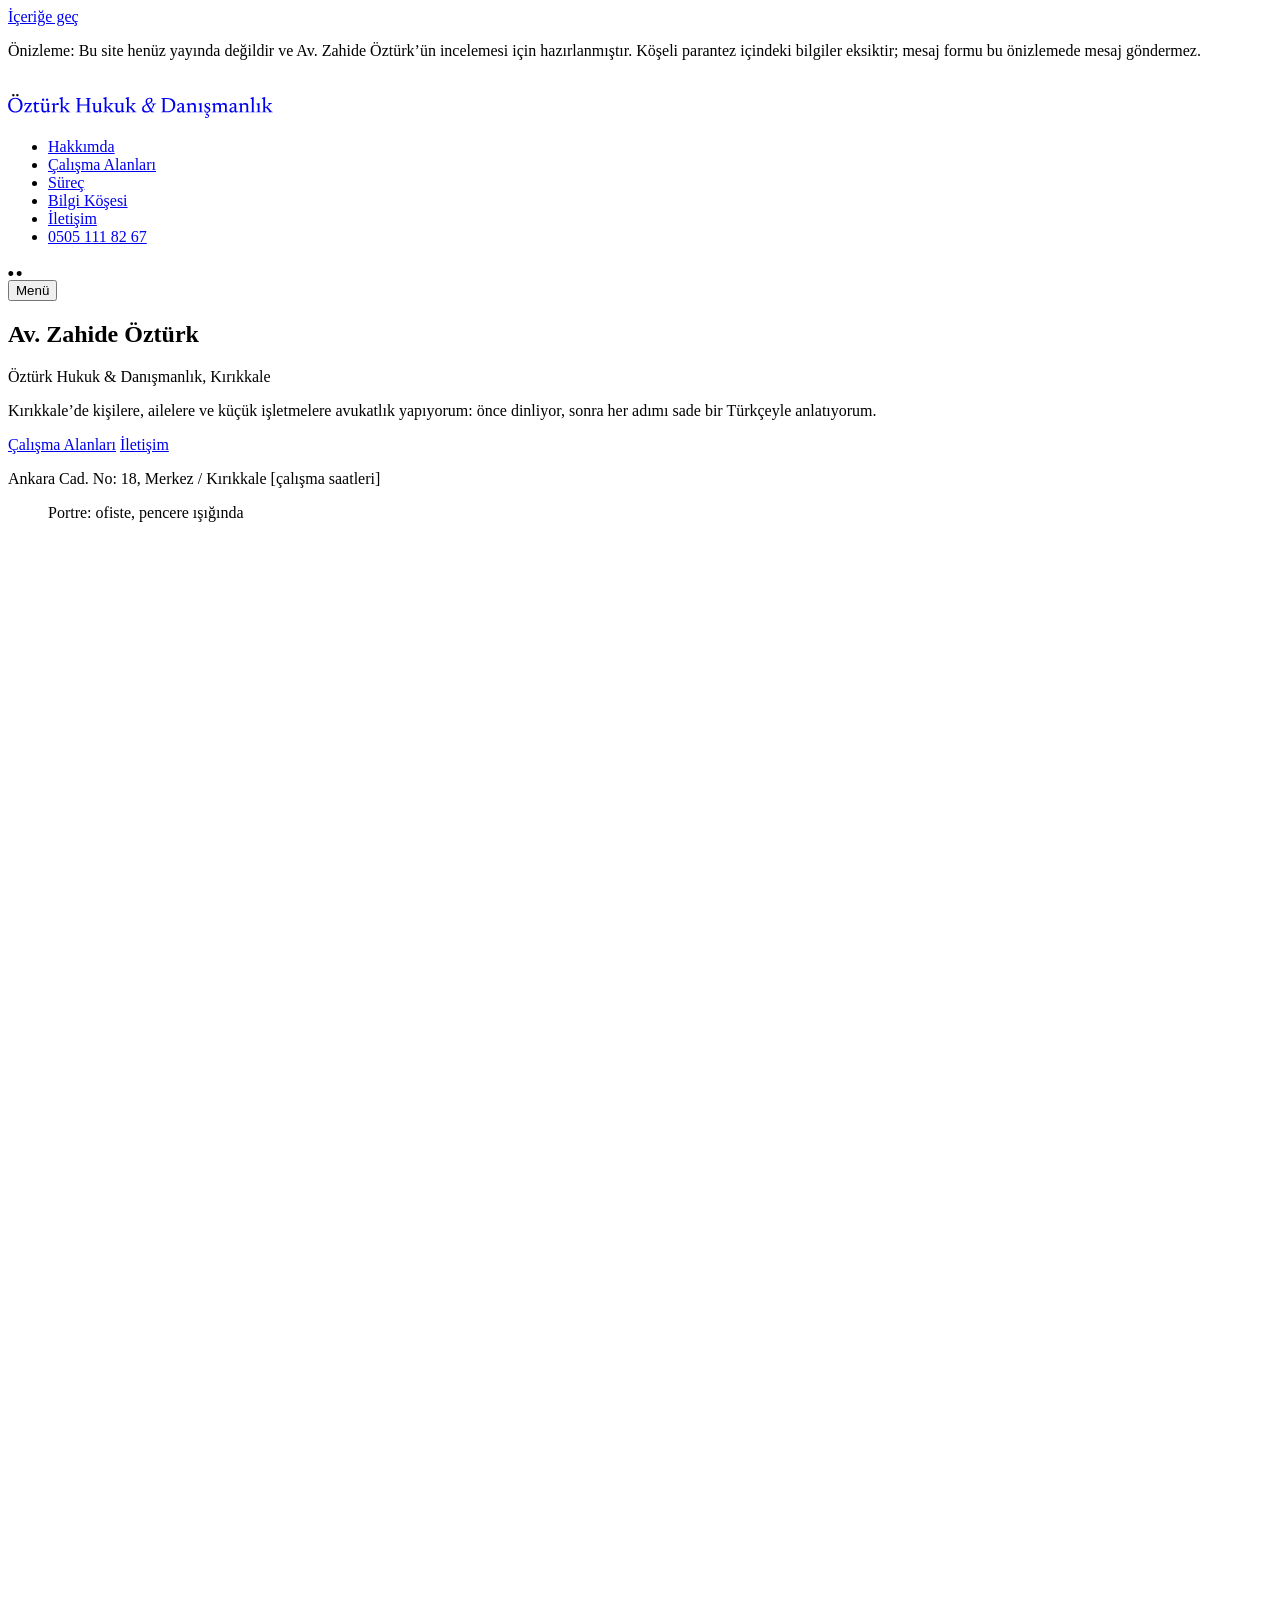
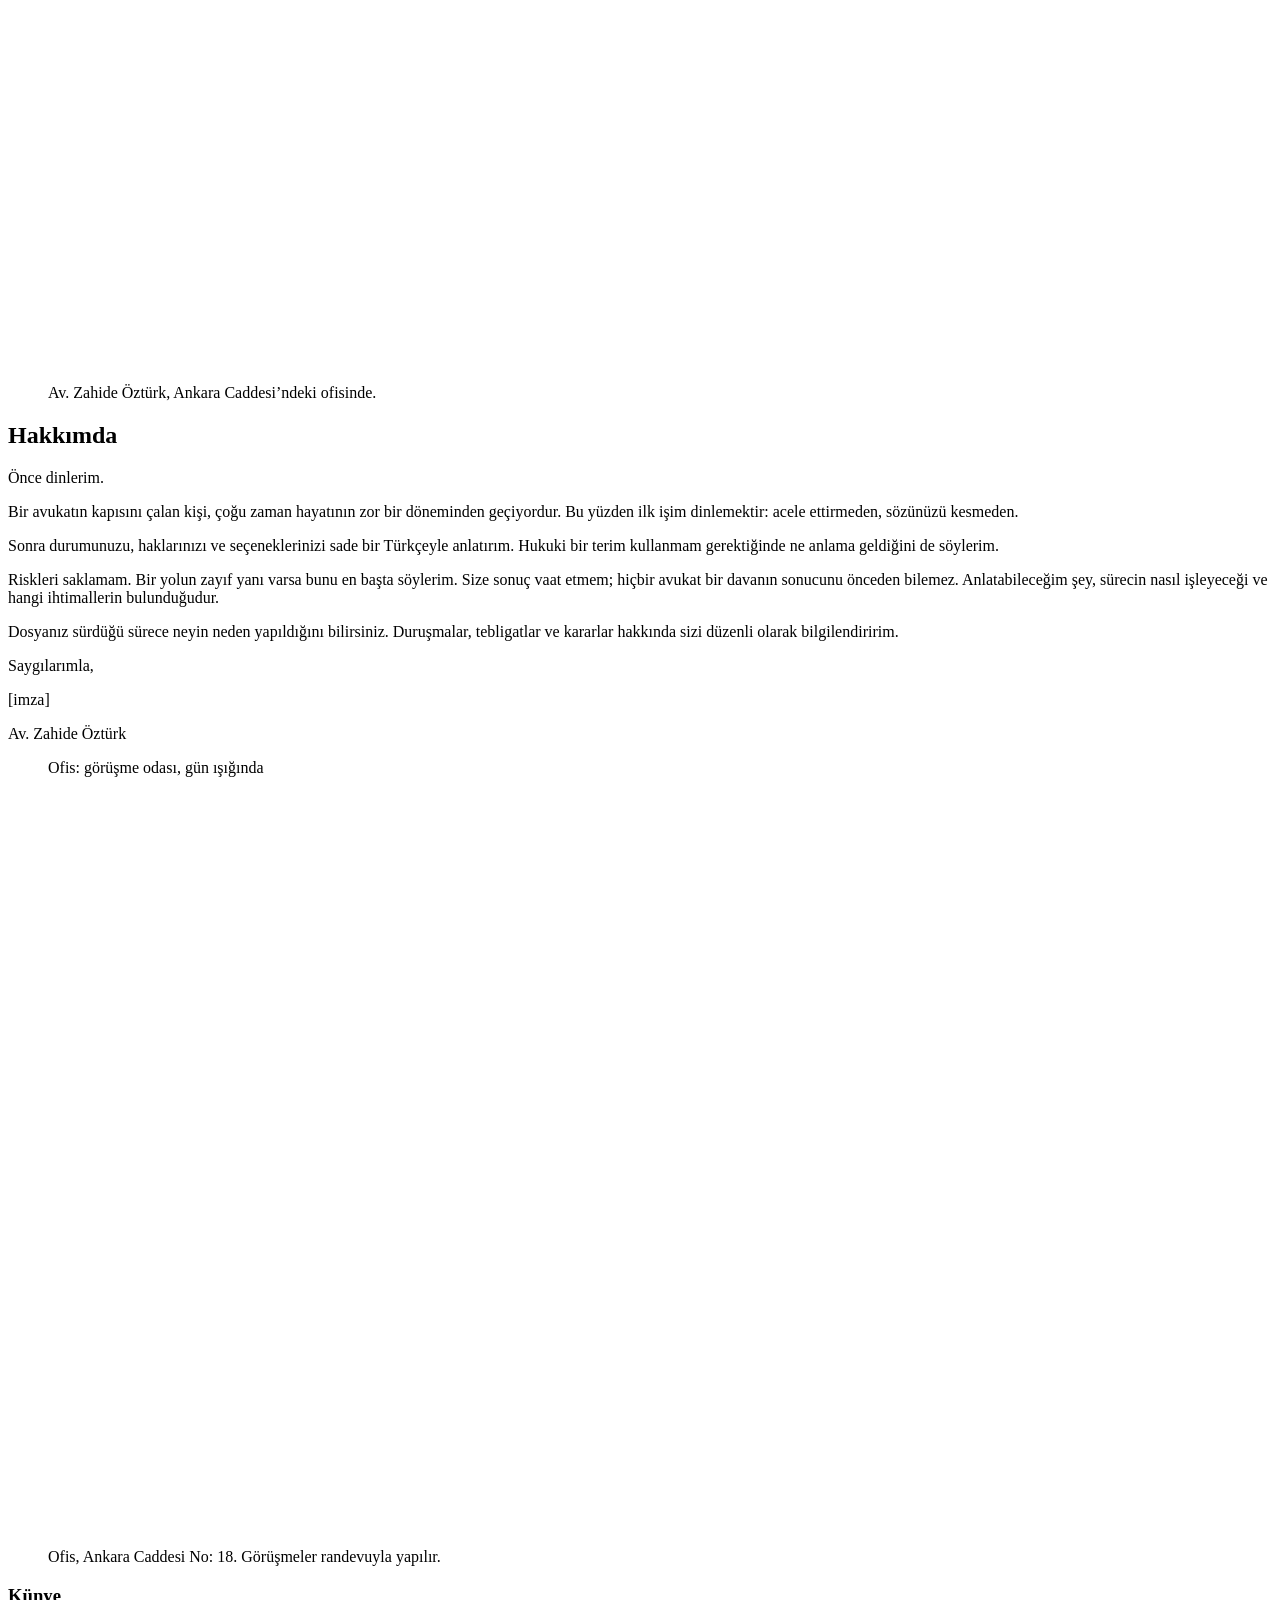
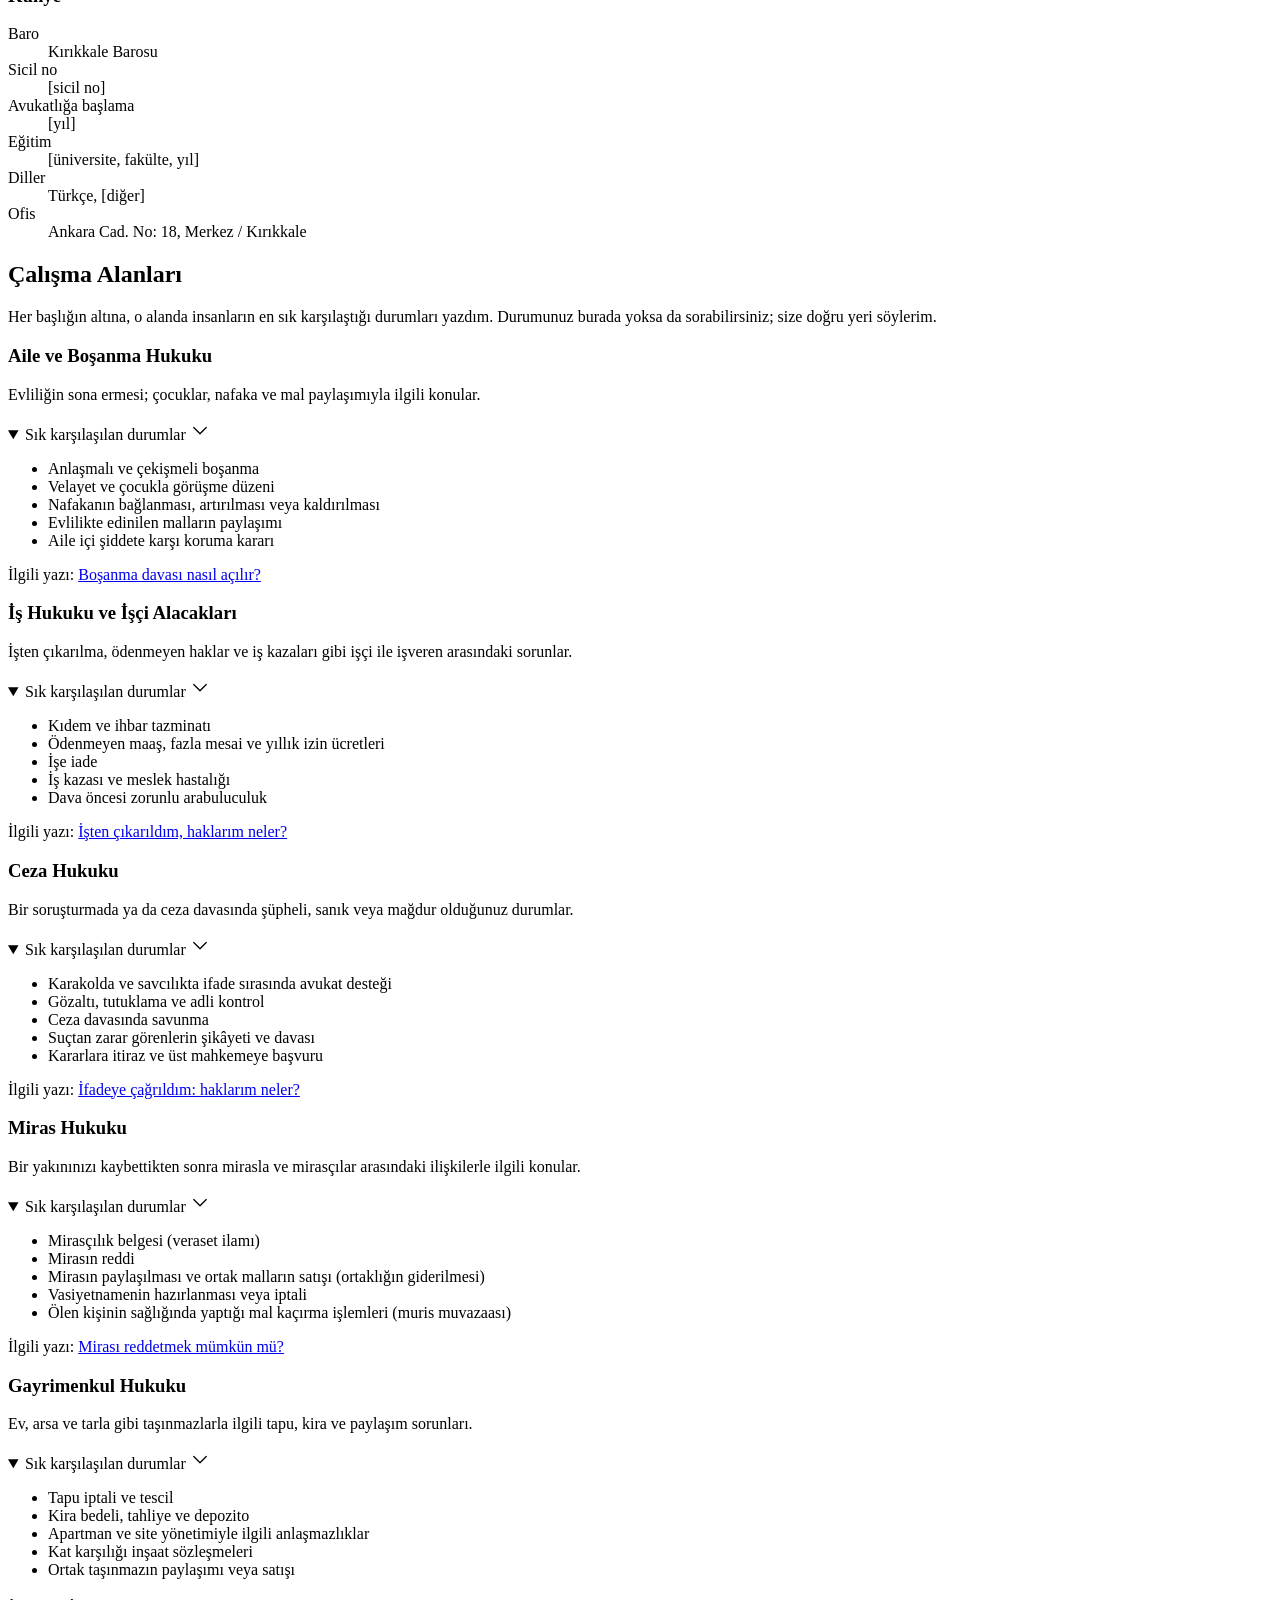
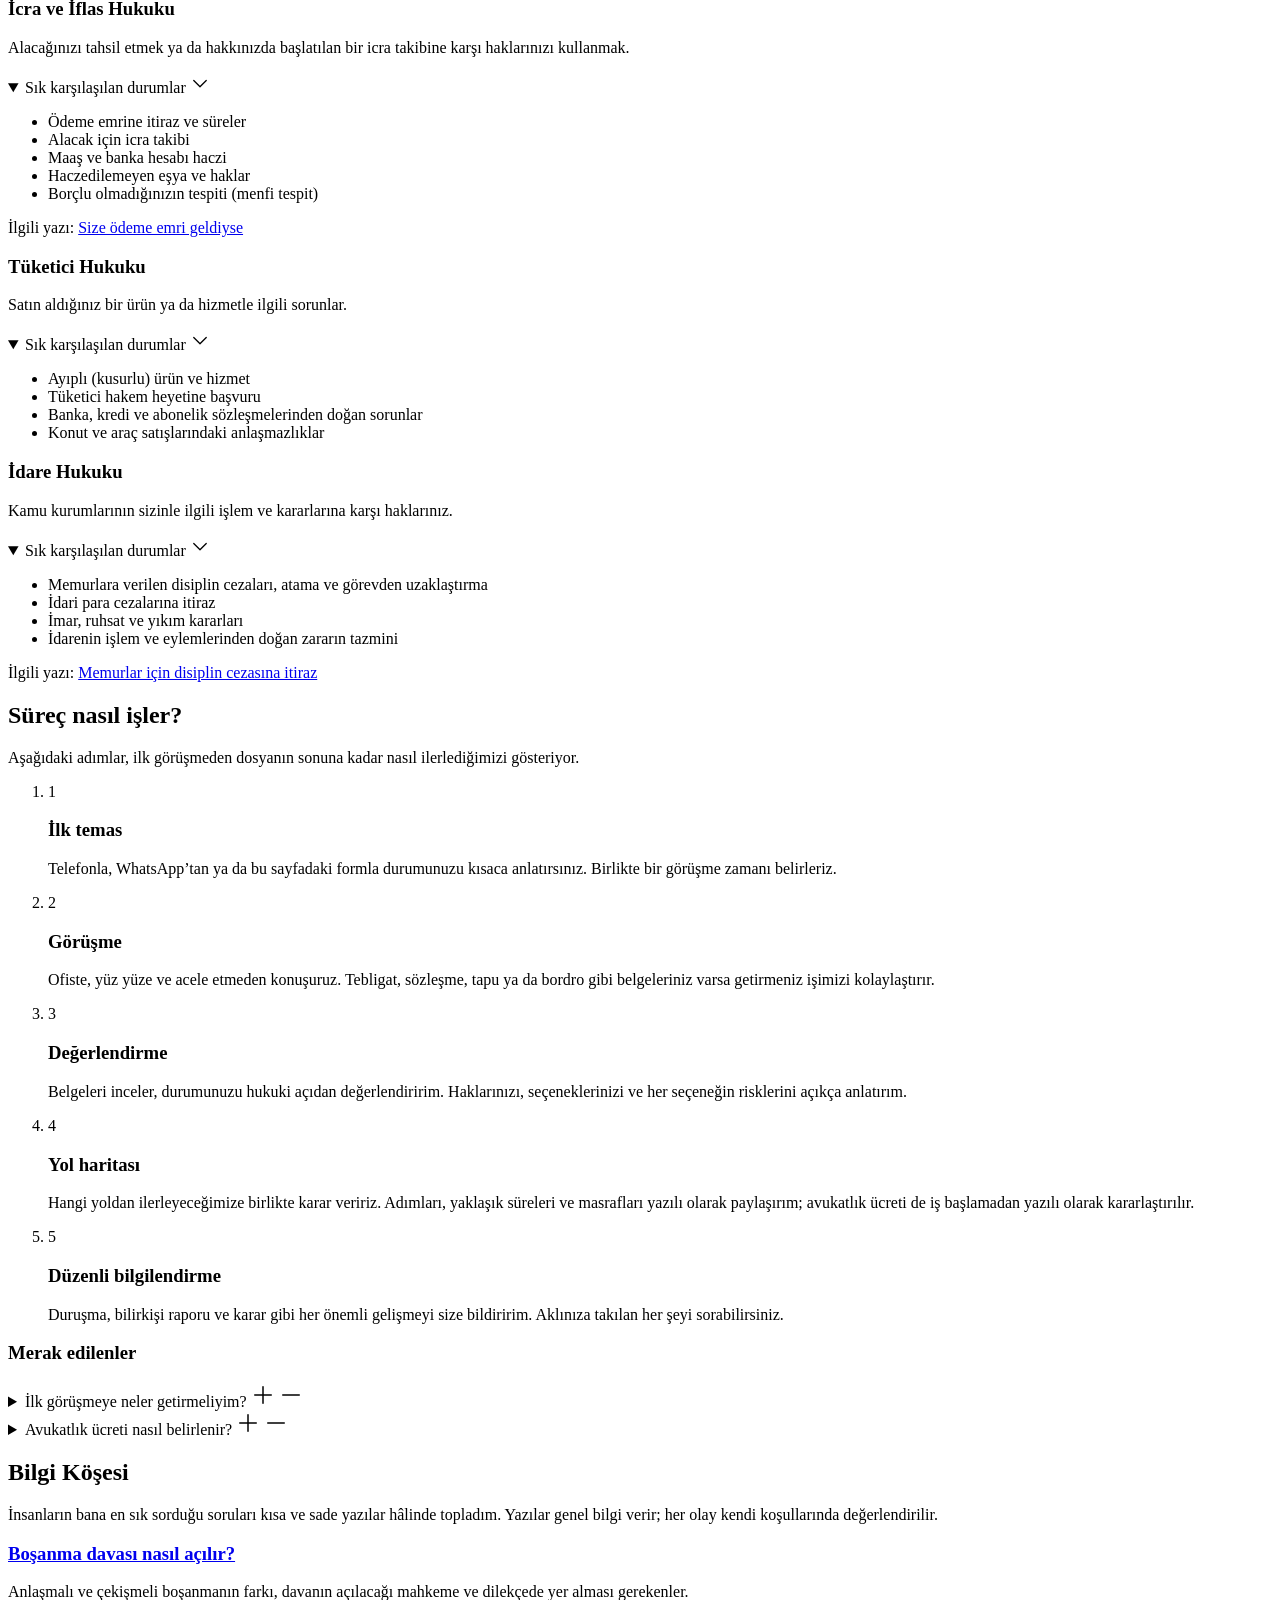
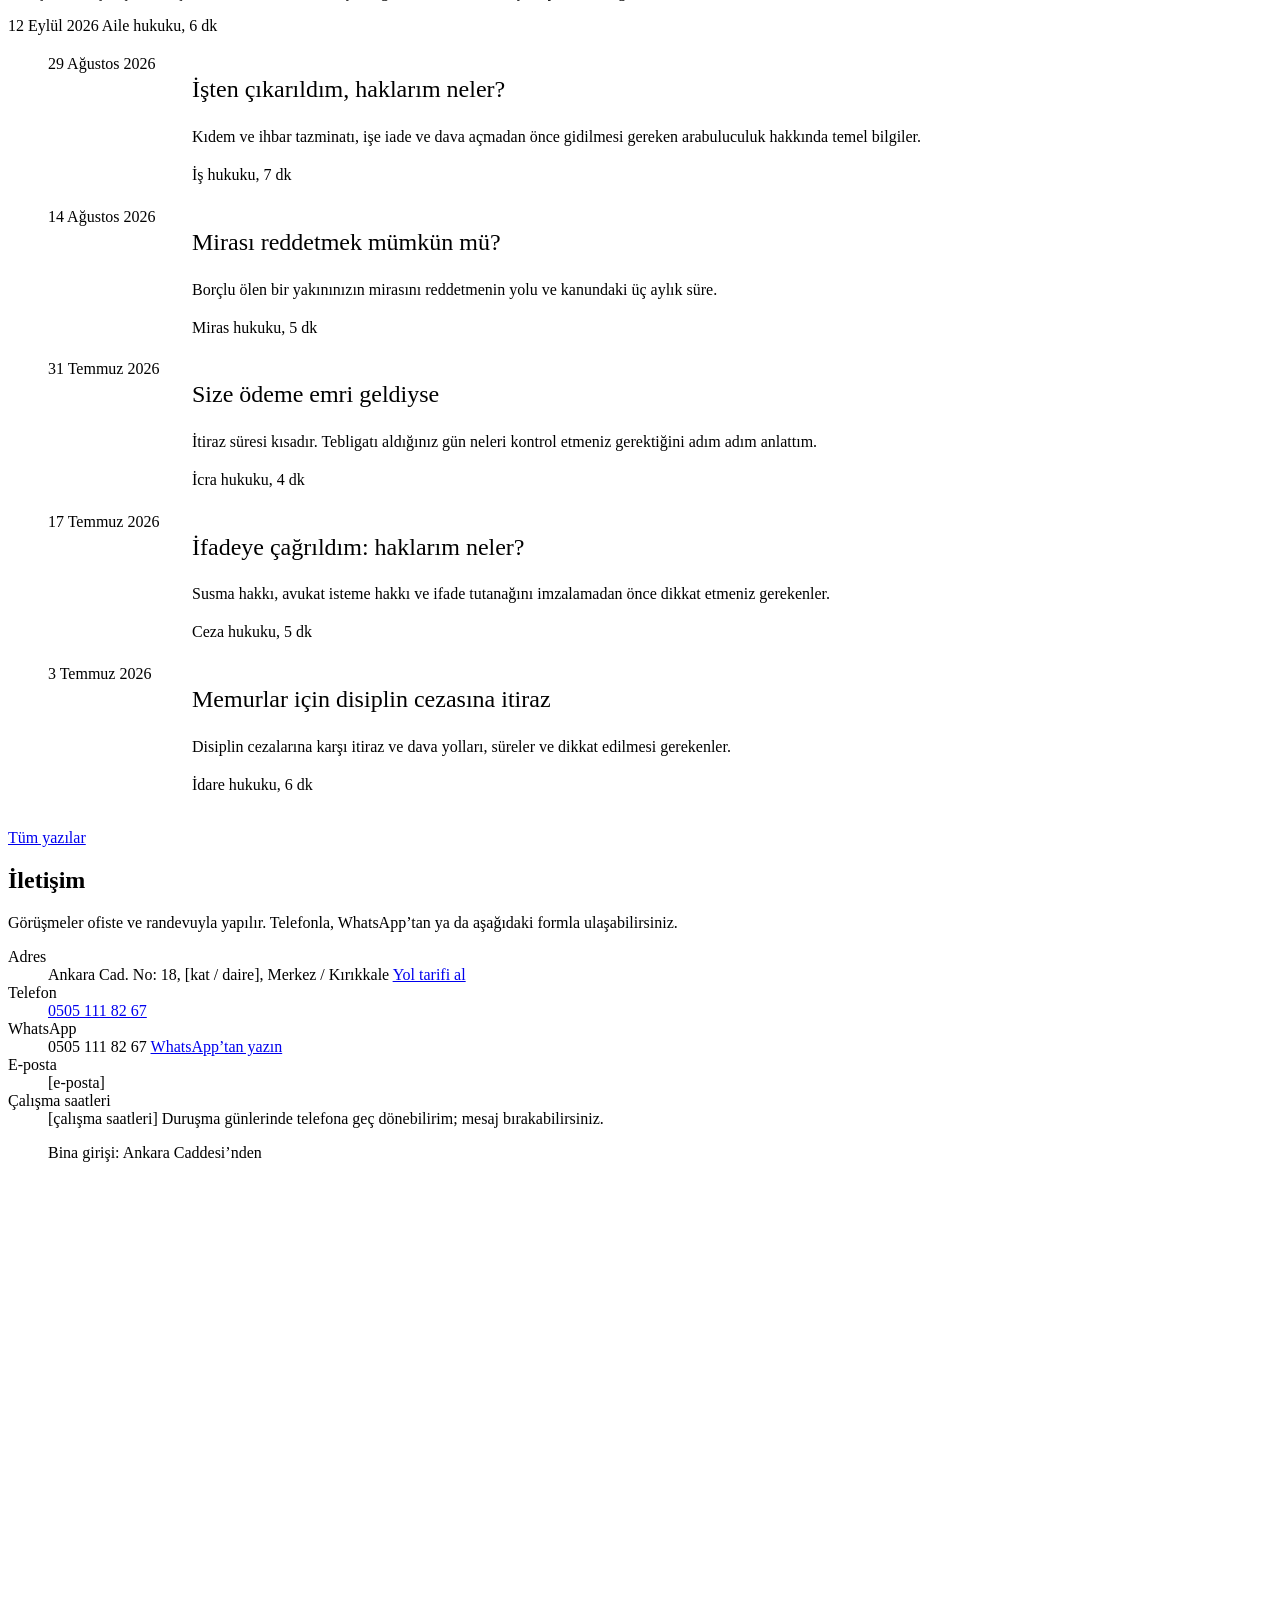
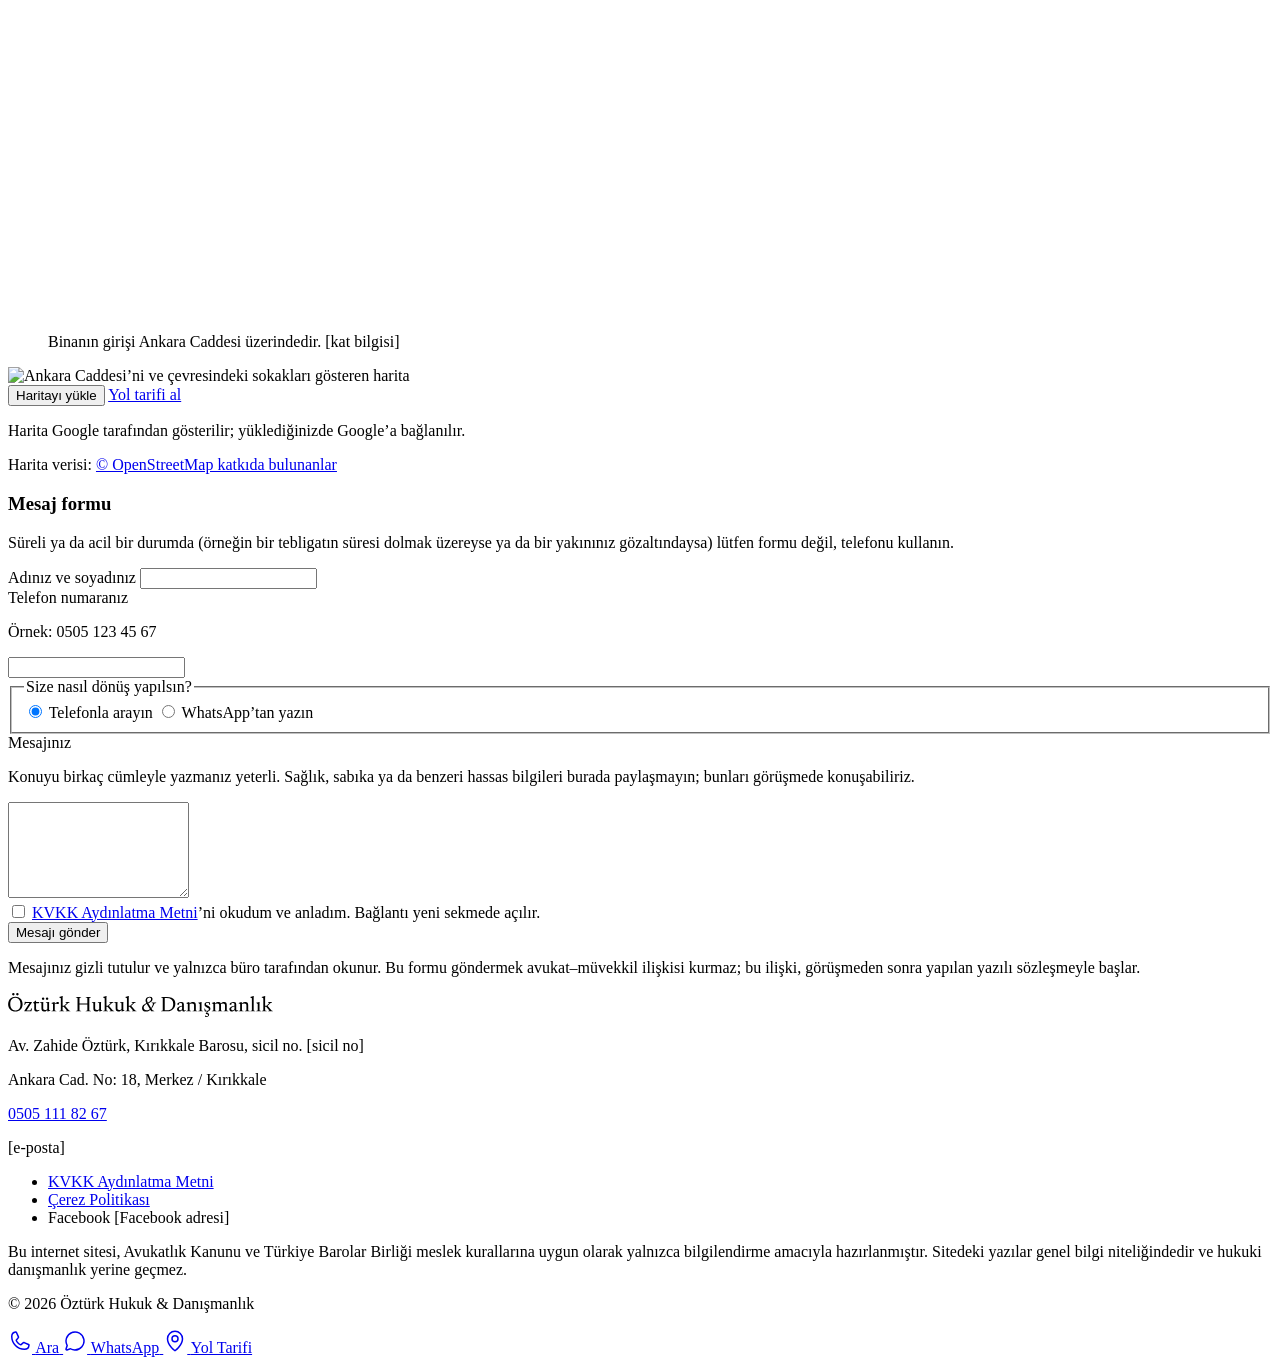
==== index.html @ f4b9cb8f "Önizleme: Öztürk Hukuk & Danışmanlık sitesi (yalnızca derlenmiş dosyalar) Av. Zahide Öztürk'ün incel" ====
<!DOCTYPE html><html lang="tr" data-astro-cid-hkbrpulz> <head><meta charset="utf-8"><meta name="viewport" content="width=device-width, initial-scale=1, viewport-fit=cover"><meta name="color-scheme" content="light"><meta name="robots" content="noindex, nofollow"><title>Av. Zahide Öztürk | Öztürk Hukuk &amp; Danışmanlık, Kırıkkale</title><meta name="description" content="Av. Zahide Öztürk, Kırıkkale Barosu’na kayıtlı avukat. Öztürk Hukuk &amp; Danışmanlık’ın adresi, iletişim bilgileri ve hukuki bilgilendirme yazıları."><link rel="preload" href="/ozturk-hukuk-onizleme/fonts/newsreader-latin-opsz-normal.woff2" as="font" type="font/woff2" crossorigin><link rel="preload" href="/ozturk-hukuk-onizleme/fonts/source-sans-3-latin-wght-normal.woff2" as="font" type="font/woff2" crossorigin><link rel="canonical" href="https://kemalgokten.github.io/ozturk-hukuk-onizleme/"><link rel="icon" href="/ozturk-hukuk-onizleme/favicon.ico" sizes="32x32"><link rel="icon" href="/ozturk-hukuk-onizleme/favicon.svg" type="image/svg+xml"><link rel="apple-touch-icon" href="/ozturk-hukuk-onizleme/apple-touch-icon.png"><meta name="theme-color" content="#f7f5f0"><meta property="og:type" content="website"><meta property="og:locale" content="tr_TR"><meta property="og:site_name" content="Öztürk Hukuk &amp; Danışmanlık"><meta property="og:title" content="Av. Zahide Öztürk | Öztürk Hukuk &amp; Danışmanlık, Kırıkkale"><meta property="og:description" content="Av. Zahide Öztürk, Kırıkkale Barosu’na kayıtlı avukat. Öztürk Hukuk &amp; Danışmanlık’ın adresi, iletişim bilgileri ve hukuki bilgilendirme yazıları."><meta property="og:url" content="https://kemalgokten.github.io/ozturk-hukuk-onizleme/"><meta property="og:image" content="https://kemalgokten.github.io/ozturk-hukuk-onizleme/paylasim.png"><meta property="og:image:width" content="1200"><meta property="og:image:height" content="630"><meta property="og:image:alt" content="Av. Zahide Öztürk, Öztürk Hukuk &amp; Danışmanlık, Kırıkkale"><meta name="twitter:card" content="summary_large_image"><script type="application/ld+json">{"@context":"https://schema.org","@type":"LegalService","name":"Öztürk Hukuk & Danışmanlık","address":{"@type":"PostalAddress","streetAddress":"Ankara Cad. No: 18","addressLocality":"Kırıkkale","addressRegion":"Kırıkkale","addressCountry":"TR"},"telephone":"+90 505 111 82 67","url":"https://kemalgokten.github.io/"}</script><link rel="stylesheet" href="/ozturk-hukuk-onizleme/_astro/index.dqB1C-4g.css"><link rel="stylesheet" href="/ozturk-hukuk-onizleme/_astro/Base.C3gnxhbc.css"><style>.index[data-astro-cid-lxjewoq2]{list-style:none}li[data-astro-cid-lxjewoq2]{gap:var(--space-1);padding-block:var(--space-3);border-top:1px solid var(--rule);display:grid}time[data-astro-cid-lxjewoq2],.meta[data-astro-cid-lxjewoq2]{color:var(--muted);font-size:var(--step-small);line-height:1.6}.title[data-astro-cid-lxjewoq2]{font-size:clamp(1.375rem,1.3rem + .3vw,1.5rem);font-weight:450;line-height:1.2}.title[data-astro-cid-lxjewoq2] a[data-astro-cid-lxjewoq2]{color:var(--ink);text-decoration-color:#0000}.title[data-astro-cid-lxjewoq2] a[data-astro-cid-lxjewoq2]:hover{text-decoration-color:var(--sirma)}.excerpt[data-astro-cid-lxjewoq2],.meta[data-astro-cid-lxjewoq2]{margin-block-start:var(--space-1)}@media (width>=64rem){li[data-astro-cid-lxjewoq2]{gap:var(--gutter);grid-template-columns:9rem minmax(0,1fr)}li[data-astro-cid-lxjewoq2]:first-child{border-top:0}}
</style></head> <body data-astro-cid-hkbrpulz> <a class="skip" href="#icerik" data-astro-cid-hkbrpulz>
İçeriğe geç
</a> <p class="preview-notice" data-preview-notice data-astro-cid-hkbrpulz>
Önizleme: Bu site henüz yayında değildir ve Av. Zahide Öztürk’ün incelemesi için
        hazırlanmıştır. Köşeli parantez içindeki bilgiler eksiktir; mesaj formu bu önizlemede mesaj
        göndermez.
</p> <svg class="symbols" width="0" height="0" aria-hidden="true" focusable="false" data-astro-cid-rmfds4bv> <symbol id="wordmark" viewBox="0 0 24711 2240" data-astro-cid-rmfds4bv> <path d="M677 348Q825 348 949 399Q1072 449 1163 541Q1253 633 1303 760Q1352 886 1352 1039Q1352 1193 1303 1320Q1253 1447 1162 1541Q1070 1634 947 1685Q824 1735 675 1735Q528 1735 404 1685Q280 1634 190 1542Q99 1450 50 1323Q0 1196 0 1043Q0 890 50 763Q99 636 191 543Q282 449 406 399Q530 348 677 348ZM685 1639Q828 1639 934 1571Q1039 1503 1096 1377Q1153 1251 1153 1076Q1153 873 1091 733Q1029 592 919 518Q809 443 667 443Q524 443 419 512Q314 580 257 706Q199 832 199 1007Q199 1209 262 1350Q324 1491 434 1565Q544 1639 685 1639ZM1506 1714L1506 1688L2022 890L2083 930L1591 935L1695 877L1557 1126L1512 1126L1555 827L1586 827L1659 850L2215 850L2215 876L1694 1677L1646 1635L2096 1629L2036 1682L2192 1434L2240 1434L2173 1714ZM2607 1469Q2607 1534 2648 1568Q2688 1601 2763 1601Q2799 1601 2841 1593Q2883 1585 2932 1571L2932 1619Q2870 1663 2824 1688Q2777 1712 2740 1722Q2702 1731 2667 1731Q2598 1731 2547 1707Q2496 1682 2467 1631Q2438 1580 2438 1505L2438 992L2325 913L2325 891Q2348 876 2371 859Q2394 841 2419 823Q2444 805 2469 786Q2494 767 2521 748Q2547 729 2572 710L2607 710L2607 880ZM2540 949L2540 850L2902 850L2885 949ZM3278 1428Q3278 1486 3295 1521Q3311 1556 3351 1571Q3390 1586 3458 1586Q3524 1586 3585 1563Q3646 1539 3674 1501L3710 1539Q3657 1596 3612 1634Q3566 1671 3525 1693Q3484 1715 3441 1725Q3398 1735 3349 1735Q3227 1735 3169 1658Q3110 1581 3110 1426L3110 952L2968 893L2968 853L3288 835L3278 949ZM3670 1731L3655 1545L3655 951L3516 893L3516 853L3835 835L3824 950L3824 1572Q3833 1582 3848 1592Q3863 1602 3882 1611Q3900 1620 3919 1627Q3937 1633 3953 1635L3953 1667L3691 1731ZM3266 644Q3215 644 3184 611Q3152 578 3152 532Q3152 486 3184 453Q3215 420 3266 420Q3316 420 3347 453Q3378 486 3378 532Q3378 578 3347 611Q3316 644 3266 644ZM3636 644Q3586 644 3555 611Q3524 578 3524 532Q3524 486 3555 453Q3586 420 3636 420Q3687 420 3719 453Q3750 486 3750 532Q3750 578 3719 611Q3687 644 3636 644ZM4646 836Q4698 836 4722 862Q4746 888 4746 930Q4746 978 4714 1008Q4682 1037 4631 1037Q4606 1037 4583 1028Q4561 1019 4536 1011Q4512 1003 4482 1003Q4459 1003 4432 1010Q4405 1017 4379 1029Q4353 1041 4333 1058L4311 1019Q4371 971 4420 937Q4470 903 4510 881Q4551 858 4585 847Q4619 836 4646 836ZM4355 1015L4355 1629L4509 1677L4509 1714L4040 1714L4040 1677L4187 1630L4187 1034Q4173 1019 4153 1008Q4133 996 4105 984Q4078 971 4043 959L4043 932L4322 829L4344 829ZM5279 1239L5311 1181L5692 1631L5813 1677L5813 1714L5376 1714L5376 1677L5488 1635L5183 1279L5050 1279L5050 1197L5219 1197L5487 931L5358 893L5358 850L5732 850L5732 893L5602 932ZM5088 1630L5235 1677L5235 1714L4773 1714L4773 1677L4920 1630L4920 500Q4907 483 4886 467Q4864 451 4834 435Q4804 418 4765 402L4765 379L5078 290L5099 290L5088 459ZM6662 1622L6819 1675L6819 1714L6319 1714L6319 1675L6476 1622L6476 461L6319 408L6319 369L6819 369L6819 408L6662 461ZM7579 1622L7736 1675L7736 1714L7235 1714L7235 1675L7392 1622L7392 461L7235 408L7235 369L7736 369L7736 408L7579 461ZM6551 1076L6551 980L7505 980L7505 1076ZM8123 1428Q8123 1486 8140 1521Q8156 1556 8196 1571Q8235 1586 8303 1586Q8369 1586 8430 1563Q8491 1539 8519 1501L8555 1539Q8502 1596 8457 1634Q8411 1671 8370 1693Q8329 1715 8286 1725Q8243 1735 8194 1735Q8072 1735 8014 1658Q7955 1581 7955 1426L7955 952L7813 893L7813 853L8133 835L8123 949ZM8515 1731L8500 1545L8500 951L8361 893L8361 853L8680 835L8669 950L8669 1572Q8678 1582 8693 1592Q8708 1602 8727 1611Q8745 1620 8764 1627Q8782 1633 8798 1635L8798 1667L8536 1731ZM9370 1239L9402 1181L9783 1631L9904 1677L9904 1714L9467 1714L9467 1677L9579 1635L9274 1279L9141 1279L9141 1197L9310 1197L9578 931L9449 893L9449 850L9823 850L9823 893L9693 932ZM9179 1630L9326 1677L9326 1714L8864 1714L8864 1677L9011 1630L9011 500Q8998 483 8976 467Q8955 451 8925 435Q8895 418 8856 402L8856 379L9169 290L9190 290L9179 459ZM10204 1428Q10204 1486 10220 1521Q10237 1556 10276 1571Q10316 1586 10384 1586Q10450 1586 10511 1563Q10572 1539 10600 1501L10636 1539Q10583 1596 10537 1634Q10492 1671 10451 1693Q10410 1715 10367 1725Q10324 1735 10275 1735Q10153 1735 10094 1658Q10036 1581 10036 1426L10036 952L9894 893L9894 853L10214 835L10204 949ZM10596 1731L10581 1545L10581 951L10442 893L10442 853L10761 835L10750 950L10750 1572Q10759 1582 10774 1592Q10789 1602 10807 1611Q10826 1620 10844 1627Q10863 1633 10879 1635L10879 1667L10617 1731ZM11450 1239L11482 1181L11863 1631L11984 1677L11984 1714L11547 1714L11547 1677L11659 1635L11354 1279L11221 1279L11221 1197L11390 1197L11658 931L11529 893L11529 850L11903 850L11903 893L11773 932ZM11259 1630L11406 1677L11406 1714L10944 1714L10944 1677L11091 1630L11091 500Q11078 483 11057 467Q11035 451 11005 435Q10975 418 10936 402L10936 379L11249 290L11270 290L11259 459ZM13356 1491L13306 1537Q13232 1610 13157 1653Q13082 1695 13009 1715Q12935 1734 12863 1734Q12743 1734 12662 1693Q12581 1651 12540 1577Q12499 1503 12499 1408Q12499 1338 12521 1274Q12542 1209 12594 1151Q12646 1092 12736 1041Q12825 989 12960 943L13040 909Q13148 860 13215 804Q13281 748 13311 686Q13341 624 13341 557Q13341 498 13306 461Q13270 424 13202 424Q13122 424 13071 457Q13020 489 12995 541Q12969 593 12969 653Q12969 707 12986 764Q13003 820 13035 876L13479 1619L13648 1677L13639 1714L13350 1714L12914 974Q12885 922 12865 873Q12845 823 12836 777Q12827 731 12827 688Q12827 589 12876 512Q12925 435 13012 392Q13099 348 13210 348Q13300 348 13360 377Q13420 405 13450 455Q13480 504 13480 568Q13480 649 13439 716Q13398 783 13307 845Q13216 906 13064 970L12986 998Q12853 1048 12782 1111Q12711 1173 12684 1243Q12657 1312 12657 1383Q12657 1485 12726 1550Q12794 1614 12925 1614Q13008 1614 13096 1587Q13183 1559 13266 1479L13314 1435Q13355 1388 13394 1323Q13433 1258 13469 1174Q13505 1089 13536 982L13397 935L13409 898L13825 898L13814 935L13653 982Q13586 1152 13511 1278Q13436 1403 13356 1491ZM15410 1024Q15410 740 15242 603Q15073 465 14777 465L14510 465L14506 369L14826 369Q15088 369 15262 439Q15436 508 15523 649Q15609 790 15609 1002Q15609 1228 15507 1387Q15405 1546 15228 1630Q15051 1714 14829 1714L14506 1714L14510 1618L14799 1618Q14983 1618 15120 1557Q15257 1496 15334 1365Q15410 1234 15410 1024ZM14275 1714L14275 1675L14432 1622L14432 461L14275 408L14275 369L14618 369L14618 1714ZM16292 1164L16306 1236Q16192 1263 16121 1290Q16049 1317 16009 1346Q15968 1374 15953 1406Q15937 1438 15937 1477Q15937 1545 15976 1581Q16015 1616 16072 1616Q16117 1616 16154 1593Q16191 1570 16214 1533Q16236 1495 16236 1451L16236 1082Q16236 1010 16199 968Q16162 926 16079 926Q16048 926 16010 935Q15971 944 15936 961L15984 912Q15981 946 15975 976Q15969 1005 15962 1028Q15954 1050 15943 1062Q15927 1079 15902 1088Q15877 1096 15851 1096Q15818 1096 15799 1082Q15780 1067 15780 1043Q15780 1010 15812 974Q15844 937 15898 906Q15951 875 16017 856Q16082 837 16149 837Q16241 837 16298 866Q16355 894 16380 948Q16404 1001 16404 1077L16404 1537Q16404 1567 16413 1587Q16422 1607 16439 1617Q16456 1627 16481 1627Q16504 1627 16531 1619Q16557 1610 16582 1594L16582 1641Q16538 1689 16490 1711Q16441 1733 16398 1733Q16347 1733 16312 1711Q16276 1689 16258 1647Q16239 1604 16239 1548L16246 1539Q16232 1598 16196 1642Q16159 1685 16110 1710Q16060 1735 16002 1735Q15900 1735 15834 1679Q15767 1622 15767 1514Q15767 1457 15790 1411Q15812 1365 15870 1324Q15927 1283 16030 1245Q16132 1206 16292 1164ZM16939 1015L16939 1631L17087 1677L17087 1714L16624 1714L16624 1677L16771 1630L16771 1034Q16754 1015 16722 998Q16691 981 16626 959L16626 932L16886 829L16908 829ZM17206 1677L17353 1631L17353 1148Q17353 1094 17331 1057Q17309 1019 17266 999Q17223 978 17159 978Q17083 978 17018 1005Q16954 1032 16926 1070L16888 1037Q16944 978 16993 938Q17042 898 17087 874Q17133 850 17180 840Q17227 829 17278 829Q17402 829 17461 908Q17521 986 17521 1154L17521 1630L17670 1677L17670 1714L17206 1714ZM18060 829L18053 1000L18053 1630L18203 1677L18203 1714L17738 1714L17738 1677L17885 1630L17885 1022Q17873 1009 17850 995Q17827 980 17799 965Q17771 950 17740 941L17740 910L18039 829ZM18624 829Q18684 829 18732 841Q18780 852 18839 881L18854 1119L18808 1119L18705 875L18776 960Q18738 930 18703 915Q18668 900 18626 900Q18551 900 18508 933Q18465 965 18465 1024Q18465 1069 18490 1100Q18515 1130 18559 1153Q18604 1176 18661 1201Q18705 1219 18744 1242Q18783 1264 18813 1296Q18843 1327 18861 1370Q18879 1412 18879 1470Q18879 1555 18836 1615Q18793 1674 18720 1705Q18648 1735 18556 1735Q18495 1735 18445 1726Q18396 1716 18348 1696L18306 1450L18354 1450L18492 1704L18371 1626Q18408 1644 18434 1653Q18461 1662 18483 1665Q18506 1668 18530 1668Q18622 1668 18678 1631Q18734 1593 18734 1518Q18734 1479 18716 1452Q18698 1424 18666 1404Q18635 1383 18596 1366Q18557 1348 18516 1330Q18461 1304 18419 1271Q18377 1237 18353 1190Q18330 1142 18330 1073Q18330 995 18369 941Q18408 887 18474 858Q18541 829 18624 829ZM18505 2240Q18432 2240 18399 2214Q18367 2188 18367 2156Q18367 2133 18382 2119Q18397 2104 18421 2104Q18449 2104 18466 2121Q18484 2137 18504 2153Q18524 2169 18558 2169Q18604 2169 18632 2143Q18661 2117 18661 2074Q18661 2039 18640 2015Q18619 1990 18568 1973Q18518 1955 18430 1943L18430 1927L18630 1666L18708 1666L18514 1932L18515 1835Q18609 1852 18662 1880Q18716 1907 18738 1943Q18760 1978 18760 2021Q18760 2084 18724 2134Q18688 2184 18630 2212Q18572 2240 18505 2240ZM19323 1015L19323 1631L19460 1677L19460 1714L19008 1714L19008 1677L19155 1630L19155 1034Q19138 1015 19106 998Q19075 981 19010 959L19010 932L19270 829L19292 829ZM19866 1079L19866 1631L20002 1677L20002 1714L19560 1714L19560 1677L19697 1631L19697 1133Q19697 1081 19675 1046Q19654 1011 19614 994Q19574 977 19520 977Q19454 977 19393 1001Q19333 1025 19307 1063L19271 1025Q19324 969 19369 932Q19415 894 19457 872Q19500 849 19544 839Q19589 829 19637 829Q19720 829 19770 864Q19820 899 19843 956Q19866 1013 19866 1079ZM20408 1129L20408 1630L20558 1677L20558 1714L20103 1714L20103 1677L20240 1631L20240 1133Q20240 1080 20218 1046Q20197 1011 20156 994Q20116 977 20063 977Q19997 977 19936 1001Q19875 1025 19850 1063L19814 1025Q19866 969 19912 932Q19958 894 20000 872Q20043 849 20087 839Q20131 829 20179 829Q20301 829 20354 907Q20408 984 20408 1129ZM21179 1164L21193 1236Q21079 1263 21007 1290Q20936 1317 20895 1346Q20855 1374 20839 1406Q20824 1438 20824 1477Q20824 1545 20863 1581Q20902 1616 20959 1616Q21004 1616 21041 1593Q21078 1570 21100 1533Q21123 1495 21123 1451L21123 1082Q21123 1010 21086 968Q21049 926 20966 926Q20935 926 20896 935Q20858 944 20823 961L20871 912Q20868 946 20862 976Q20856 1005 20848 1028Q20841 1050 20830 1062Q20814 1079 20789 1088Q20764 1096 20738 1096Q20705 1096 20686 1082Q20667 1067 20667 1043Q20667 1010 20699 974Q20731 937 20784 906Q20838 875 20903 856Q20969 837 21036 837Q21128 837 21185 866Q21242 894 21266 948Q21291 1001 21291 1077L21291 1537Q21291 1567 21300 1587Q21309 1607 21326 1617Q21343 1627 21368 1627Q21391 1627 21417 1619Q21444 1610 21469 1594L21469 1641Q21425 1689 21376 1711Q21328 1733 21285 1733Q21234 1733 21198 1711Q21163 1689 21144 1647Q21126 1604 21126 1548L21133 1539Q21119 1598 21082 1642Q21046 1685 20996 1710Q20947 1735 20889 1735Q20787 1735 20720 1679Q20654 1622 20654 1514Q20654 1457 20676 1411Q20699 1365 20756 1324Q20814 1283 20916 1245Q21019 1206 21179 1164ZM21825 1015L21825 1631L21973 1677L21973 1714L21510 1714L21510 1677L21657 1630L21657 1034Q21640 1015 21609 998Q21577 981 21512 959L21512 932L21772 829L21794 829ZM22092 1677L22239 1631L22239 1148Q22239 1094 22217 1057Q22195 1019 22152 999Q22109 978 22045 978Q21969 978 21905 1005Q21840 1032 21812 1070L21774 1037Q21830 978 21879 938Q21928 898 21974 874Q22019 850 22066 840Q22113 829 22164 829Q22288 829 22348 908Q22407 986 22407 1154L22407 1630L22556 1677L22556 1714L22092 1714ZM22919 1630L23068 1677L23068 1714L22603 1714L22603 1677L22751 1630L22751 500Q22737 483 22716 467Q22695 451 22665 435Q22635 418 22596 402L22596 379L22908 290L22929 290L22919 459ZM23471 829L23464 1000L23464 1630L23614 1677L23614 1714L23149 1714L23149 1677L23296 1630L23296 1022Q23284 1009 23261 995Q23238 980 23210 965Q23182 950 23151 941L23151 910L23450 829ZM24177 1239L24209 1181L24590 1631L24711 1677L24711 1714L24274 1714L24274 1677L24386 1635L24081 1279L23948 1279L23948 1197L24117 1197L24385 931L24256 893L24256 850L24630 850L24630 893L24500 932ZM23986 1630L24133 1677L24133 1714L23671 1714L23671 1677L23818 1630L23818 500Q23805 483 23783 467Q23762 451 23732 435Q23702 418 23663 402L23663 379L23976 290L23997 290L23986 459Z" fill="currentColor" data-astro-cid-rmfds4bv></path> <path d="M488 223Q437 223 406 191Q374 158 374 112Q374 66 406 33Q437 0 488 0Q538 0 569 33Q600 66 600 112Q600 158 569 191Q538 223 488 223ZM864 223Q814 223 783 191Q752 158 752 112Q752 66 783 33Q814 0 864 0Q915 0 947 33Q978 66 978 112Q978 158 947 191Q915 223 864 223Z" style="fill: var(--wordmark-dots, var(--sirma))" data-astro-cid-rmfds4bv></path> </symbol> <symbol id="wordmark-dots" viewBox="374 0 604 223" data-astro-cid-rmfds4bv> <path d="M488 223Q437 223 406 191Q374 158 374 112Q374 66 406 33Q437 0 488 0Q538 0 569 33Q600 66 600 112Q600 158 569 191Q538 223 488 223ZM864 223Q814 223 783 191Q752 158 752 112Q752 66 783 33Q814 0 864 0Q915 0 947 33Q978 66 978 112Q978 158 947 191Q915 223 864 223Z" fill="currentColor" data-astro-cid-rmfds4bv></path> </symbol> </svg> <header class="site-header" data-site-header data-astro-cid-fzpbxy5g> <div class="wrap bar" data-astro-cid-fzpbxy5g> <a class="home" href="/ozturk-hukuk-onizleme/" data-astro-cid-fzpbxy5g> <svg class="wordmark" viewBox="0 0 24711 2240" width="265" height="24" role="img" aria-label="Öztürk Hukuk &amp; Danışmanlık" style="--wordmark-ratio: 11.0317; --wordmark-height: 1.12em" data-astro-cid-qisgtjgl> <use href="#wordmark" data-astro-cid-qisgtjgl></use> </svg> </a> <nav class="sections" aria-label="Ana menü" data-section-nav data-astro-cid-fzpbxy5g> <ul data-astro-cid-fzpbxy5g> <li data-astro-cid-fzpbxy5g> <a href="#hakkimda" data-section="hakkimda" data-astro-cid-fzpbxy5g> Hakkımda </a> </li><li data-astro-cid-fzpbxy5g> <a href="#calisma-alanlari" data-section="calisma-alanlari" data-astro-cid-fzpbxy5g> Çalışma Alanları </a> </li><li data-astro-cid-fzpbxy5g> <a href="#surec" data-section="surec" data-astro-cid-fzpbxy5g> Süreç </a> </li><li data-astro-cid-fzpbxy5g> <a href="#bilgi-kosesi" data-section="bilgi-kosesi" data-astro-cid-fzpbxy5g> Bilgi Köşesi </a> </li><li data-astro-cid-fzpbxy5g> <a href="#iletisim" data-section="iletisim" data-astro-cid-fzpbxy5g> İletişim </a> </li> <li data-astro-cid-fzpbxy5g> <a class="phone tabular" href="tel:+905051118267" data-astro-cid-fzpbxy5g> 0505 111 82 67 </a> </li> </ul> <svg class="nav-dots" viewBox="0 0 604 223" width="14" height="5" aria-hidden="true" focusable="false" data-astro-cid-fzpbxy5g> <use href="#wordmark-dots" data-astro-cid-fzpbxy5g></use> </svg> </nav> <button class="menu-button" type="button" aria-haspopup="dialog" aria-controls="menu" aria-expanded="false" data-menu-open data-astro-cid-fzpbxy5g>
Menü
</button> </div> </header> <dialog id="menu" class="menu" aria-label="Menü" data-menu data-astro-cid-xlat7obg> <div class="inner" data-astro-cid-xlat7obg> <div class="top" data-astro-cid-xlat7obg> <a class="home" href="/ozturk-hukuk-onizleme/" data-astro-cid-xlat7obg> <svg class="wordmark" viewBox="0 0 24711 2240" width="265" height="24" role="img" aria-label="Öztürk Hukuk &amp; Danışmanlık" style="--wordmark-ratio: 11.0317; --wordmark-height: 1.12em" data-astro-cid-qisgtjgl> <use href="#wordmark" data-astro-cid-qisgtjgl></use> </svg> </a> <button type="button" class="close" data-menu-close data-astro-cid-xlat7obg>
Kapat
</button> </div> <nav aria-label="Bölümler" data-astro-cid-xlat7obg> <ul data-astro-cid-xlat7obg> <li data-astro-cid-xlat7obg> <a href="#hakkimda" data-menu-link="hakkimda" data-astro-cid-xlat7obg> Hakkımda </a> </li><li data-astro-cid-xlat7obg> <a href="#calisma-alanlari" data-menu-link="calisma-alanlari" data-astro-cid-xlat7obg> Çalışma Alanları </a> </li><li data-astro-cid-xlat7obg> <a href="#surec" data-menu-link="surec" data-astro-cid-xlat7obg> Süreç </a> </li><li data-astro-cid-xlat7obg> <a href="#bilgi-kosesi" data-menu-link="bilgi-kosesi" data-astro-cid-xlat7obg> Bilgi Köşesi </a> </li><li data-astro-cid-xlat7obg> <a href="#iletisim" data-menu-link="iletisim" data-astro-cid-xlat7obg> İletişim </a> </li> </ul> </nav> <div class="foot" data-astro-cid-xlat7obg> <p data-astro-cid-xlat7obg> Ankara Cad. No: 18, Merkez / Kırıkkale </p> <p data-astro-cid-xlat7obg> <a class="tabular" href="tel:+905051118267" data-astro-cid-xlat7obg> 0505 111 82 67 </a> </p> </div> </div> </dialog><script type="module">var e=document.querySelector(`[data-menu]`),t=document.querySelector(`[data-menu-open]`),n=null;t.addEventListener(`click`,()=>{e.showModal(),t.setAttribute(`aria-expanded`,`true`)}),e.querySelector(`[data-menu-close]`).addEventListener(`click`,()=>e.close()),e.addEventListener(`close`,()=>{t.setAttribute(`aria-expanded`,`false`),n?(n.focus({preventScroll:!0}),n=null):t.focus()});for(let t of e.querySelectorAll(`a[href^="#"]`))t.addEventListener(`click`,r=>{let i=document.getElementById(t.dataset.menuLink),a=i?.querySelector(`h2`);i&&a&&(r.preventDefault(),a.tabIndex=-1,n=a,e.close(),history.pushState(null,``,t.hash),i.scrollIntoView({block:`start`}))});e.addEventListener(`keydown`,t=>{if(t.key!==`Tab`)return;let n=[...e.querySelectorAll(`a[href], button`)],r=n[0],i=n.at(-1);t.shiftKey&&document.activeElement===r?(t.preventDefault(),i.focus()):!t.shiftKey&&document.activeElement===i&&(t.preventDefault(),r.focus())});</script><script type="module">var e=document.querySelector(`[data-site-header]`),t=e.querySelector(`[data-section-nav]`),n=t.querySelector(`.nav-dots`),r=document.querySelector(`[data-letterhead]`);r&&new IntersectionObserver(([t])=>e.toggleAttribute(`data-stuck`,!t.isIntersecting),{rootMargin:`-64px 0px 0px 0px`}).observe(r);var i=new Map([...t.querySelectorAll(`a[data-section]`)].map(e=>[e.dataset.section,e])),a=new Set,o=()=>{let e=[...i.keys()].find(e=>a.has(e));for(let[t,n]of i)t===e?n.setAttribute(`aria-current`,`true`):n.removeAttribute(`aria-current`);if(n.toggleAttribute(`data-visible`,!!e),!e)return;let r=i.get(e).getBoundingClientRect(),o=t.getBoundingClientRect(),s=r.left-o.left+r.width/2-n.getBoundingClientRect().width/2;n.style.setProperty(`--x`,`${s}px`)},s=new IntersectionObserver(e=>{for(let t of e)t.isIntersecting?a.add(t.target.id):a.delete(t.target.id);o()},{rootMargin:`-45% 0px -50% 0px`});for(let e of i.keys()){let t=document.getElementById(e);t&&s.observe(t)}window.addEventListener(`resize`,o),document.fonts.ready.then(o);</script> <main id="icerik" tabindex="-1" data-astro-cid-hkbrpulz>  <section class="hero" aria-labelledby="sayfa-basligi" data-astro-cid-ge2uvauf> <div class="text" data-letterhead data-astro-cid-ge2uvauf> <h1 id="sayfa-basligi" class="name" data-astro-cid-ge2uvauf> <span class="title" data-astro-cid-ge2uvauf>Av.</span> <span class="given" data-astro-cid-ge2uvauf>Zahide Öztürk</span> </h1> <p class="office" data-astro-cid-ge2uvauf>Öztürk Hukuk & Danışmanlık, Kırıkkale</p> <p class="lead" data-astro-cid-ge2uvauf>
Kırıkkale’de kişilere, ailelere ve küçük işletmelere avukatlık yapıyorum: önce dinliyor, sonra
      her adımı sade bir Türkçeyle anlatıyorum.
</p> <p class="links" data-astro-cid-ge2uvauf> <a href="#calisma-alanlari" data-astro-cid-ge2uvauf>Çalışma Alanları</a> <a href="#iletisim" data-astro-cid-ge2uvauf>İletişim</a> </p> <p class="practical" data-astro-cid-ge2uvauf> <span data-astro-cid-ge2uvauf> Ankara Cad. No: 18, Merkez / Kırıkkale </span> <span data-astro-cid-ge2uvauf> <span class="pending">[çalışma saatleri]</span> </span> </p> </div> <figure class="figure portrait" data-astro-cid-xjdomtpr> <div class="photo placeholder" style="aspect-ratio: 4 / 5" data-astro-cid-xjdomtpr> <span data-astro-cid-xjdomtpr>Portre: ofiste, pencere ışığında</span> </div> <figcaption data-astro-cid-xjdomtpr>Av. Zahide Öztürk, Ankara Caddesi’ndeki ofisinde.</figcaption> </figure> </section> <section id="hakkimda" class="section" aria-labelledby="hakkimda-baslik" data-astro-cid-w6ymvdtg> <div class="wrap grid" data-astro-cid-w6ymvdtg> <div class="side-head" data-astro-cid-w6ymvdtg> <h2 id="hakkimda-baslik" data-astro-cid-w6ymvdtg>Hakkımda</h2>  </div> <div class="side-body" data-astro-cid-w6ymvdtg>  <div class="letter" data-astro-cid-oxgmilyn> <p class="opening" data-astro-cid-oxgmilyn>Önce dinlerim.</p> <p data-astro-cid-oxgmilyn>
Bir avukatın kapısını çalan kişi, çoğu zaman hayatının zor bir döneminden geçiyordur. Bu
      yüzden ilk işim dinlemektir: acele ettirmeden, sözünüzü kesmeden.
</p> <p data-astro-cid-oxgmilyn>
Sonra durumunuzu, haklarınızı ve seçeneklerinizi sade bir Türkçeyle anlatırım. Hukuki bir
      terim kullanmam gerektiğinde ne anlama geldiğini de söylerim.
</p> <p data-astro-cid-oxgmilyn>
Riskleri saklamam. Bir yolun zayıf yanı varsa bunu en başta söylerim. Size sonuç vaat etmem;
      hiçbir avukat bir davanın sonucunu önceden bilemez. Anlatabileceğim şey, sürecin nasıl
      işleyeceği ve hangi ihtimallerin bulunduğudur.
</p> <p data-astro-cid-oxgmilyn>
Dosyanız sürdüğü sürece neyin neden yapıldığını bilirsiniz. Duruşmalar, tebligatlar ve
      kararlar hakkında sizi düzenli olarak bilgilendiririm.
</p> <div class="closing" data-astro-cid-oxgmilyn> <p class="salutation" data-astro-cid-oxgmilyn>Saygılarımla,</p> <p class="signature" data-astro-cid-oxgmilyn> <span class="pending">[imza]</span> </p> <p class="signed" data-astro-cid-oxgmilyn> Av. Zahide Öztürk </p> </div> </div>   </div> <div class="wide" data-astro-cid-w6ymvdtg>  <div class="office-photo" data-astro-cid-oxgmilyn> <figure class="figure" data-astro-cid-xjdomtpr> <div class="photo placeholder" style="aspect-ratio: 3 / 2" data-astro-cid-xjdomtpr> <span data-astro-cid-xjdomtpr>Ofis: görüşme odası, gün ışığında</span> </div> <figcaption data-astro-cid-xjdomtpr>Ofis, Ankara Caddesi No: 18. Görüşmeler randevuyla yapılır.</figcaption> </figure> </div> <div class="kunye" data-astro-cid-oxgmilyn> <h3 data-astro-cid-oxgmilyn>Künye</h3> <dl data-astro-cid-oxgmilyn> <div data-astro-cid-oxgmilyn> <dt data-astro-cid-oxgmilyn>Baro</dt> <dd data-astro-cid-oxgmilyn> Kırıkkale Barosu </dd> </div><div data-astro-cid-oxgmilyn> <dt data-astro-cid-oxgmilyn>Sicil no</dt> <dd data-astro-cid-oxgmilyn> <span class="pending">[sicil no]</span> </dd> </div><div data-astro-cid-oxgmilyn> <dt data-astro-cid-oxgmilyn>Avukatlığa başlama</dt> <dd data-astro-cid-oxgmilyn> <span class="pending">[yıl]</span> </dd> </div><div data-astro-cid-oxgmilyn> <dt data-astro-cid-oxgmilyn>Eğitim</dt> <dd data-astro-cid-oxgmilyn> <span class="pending">[üniversite, fakülte, yıl]</span> </dd> </div><div data-astro-cid-oxgmilyn> <dt data-astro-cid-oxgmilyn>Diller</dt> <dd data-astro-cid-oxgmilyn> Türkçe, <span class="pending">[diğer]</span> </dd> </div><div data-astro-cid-oxgmilyn> <dt data-astro-cid-oxgmilyn>Ofis</dt> <dd data-astro-cid-oxgmilyn> Ankara Cad. No: 18, Merkez / Kırıkkale </dd> </div> </dl> </div>  </div> </div> </section> <section id="calisma-alanlari" class="section practice" aria-labelledby="calisma-alanlari-baslik" data-astro-cid-w6ymvdtg> <div class="wrap grid" data-astro-cid-w6ymvdtg> <div class="side-head sticky" data-astro-cid-w6ymvdtg> <h2 id="calisma-alanlari-baslik" data-astro-cid-w6ymvdtg>Çalışma Alanları</h2> <p class="intro" data-astro-cid-j22aypqg> Her başlığın altına, o alanda insanların en sık karşılaştığı durumları yazdım. Durumunuz burada yoksa da sorabilirsiniz; size doğru yeri söylerim. </p> </div> <div class="side-body" data-astro-cid-w6ymvdtg>   <div class="entries" data-astro-cid-j22aypqg> <article class="entry" data-astro-cid-j22aypqg> <h3 data-astro-cid-j22aypqg>Aile ve Boşanma Hukuku</h3> <p class="sentence" data-astro-cid-j22aypqg>Evliliğin sona ermesi; çocuklar, nafaka ve mal paylaşımıyla ilgili konular.</p> <details class="situations" data-situations data-astro-cid-j22aypqg> <summary data-astro-cid-j22aypqg>
Sık karşılaşılan durumlar
<svg class="icon chevron" width="20" height="20" aria-hidden="true" focusable="false" xmlns="http://www.w3.org/2000/svg" viewBox="0 0 256 256" fill="currentColor"><path d="M213.66,101.66l-80,80a8,8,0,0,1-11.32,0l-80-80A8,8,0,0,1,53.66,90.34L128,164.69l74.34-74.35a8,8,0,0,1,11.32,11.32Z"/></svg> </summary> <ul data-astro-cid-j22aypqg> <li data-astro-cid-j22aypqg>Anlaşmalı ve çekişmeli boşanma</li><li data-astro-cid-j22aypqg>Velayet ve çocukla görüşme düzeni</li><li data-astro-cid-j22aypqg>Nafakanın bağlanması, artırılması veya kaldırılması</li><li data-astro-cid-j22aypqg>Evlilikte edinilen malların paylaşımı</li><li data-astro-cid-j22aypqg>Aile içi şiddete karşı koruma kararı</li> </ul> </details> <p class="related" data-astro-cid-j22aypqg>
İlgili yazı: <a href="/ozturk-hukuk-onizleme/bilgi/bosanma-davasi-nasil-acilir/" data-astro-cid-j22aypqg>Boşanma davası nasıl açılır?</a> </p> </article><article class="entry" data-astro-cid-j22aypqg> <h3 data-astro-cid-j22aypqg>İş Hukuku ve İşçi Alacakları</h3> <p class="sentence" data-astro-cid-j22aypqg>İşten çıkarılma, ödenmeyen haklar ve iş kazaları gibi işçi ile işveren arasındaki sorunlar.</p> <details class="situations" data-situations data-astro-cid-j22aypqg> <summary data-astro-cid-j22aypqg>
Sık karşılaşılan durumlar
<svg class="icon chevron" width="20" height="20" aria-hidden="true" focusable="false" xmlns="http://www.w3.org/2000/svg" viewBox="0 0 256 256" fill="currentColor"><path d="M213.66,101.66l-80,80a8,8,0,0,1-11.32,0l-80-80A8,8,0,0,1,53.66,90.34L128,164.69l74.34-74.35a8,8,0,0,1,11.32,11.32Z"/></svg> </summary> <ul data-astro-cid-j22aypqg> <li data-astro-cid-j22aypqg>Kıdem ve ihbar tazminatı</li><li data-astro-cid-j22aypqg>Ödenmeyen maaş, fazla mesai ve yıllık izin ücretleri</li><li data-astro-cid-j22aypqg>İşe iade</li><li data-astro-cid-j22aypqg>İş kazası ve meslek hastalığı</li><li data-astro-cid-j22aypqg>Dava öncesi zorunlu arabuluculuk</li> </ul> </details> <p class="related" data-astro-cid-j22aypqg>
İlgili yazı: <a href="/ozturk-hukuk-onizleme/bilgi/isten-cikarildim-haklarim-neler/" data-astro-cid-j22aypqg>İşten çıkarıldım, haklarım neler?</a> </p> </article><article class="entry" data-astro-cid-j22aypqg> <h3 data-astro-cid-j22aypqg>Ceza Hukuku</h3> <p class="sentence" data-astro-cid-j22aypqg>Bir soruşturmada ya da ceza davasında şüpheli, sanık veya mağdur olduğunuz durumlar.</p> <details class="situations" data-situations data-astro-cid-j22aypqg> <summary data-astro-cid-j22aypqg>
Sık karşılaşılan durumlar
<svg class="icon chevron" width="20" height="20" aria-hidden="true" focusable="false" xmlns="http://www.w3.org/2000/svg" viewBox="0 0 256 256" fill="currentColor"><path d="M213.66,101.66l-80,80a8,8,0,0,1-11.32,0l-80-80A8,8,0,0,1,53.66,90.34L128,164.69l74.34-74.35a8,8,0,0,1,11.32,11.32Z"/></svg> </summary> <ul data-astro-cid-j22aypqg> <li data-astro-cid-j22aypqg>Karakolda ve savcılıkta ifade sırasında avukat desteği</li><li data-astro-cid-j22aypqg>Gözaltı, tutuklama ve adli kontrol</li><li data-astro-cid-j22aypqg>Ceza davasında savunma</li><li data-astro-cid-j22aypqg>Suçtan zarar görenlerin şikâyeti ve davası</li><li data-astro-cid-j22aypqg>Kararlara itiraz ve üst mahkemeye başvuru</li> </ul> </details> <p class="related" data-astro-cid-j22aypqg>
İlgili yazı: <a href="/ozturk-hukuk-onizleme/bilgi/ifadeye-cagrildim-haklarim-neler/" data-astro-cid-j22aypqg>İfadeye çağrıldım: haklarım neler?</a> </p> </article><article class="entry" data-astro-cid-j22aypqg> <h3 data-astro-cid-j22aypqg>Miras Hukuku</h3> <p class="sentence" data-astro-cid-j22aypqg>Bir yakınınızı kaybettikten sonra mirasla ve mirasçılar arasındaki ilişkilerle ilgili konular.</p> <details class="situations" data-situations data-astro-cid-j22aypqg> <summary data-astro-cid-j22aypqg>
Sık karşılaşılan durumlar
<svg class="icon chevron" width="20" height="20" aria-hidden="true" focusable="false" xmlns="http://www.w3.org/2000/svg" viewBox="0 0 256 256" fill="currentColor"><path d="M213.66,101.66l-80,80a8,8,0,0,1-11.32,0l-80-80A8,8,0,0,1,53.66,90.34L128,164.69l74.34-74.35a8,8,0,0,1,11.32,11.32Z"/></svg> </summary> <ul data-astro-cid-j22aypqg> <li data-astro-cid-j22aypqg>Mirasçılık belgesi (veraset ilamı)</li><li data-astro-cid-j22aypqg>Mirasın reddi</li><li data-astro-cid-j22aypqg>Mirasın paylaşılması ve ortak malların satışı (ortaklığın giderilmesi)</li><li data-astro-cid-j22aypqg>Vasiyetnamenin hazırlanması veya iptali</li><li data-astro-cid-j22aypqg>Ölen kişinin sağlığında yaptığı mal kaçırma işlemleri (muris muvazaası)</li> </ul> </details> <p class="related" data-astro-cid-j22aypqg>
İlgili yazı: <a href="/ozturk-hukuk-onizleme/bilgi/mirasi-reddetmek-mumkun-mu/" data-astro-cid-j22aypqg>Mirası reddetmek mümkün mü?</a> </p> </article><article class="entry" data-astro-cid-j22aypqg> <h3 data-astro-cid-j22aypqg>Gayrimenkul Hukuku</h3> <p class="sentence" data-astro-cid-j22aypqg>Ev, arsa ve tarla gibi taşınmazlarla ilgili tapu, kira ve paylaşım sorunları.</p> <details class="situations" data-situations data-astro-cid-j22aypqg> <summary data-astro-cid-j22aypqg>
Sık karşılaşılan durumlar
<svg class="icon chevron" width="20" height="20" aria-hidden="true" focusable="false" xmlns="http://www.w3.org/2000/svg" viewBox="0 0 256 256" fill="currentColor"><path d="M213.66,101.66l-80,80a8,8,0,0,1-11.32,0l-80-80A8,8,0,0,1,53.66,90.34L128,164.69l74.34-74.35a8,8,0,0,1,11.32,11.32Z"/></svg> </summary> <ul data-astro-cid-j22aypqg> <li data-astro-cid-j22aypqg>Tapu iptali ve tescil</li><li data-astro-cid-j22aypqg>Kira bedeli, tahliye ve depozito</li><li data-astro-cid-j22aypqg>Apartman ve site yönetimiyle ilgili anlaşmazlıklar</li><li data-astro-cid-j22aypqg>Kat karşılığı inşaat sözleşmeleri</li><li data-astro-cid-j22aypqg>Ortak taşınmazın paylaşımı veya satışı</li> </ul> </details>  </article><article class="entry" data-astro-cid-j22aypqg> <h3 data-astro-cid-j22aypqg>İcra ve İflas Hukuku</h3> <p class="sentence" data-astro-cid-j22aypqg>Alacağınızı tahsil etmek ya da hakkınızda başlatılan bir icra takibine karşı haklarınızı kullanmak.</p> <details class="situations" data-situations data-astro-cid-j22aypqg> <summary data-astro-cid-j22aypqg>
Sık karşılaşılan durumlar
<svg class="icon chevron" width="20" height="20" aria-hidden="true" focusable="false" xmlns="http://www.w3.org/2000/svg" viewBox="0 0 256 256" fill="currentColor"><path d="M213.66,101.66l-80,80a8,8,0,0,1-11.32,0l-80-80A8,8,0,0,1,53.66,90.34L128,164.69l74.34-74.35a8,8,0,0,1,11.32,11.32Z"/></svg> </summary> <ul data-astro-cid-j22aypqg> <li data-astro-cid-j22aypqg>Ödeme emrine itiraz ve süreler</li><li data-astro-cid-j22aypqg>Alacak için icra takibi</li><li data-astro-cid-j22aypqg>Maaş ve banka hesabı haczi</li><li data-astro-cid-j22aypqg>Haczedilemeyen eşya ve haklar</li><li data-astro-cid-j22aypqg>Borçlu olmadığınızın tespiti (menfi tespit)</li> </ul> </details> <p class="related" data-astro-cid-j22aypqg>
İlgili yazı: <a href="/ozturk-hukuk-onizleme/bilgi/size-odeme-emri-geldiyse/" data-astro-cid-j22aypqg>Size ödeme emri geldiyse</a> </p> </article><article class="entry" data-astro-cid-j22aypqg> <h3 data-astro-cid-j22aypqg>Tüketici Hukuku</h3> <p class="sentence" data-astro-cid-j22aypqg>Satın aldığınız bir ürün ya da hizmetle ilgili sorunlar.</p> <details class="situations" data-situations data-astro-cid-j22aypqg> <summary data-astro-cid-j22aypqg>
Sık karşılaşılan durumlar
<svg class="icon chevron" width="20" height="20" aria-hidden="true" focusable="false" xmlns="http://www.w3.org/2000/svg" viewBox="0 0 256 256" fill="currentColor"><path d="M213.66,101.66l-80,80a8,8,0,0,1-11.32,0l-80-80A8,8,0,0,1,53.66,90.34L128,164.69l74.34-74.35a8,8,0,0,1,11.32,11.32Z"/></svg> </summary> <ul data-astro-cid-j22aypqg> <li data-astro-cid-j22aypqg>Ayıplı (kusurlu) ürün ve hizmet</li><li data-astro-cid-j22aypqg>Tüketici hakem heyetine başvuru</li><li data-astro-cid-j22aypqg>Banka, kredi ve abonelik sözleşmelerinden doğan sorunlar</li><li data-astro-cid-j22aypqg>Konut ve araç satışlarındaki anlaşmazlıklar</li> </ul> </details>  </article><article class="entry" data-astro-cid-j22aypqg> <h3 data-astro-cid-j22aypqg>İdare Hukuku</h3> <p class="sentence" data-astro-cid-j22aypqg>Kamu kurumlarının sizinle ilgili işlem ve kararlarına karşı haklarınız.</p> <details class="situations" data-situations data-astro-cid-j22aypqg> <summary data-astro-cid-j22aypqg>
Sık karşılaşılan durumlar
<svg class="icon chevron" width="20" height="20" aria-hidden="true" focusable="false" xmlns="http://www.w3.org/2000/svg" viewBox="0 0 256 256" fill="currentColor"><path d="M213.66,101.66l-80,80a8,8,0,0,1-11.32,0l-80-80A8,8,0,0,1,53.66,90.34L128,164.69l74.34-74.35a8,8,0,0,1,11.32,11.32Z"/></svg> </summary> <ul data-astro-cid-j22aypqg> <li data-astro-cid-j22aypqg>Memurlara verilen disiplin cezaları, atama ve görevden uzaklaştırma</li><li data-astro-cid-j22aypqg>İdari para cezalarına itiraz</li><li data-astro-cid-j22aypqg>İmar, ruhsat ve yıkım kararları</li><li data-astro-cid-j22aypqg>İdarenin işlem ve eylemlerinden doğan zararın tazmini</li> </ul> </details> <p class="related" data-astro-cid-j22aypqg>
İlgili yazı: <a href="/ozturk-hukuk-onizleme/bilgi/memurlar-icin-disiplin-cezasina-itiraz/" data-astro-cid-j22aypqg>Memurlar için disiplin cezasına itiraz</a> </p> </article> </div>  </div>  </div> </section><script type="module">var e=window.matchMedia(`(min-width: 64rem)`),t=()=>{for(let t of document.querySelectorAll(`[data-situations]`))t.open=e.matches};t(),e.addEventListener(`change`,t);</script> <section id="surec" class="process" aria-labelledby="surec-baslik" data-astro-cid-grsovck6> <div class="band on-ink" data-astro-cid-grsovck6> <div class="wrap" data-astro-cid-grsovck6> <div class="head" data-astro-cid-grsovck6> <h2 id="surec-baslik" data-astro-cid-grsovck6>Süreç nasıl işler?</h2> <p class="intro" data-astro-cid-grsovck6>Aşağıdaki adımlar, ilk görüşmeden dosyanın sonuna kadar nasıl ilerlediğimizi gösteriyor.</p> </div> <ol data-astro-cid-grsovck6> <li data-astro-cid-grsovck6> <span class="numeral" aria-hidden="true" data-astro-cid-grsovck6> 1 </span> <h3 data-astro-cid-grsovck6>İlk temas</h3> <p class="text" data-astro-cid-grsovck6>Telefonla, WhatsApp’tan ya da bu sayfadaki formla durumunuzu kısaca anlatırsınız. Birlikte bir görüşme zamanı belirleriz.</p> </li><li data-astro-cid-grsovck6> <span class="numeral" aria-hidden="true" data-astro-cid-grsovck6> 2 </span> <h3 data-astro-cid-grsovck6>Görüşme</h3> <p class="text" data-astro-cid-grsovck6>Ofiste, yüz yüze ve acele etmeden konuşuruz. Tebligat, sözleşme, tapu ya da bordro gibi belgeleriniz varsa getirmeniz işimizi kolaylaştırır.</p> </li><li data-astro-cid-grsovck6> <span class="numeral" aria-hidden="true" data-astro-cid-grsovck6> 3 </span> <h3 data-astro-cid-grsovck6>Değerlendirme</h3> <p class="text" data-astro-cid-grsovck6>Belgeleri inceler, durumunuzu hukuki açıdan değerlendiririm. Haklarınızı, seçeneklerinizi ve her seçeneğin risklerini açıkça anlatırım.</p> </li><li data-astro-cid-grsovck6> <span class="numeral" aria-hidden="true" data-astro-cid-grsovck6> 4 </span> <h3 data-astro-cid-grsovck6>Yol haritası</h3> <p class="text" data-astro-cid-grsovck6>Hangi yoldan ilerleyeceğimize birlikte karar veririz. Adımları, yaklaşık süreleri ve masrafları yazılı olarak paylaşırım; avukatlık ücreti de iş başlamadan yazılı olarak kararlaştırılır.</p> </li><li data-astro-cid-grsovck6> <span class="numeral" aria-hidden="true" data-astro-cid-grsovck6> 5 </span> <h3 data-astro-cid-grsovck6>Düzenli bilgilendirme</h3> <p class="text" data-astro-cid-grsovck6>Duruşma, bilirkişi raporu ve karar gibi her önemli gelişmeyi size bildiririm. Aklınıza takılan her şeyi sorabilirsiniz.</p> </li> </ol> </div> </div> <div class="faq wrap" data-astro-cid-grsovck6> <h3 id="merak-edilenler" data-astro-cid-grsovck6>Merak edilenler</h3> <div class="questions" data-astro-cid-grsovck6> <details data-astro-cid-grsovck6> <summary data-astro-cid-grsovck6> <span data-astro-cid-grsovck6>İlk görüşmeye neler getirmeliyim?</span> <svg class="icon when-closed" width="24" height="24" aria-hidden="true" focusable="false" xmlns="http://www.w3.org/2000/svg" viewBox="0 0 256 256" fill="currentColor"><path d="M224,128a8,8,0,0,1-8,8H136v80a8,8,0,0,1-16,0V136H40a8,8,0,0,1,0-16h80V40a8,8,0,0,1,16,0v80h80A8,8,0,0,1,224,128Z"/></svg> <svg class="icon when-open" width="24" height="24" aria-hidden="true" focusable="false" xmlns="http://www.w3.org/2000/svg" viewBox="0 0 256 256" fill="currentColor"><path d="M224,128a8,8,0,0,1-8,8H40a8,8,0,0,1,0-16H216A8,8,0,0,1,224,128Z"/></svg> </summary> <div class="answer" data-astro-cid-grsovck6> <p data-astro-cid-grsovck6>Kimliğinizi ve konuyla ilgili elinizdeki belgeleri: tebligatlar, sözleşmeler, tapu, maaş bordroları, mesajlar ve yazışmalar. Eksik olsa da gelin; neyin gerektiğini birlikte belirleriz.</p> </div> </details><details data-astro-cid-grsovck6> <summary data-astro-cid-grsovck6> <span data-astro-cid-grsovck6>Avukatlık ücreti nasıl belirlenir?</span> <svg class="icon when-closed" width="24" height="24" aria-hidden="true" focusable="false" xmlns="http://www.w3.org/2000/svg" viewBox="0 0 256 256" fill="currentColor"><path d="M224,128a8,8,0,0,1-8,8H136v80a8,8,0,0,1-16,0V136H40a8,8,0,0,1,0-16h80V40a8,8,0,0,1,16,0v80h80A8,8,0,0,1,224,128Z"/></svg> <svg class="icon when-open" width="24" height="24" aria-hidden="true" focusable="false" xmlns="http://www.w3.org/2000/svg" viewBox="0 0 256 256" fill="currentColor"><path d="M224,128a8,8,0,0,1-8,8H40a8,8,0,0,1,0-16H216A8,8,0,0,1,224,128Z"/></svg> </summary> <div class="answer" data-astro-cid-grsovck6> <p data-astro-cid-grsovck6>Ücret, işin niteliğine ve kapsamına göre, Avukatlık Kanunu ve Türkiye Barolar Birliği Avukatlık Asgari Ücret Tarifesi çerçevesinde belirlenir ve iş başlamadan önce yazılı bir sözleşmeyle kararlaştırılır. Harç, tebligat ve bilirkişi gibi dava masrafları ayrıca açıklanır.</p> </div> </details> </div> </div> </section> <section id="bilgi-kosesi" class="section" aria-labelledby="bilgi-kosesi-baslik" data-astro-cid-w6ymvdtg> <div class="wrap grid" data-astro-cid-w6ymvdtg> <div class="side-head" data-astro-cid-w6ymvdtg> <h2 id="bilgi-kosesi-baslik" data-astro-cid-w6ymvdtg>Bilgi Köşesi</h2>  </div> <div class="side-body" data-astro-cid-w6ymvdtg>  <p class="intro" data-astro-cid-e6usgnth>İnsanların bana en sık sorduğu soruları kısa ve sade yazılar hâlinde topladım. Yazılar genel bilgi verir; her olay kendi koşullarında değerlendirilir.</p>   </div> <div class="wide" data-astro-cid-w6ymvdtg> <article class="featured" data-astro-cid-e6usgnth> <h3 data-astro-cid-e6usgnth> <a href="/ozturk-hukuk-onizleme/bilgi/bosanma-davasi-nasil-acilir/" data-astro-cid-e6usgnth>Boşanma davası nasıl açılır?</a> </h3> <p class="excerpt" data-astro-cid-e6usgnth>Anlaşmalı ve çekişmeli boşanmanın farkı, davanın açılacağı mahkeme ve dilekçede yer alması gerekenler.</p> <p class="details" data-astro-cid-e6usgnth> <time datetime="2026-09-12" data-astro-cid-e6usgnth>12 Eylül 2026</time> <span class="meta" data-astro-cid-e6usgnth>Aile hukuku, 6 dk</span> </p> </article><div class="more" data-astro-cid-e6usgnth> <ul class="index" data-astro-cid-lxjewoq2> <li data-astro-cid-lxjewoq2> <time datetime="2026-08-29" data-astro-cid-lxjewoq2>29 Ağustos 2026</time> <div data-astro-cid-lxjewoq2> <h3 class="title" data-astro-cid-lxjewoq2="true"> <a href="/ozturk-hukuk-onizleme/bilgi/isten-cikarildim-haklarim-neler/" data-astro-cid-lxjewoq2>İşten çıkarıldım, haklarım neler?</a> </h3> <p class="excerpt" data-astro-cid-lxjewoq2>Kıdem ve ihbar tazminatı, işe iade ve dava açmadan önce gidilmesi gereken arabuluculuk hakkında temel bilgiler.</p> <p class="meta" data-astro-cid-lxjewoq2>İş hukuku, 7 dk</p> </div> </li><li data-astro-cid-lxjewoq2> <time datetime="2026-08-14" data-astro-cid-lxjewoq2>14 Ağustos 2026</time> <div data-astro-cid-lxjewoq2> <h3 class="title" data-astro-cid-lxjewoq2="true"> <a href="/ozturk-hukuk-onizleme/bilgi/mirasi-reddetmek-mumkun-mu/" data-astro-cid-lxjewoq2>Mirası reddetmek mümkün mü?</a> </h3> <p class="excerpt" data-astro-cid-lxjewoq2>Borçlu ölen bir yakınınızın mirasını reddetmenin yolu ve kanundaki üç aylık süre.</p> <p class="meta" data-astro-cid-lxjewoq2>Miras hukuku, 5 dk</p> </div> </li><li data-astro-cid-lxjewoq2> <time datetime="2026-07-31" data-astro-cid-lxjewoq2>31 Temmuz 2026</time> <div data-astro-cid-lxjewoq2> <h3 class="title" data-astro-cid-lxjewoq2="true"> <a href="/ozturk-hukuk-onizleme/bilgi/size-odeme-emri-geldiyse/" data-astro-cid-lxjewoq2>Size ödeme emri geldiyse</a> </h3> <p class="excerpt" data-astro-cid-lxjewoq2>İtiraz süresi kısadır. Tebligatı aldığınız gün neleri kontrol etmeniz gerektiğini adım adım anlattım.</p> <p class="meta" data-astro-cid-lxjewoq2>İcra hukuku, 4 dk</p> </div> </li><li data-astro-cid-lxjewoq2> <time datetime="2026-07-17" data-astro-cid-lxjewoq2>17 Temmuz 2026</time> <div data-astro-cid-lxjewoq2> <h3 class="title" data-astro-cid-lxjewoq2="true"> <a href="/ozturk-hukuk-onizleme/bilgi/ifadeye-cagrildim-haklarim-neler/" data-astro-cid-lxjewoq2>İfadeye çağrıldım: haklarım neler?</a> </h3> <p class="excerpt" data-astro-cid-lxjewoq2>Susma hakkı, avukat isteme hakkı ve ifade tutanağını imzalamadan önce dikkat etmeniz gerekenler.</p> <p class="meta" data-astro-cid-lxjewoq2>Ceza hukuku, 5 dk</p> </div> </li><li data-astro-cid-lxjewoq2> <time datetime="2026-07-03" data-astro-cid-lxjewoq2>3 Temmuz 2026</time> <div data-astro-cid-lxjewoq2> <h3 class="title" data-astro-cid-lxjewoq2="true"> <a href="/ozturk-hukuk-onizleme/bilgi/memurlar-icin-disiplin-cezasina-itiraz/" data-astro-cid-lxjewoq2>Memurlar için disiplin cezasına itiraz</a> </h3> <p class="excerpt" data-astro-cid-lxjewoq2>Disiplin cezalarına karşı itiraz ve dava yolları, süreler ve dikkat edilmesi gerekenler.</p> <p class="meta" data-astro-cid-lxjewoq2>İdare hukuku, 6 dk</p> </div> </li> </ul> <p class="all" data-astro-cid-e6usgnth> <a href="/ozturk-hukuk-onizleme/bilgi/" data-astro-cid-e6usgnth>Tüm yazılar</a> </p> </div>  </div> </div> </section> <section id="iletisim" class="section" aria-labelledby="iletisim-baslik" data-astro-cid-w6ymvdtg> <div class="wrap grid" data-astro-cid-w6ymvdtg> <div class="side-head" data-astro-cid-w6ymvdtg> <h2 id="iletisim-baslik" data-astro-cid-w6ymvdtg>İletişim</h2>  </div> <div class="side-body" data-astro-cid-w6ymvdtg>  <p class="intro" data-astro-cid-he3spzz3>
Görüşmeler ofiste ve randevuyla yapılır. Telefonla, WhatsApp’tan ya da aşağıdaki formla
    ulaşabilirsiniz.
</p>   </div> <div class="wide" data-astro-cid-w6ymvdtg>  <div class="details" data-astro-cid-he3spzz3> <dl class="address" data-astro-cid-he3spzz3> <div data-astro-cid-he3spzz3> <dt data-astro-cid-he3spzz3>Adres</dt> <dd data-astro-cid-he3spzz3> <span data-astro-cid-he3spzz3> Ankara Cad. No: 18, <span class="pending">[kat / daire]</span>, Merkez / Kırıkkale </span> <a href="https://www.google.com/maps/dir/?api=1&amp;destination=Ankara+Cad.+No%3A18%2C+Merkez%2C+K%C4%B1r%C4%B1kkale" data-astro-cid-he3spzz3>Yol tarifi al</a> </dd> </div> <div data-astro-cid-he3spzz3> <dt data-astro-cid-he3spzz3>Telefon</dt> <dd data-astro-cid-he3spzz3> <a class="tabular" href="tel:+905051118267" data-astro-cid-he3spzz3> 0505 111 82 67 </a> </dd> </div> <div data-astro-cid-he3spzz3> <dt data-astro-cid-he3spzz3>WhatsApp</dt> <dd data-astro-cid-he3spzz3> <span class="tabular" data-astro-cid-he3spzz3>0505 111 82 67</span> <a href="https://wa.me/905051118267?text=Merhaba%2C%20bilgi%20almak%20istiyorum." data-astro-cid-he3spzz3>WhatsApp’tan yazın</a> </dd> </div> <div data-astro-cid-he3spzz3> <dt data-astro-cid-he3spzz3>E-posta</dt> <dd data-astro-cid-he3spzz3> <span class="pending">[e-posta]</span> </dd> </div> <div data-astro-cid-he3spzz3> <dt data-astro-cid-he3spzz3>Çalışma saatleri</dt> <dd data-astro-cid-he3spzz3> <span data-astro-cid-he3spzz3> <span class="pending">[çalışma saatleri]</span> </span> <span class="aside" data-astro-cid-he3spzz3>
Duruşma günlerinde telefona geç dönebilirim; mesaj bırakabilirsiniz.
</span> </dd> </div> </dl> <figure class="figure entrance" data-astro-cid-xjdomtpr> <div class="photo placeholder" style="aspect-ratio: 3 / 2" data-astro-cid-xjdomtpr> <span data-astro-cid-xjdomtpr>Bina girişi: Ankara Caddesi’nden</span> </div> <figcaption data-astro-cid-xjdomtpr>
Binanın girişi Ankara Caddesi üzerindedir. <span class="pending">[kat bilgisi]</span> </figcaption> </figure> <div class="map" data-map data-astro-cid-dmmr3dpk> <div class="frame" data-astro-cid-dmmr3dpk> <img src="/ozturk-hukuk-onizleme/harita.svg" width="1200" height="900" alt="Ankara Caddesi’ni ve çevresindeki sokakları gösteren harita" loading="lazy" decoding="async" data-astro-cid-dmmr3dpk> </div> <div class="actions" data-astro-cid-dmmr3dpk> <button type="button" class="load" data-load-map data-src="https://www.google.com/maps?q=Ankara+Cad.+No%3A18%2C+Merkez%2C+K%C4%B1r%C4%B1kkale&amp;output=embed" data-title="Google Haritalar: Ankara Cad. No: 18, Merkez / Kırıkkale" data-astro-cid-dmmr3dpk>
Haritayı yükle
</button> <a href="https://www.google.com/maps/dir/?api=1&amp;destination=Ankara+Cad.+No%3A18%2C+Merkez%2C+K%C4%B1r%C4%B1kkale" data-astro-cid-dmmr3dpk>Yol tarifi al</a> </div> <p class="note" data-astro-cid-dmmr3dpk>Harita Google tarafından gösterilir; yüklediğinizde Google’a bağlanılır.</p> <p class="credit" data-astro-cid-dmmr3dpk>
Harita verisi:  <a href="https://www.openstreetmap.org/copyright" data-astro-cid-dmmr3dpk>© OpenStreetMap katkıda bulunanlar</a> </p> </div><script type="module">for(let e of document.querySelectorAll(`[data-load-map]`))e.addEventListener(`click`,()=>{let t=e.closest(`[data-map]`),n=document.createElement(`iframe`);n.src=e.dataset.src,n.title=e.dataset.title,n.allowFullscreen=!0,t.querySelector(`.frame`).replaceChildren(n),t.querySelector(`.credit`)?.remove(),e.remove(),n.focus()});</script> </div> <div class="form-column" data-astro-cid-he3spzz3> <div class="panel" data-astro-cid-vekgkm42> <h3 id="mesaj-formu" data-astro-cid-vekgkm42>Mesaj formu</h3> <p class="urgent" data-astro-cid-vekgkm42>
Süreli ya da acil bir durumda (örneğin bir tebligatın süresi dolmak üzereyse ya da bir yakınınız
    gözaltındaysa) lütfen formu değil, telefonu kullanın.
</p> <form method="post" action="/ozturk-hukuk-onizleme/mesaj/" aria-labelledby="mesaj-formu" data-contact-form data-astro-cid-vekgkm42> <div class="visually-hidden" role="alert" data-summary data-astro-cid-vekgkm42></div> <div class="field" data-astro-cid-vekgkm42> <label for="ad" data-astro-cid-vekgkm42>Adınız ve soyadınız</label> <input id="ad" name="ad" type="text" autocomplete="name" required minlength="2" maxlength="100" aria-describedby="ad-hata" data-field="name" data-astro-cid-vekgkm42> <p class="error" id="ad-hata" hidden data-astro-cid-vekgkm42> <svg class="icon " width="20" height="20" aria-hidden="true" focusable="false" xmlns="http://www.w3.org/2000/svg" viewBox="0 0 256 256" fill="currentColor"><path d="M128,24A104,104,0,1,0,232,128,104.11,104.11,0,0,0,128,24Zm0,192a88,88,0,1,1,88-88A88.1,88.1,0,0,1,128,216Zm-8-80V80a8,8,0,0,1,16,0v56a8,8,0,0,1-16,0Zm20,36a12,12,0,1,1-12-12A12,12,0,0,1,140,172Z"/></svg> <span data-astro-cid-vekgkm42></span> </p> </div> <div class="field" data-astro-cid-vekgkm42> <label for="telefon" data-astro-cid-vekgkm42>Telefon numaranız</label> <p class="help" id="telefon-yardim" data-astro-cid-vekgkm42>
Örnek: 0505 123 45 67
</p> <input id="telefon" name="telefon" type="tel" autocomplete="tel" inputmode="tel" required maxlength="25" aria-describedby="telefon-yardim telefon-hata" data-field="phone" data-astro-cid-vekgkm42> <p class="error" id="telefon-hata" hidden data-astro-cid-vekgkm42> <svg class="icon " width="20" height="20" aria-hidden="true" focusable="false" xmlns="http://www.w3.org/2000/svg" viewBox="0 0 256 256" fill="currentColor"><path d="M128,24A104,104,0,1,0,232,128,104.11,104.11,0,0,0,128,24Zm0,192a88,88,0,1,1,88-88A88.1,88.1,0,0,1,128,216Zm-8-80V80a8,8,0,0,1,16,0v56a8,8,0,0,1-16,0Zm20,36a12,12,0,1,1-12-12A12,12,0,0,1,140,172Z"/></svg> <span data-astro-cid-vekgkm42></span> </p> </div> <fieldset data-astro-cid-vekgkm42> <legend data-astro-cid-vekgkm42>Size nasıl dönüş yapılsın?</legend> <label class="choice" data-astro-cid-vekgkm42> <input type="radio" name="donus" value="telefon" checked data-astro-cid-vekgkm42>
Telefonla arayın
</label> <label class="choice" data-astro-cid-vekgkm42> <input type="radio" name="donus" value="whatsapp" data-astro-cid-vekgkm42>
WhatsApp’tan yazın
</label> </fieldset> <div class="field" data-astro-cid-vekgkm42> <label for="mesaj" data-astro-cid-vekgkm42>Mesajınız</label> <p class="help" id="mesaj-yardim" data-astro-cid-vekgkm42>
Konuyu birkaç cümleyle yazmanız yeterli. Sağlık, sabıka ya da benzeri hassas bilgileri
        burada paylaşmayın; bunları görüşmede konuşabiliriz.
</p> <textarea id="mesaj" name="mesaj" rows="6" required maxlength="2000" aria-describedby="mesaj-yardim mesaj-hata" data-field="message" data-astro-cid-vekgkm42></textarea> <p class="error" id="mesaj-hata" hidden data-astro-cid-vekgkm42> <svg class="icon " width="20" height="20" aria-hidden="true" focusable="false" xmlns="http://www.w3.org/2000/svg" viewBox="0 0 256 256" fill="currentColor"><path d="M128,24A104,104,0,1,0,232,128,104.11,104.11,0,0,0,128,24Zm0,192a88,88,0,1,1,88-88A88.1,88.1,0,0,1,128,216Zm-8-80V80a8,8,0,0,1,16,0v56a8,8,0,0,1-16,0Zm20,36a12,12,0,1,1-12-12A12,12,0,0,1,140,172Z"/></svg> <span data-astro-cid-vekgkm42></span> </p> </div> <div class="field check" data-astro-cid-vekgkm42> <input id="aydinlatma" name="aydinlatma" type="checkbox" value="okudum" required aria-describedby="aydinlatma-hata" data-field="aydinlatma" data-astro-cid-vekgkm42> <!-- The suffix must hang on the link with no space: “Metni’ni”. --> <!-- prettier-ignore --> <label for="aydinlatma" data-astro-cid-vekgkm42><a href="/ozturk-hukuk-onizleme/kvkk-aydinlatma-metni/" target="_blank" rel="noopener" aria-describedby="yeni-sekme" data-astro-cid-vekgkm42>KVKK Aydınlatma Metni</a>’ni okudum ve anladım.</label> <span id="yeni-sekme" class="visually-hidden" data-astro-cid-vekgkm42>
Bağlantı yeni sekmede açılır.
</span> <p class="error" id="aydinlatma-hata" hidden data-astro-cid-vekgkm42> <svg class="icon " width="20" height="20" aria-hidden="true" focusable="false" xmlns="http://www.w3.org/2000/svg" viewBox="0 0 256 256" fill="currentColor"><path d="M128,24A104,104,0,1,0,232,128,104.11,104.11,0,0,0,128,24Zm0,192a88,88,0,1,1,88-88A88.1,88.1,0,0,1,128,216Zm-8-80V80a8,8,0,0,1,16,0v56a8,8,0,0,1-16,0Zm20,36a12,12,0,1,1-12-12A12,12,0,0,1,140,172Z"/></svg> <span data-astro-cid-vekgkm42></span> </p> </div> <p class="failed" role="alert" hidden data-astro-cid-vekgkm42> <svg class="icon " width="20" height="20" aria-hidden="true" focusable="false" xmlns="http://www.w3.org/2000/svg" viewBox="0 0 256 256" fill="currentColor"><path d="M128,24A104,104,0,1,0,232,128,104.11,104.11,0,0,0,128,24Zm0,192a88,88,0,1,1,88-88A88.1,88.1,0,0,1,128,216Zm-8-80V80a8,8,0,0,1,16,0v56a8,8,0,0,1-16,0Zm20,36a12,12,0,1,1-12-12A12,12,0,0,1,140,172Z"/></svg> <span data-astro-cid-vekgkm42>
Mesajınız gönderilemedi. Lütfen biraz sonra yeniden deneyin ya da telefonla ulaşın.
</span> </p> <button type="submit" data-astro-cid-vekgkm42>Mesajı gönder</button> <p class="confidential" data-astro-cid-vekgkm42>
Mesajınız gizli tutulur ve yalnızca büro tarafından okunur. Bu formu göndermek avukat–müvekkil
      ilişkisi kurmaz; bu ilişki, görüşmeden sonra yapılan yazılı sözleşmeyle başlar.
</p> </form> <div class="sent" tabindex="-1" hidden data-sent data-astro-cid-vekgkm42> <svg class="icon " width="24" height="24" aria-hidden="true" focusable="false" xmlns="http://www.w3.org/2000/svg" viewBox="0 0 256 256" fill="currentColor"><path d="M173.66,98.34a8,8,0,0,1,0,11.32l-56,56a8,8,0,0,1-11.32,0l-24-24a8,8,0,0,1,11.32-11.32L112,148.69l50.34-50.35A8,8,0,0,1,173.66,98.34ZM232,128A104,104,0,1,1,128,24,104.11,104.11,0,0,1,232,128Zm-16,0a88,88,0,1,0-88,88A88.1,88.1,0,0,0,216,128Z"/></svg> <p class="sent-title" data-astro-cid-vekgkm42>Mesajınız gönderildi.</p> <p data-astro-cid-vekgkm42>
Size seçtiğiniz yoldan dönüş yapılacak. <span class="pending">[dönüş süresi]</span> </p> </div> </div><script type="module">var e={name:`Lütfen adınızı ve soyadınızı yazın.`,phone:`Lütfen size ulaşabileceğimiz bir telefon numarası yazın. Örnek: 0505 123 45 67`,message:`Lütfen kısa bir mesaj yazın.`,aydinlatma:`Göndermeden önce Aydınlatma Metni’ni okuduğunuzu işaretleyin.`};function t(e){let t=e.trim();if(!/^[+\d\s().-]+$/.test(t))return null;let n=t.replace(/\D/g,``),r=t.startsWith(`+`)||n.startsWith(`00`);return n.startsWith(`00`)&&(n=n.slice(2)),r&&!n.startsWith(`90`)?n.length>=8&&n.length<=15?`+${n}`:null:(r?n=n.slice(2):n.startsWith(`0`)&&(n=n.slice(1)),/^[2-58]\d{9}$/.test(n)?`+90${n}`:null)}function n(n){let r=[],i=t=>r.push({field:t,message:e[t]});return n.name.trim().length<2&&i(`name`),t(n.phone)||i(`phone`),n.message.trim()||i(`message`),n.aydinlatma||i(`aydinlatma`),r}function r(e){e.noValidate=!0;let t=e.closest(`.panel`),r=e.querySelector(`[data-summary]`),i=e.querySelector(`.failed`),a=t.querySelector(`[data-sent]`),o=e.querySelector(`button[type="submit"]`),s=new Map([...e.querySelectorAll(`[data-field]`)].map(e=>[e.dataset.field,e])),c=!1,l=()=>({name:s.get(`name`).value,phone:s.get(`phone`).value,reply:e.elements.namedItem(`donus`).value,message:s.get(`message`).value,aydinlatma:s.get(`aydinlatma`).checked}),u=(t,n)=>{let r=s.get(t),i=e.querySelector(`#${r.id}-hata`);i.querySelector(`span`).textContent=n?.message??``,i.hidden=!n,n?r.setAttribute(`aria-invalid`,`true`):r.removeAttribute(`aria-invalid`)},d=e=>{for(let t of s.keys())u(t,e.find(e=>e.field===t));r.replaceChildren(...e.map(e=>{let t=document.createElement(`p`);return t.textContent=e.message,t}))};for(let[e,t]of s)t.addEventListener(t.type===`checkbox`?`change`:`input`,()=>{c&&u(e,n(l()).find(t=>t.field===e))});e.addEventListener(`submit`,async t=>{t.preventDefault(),c=!0,i.hidden=!0;let r=n(l());if(d(r),r.length>0){s.get(r[0].field).focus();return}o.setAttribute(`aria-busy`,`true`),o.disabled=!0;try{let t=await fetch(e.action,{method:`POST`,headers:{Accept:`application/json`},body:new URLSearchParams(new FormData(e))});if(!t.ok)throw Error(`The server answered ${t.status}`);e.hidden=!0,a.hidden=!1,a.focus()}catch{i.hidden=!1}finally{o.removeAttribute(`aria-busy`),o.disabled=!1}})}var i=document.querySelector(`[data-contact-form]`);i&&r(i);</script> </div>  </div> </div> </section>  </main> <footer class="site-footer on-ink" data-astro-cid-nns7i3if> <div class="wrap" data-astro-cid-nns7i3if> <svg class="wordmark footer-wordmark" viewBox="0 0 24711 2240" width="265" height="24" role="img" aria-label="Öztürk Hukuk &amp; Danışmanlık" style="--wordmark-ratio: 11.0317; --wordmark-height: 1.12em" data-astro-cid-qisgtjgl> <use href="#wordmark" data-astro-cid-qisgtjgl></use> </svg> <div class="facts" data-astro-cid-nns7i3if> <p data-astro-cid-nns7i3if> Av. Zahide Öztürk, Kırıkkale Barosu, sicil no. <span class="pending">[sicil no]</span> </p> <p data-astro-cid-nns7i3if> Ankara Cad. No: 18, Merkez / Kırıkkale </p> <p data-astro-cid-nns7i3if> <a class="tabular" href="tel:+905051118267" data-astro-cid-nns7i3if> 0505 111 82 67 </a> </p> <p data-astro-cid-nns7i3if> <span class="pending">[e-posta]</span> </p> </div> <nav class="links-nav" aria-label="Yasal bilgiler" data-astro-cid-nns7i3if> <ul class="links" data-astro-cid-nns7i3if> <li data-astro-cid-nns7i3if> <a href="/ozturk-hukuk-onizleme/kvkk-aydinlatma-metni/" data-astro-cid-nns7i3if>KVKK Aydınlatma Metni</a> </li> <li data-astro-cid-nns7i3if> <a href="/ozturk-hukuk-onizleme/cerez-politikasi/" data-astro-cid-nns7i3if>Çerez Politikası</a> </li> <li data-astro-cid-nns7i3if> <span data-astro-cid-nns7i3if>
Facebook <span class="pending">[Facebook adresi]</span> </span> </li> </ul> </nav> <p class="note" data-astro-cid-nns7i3if>Bu internet sitesi, Avukatlık Kanunu ve Türkiye Barolar Birliği meslek kurallarına uygun olarak yalnızca bilgilendirme amacıyla hazırlanmıştır. Sitedeki yazılar genel bilgi niteliğindedir ve hukuki danışmanlık yerine geçmez.</p> <p class="copyright" data-astro-cid-nns7i3if>© 2026 Öztürk Hukuk &amp; Danışmanlık</p> </div> </footer> <nav class="sticky-bar on-ink" aria-label="Hızlı iletişim" data-sticky-bar data-astro-cid-lkmocea4> <a href="tel:+905051118267" aria-label="Ara: 0505 111 82 67" data-astro-cid-lkmocea4> <svg class="icon " width="24" height="24" aria-hidden="true" focusable="false" xmlns="http://www.w3.org/2000/svg" viewBox="0 0 256 256" fill="currentColor"><path d="M222.37,158.46l-47.11-21.11-.13-.06a16,16,0,0,0-15.17,1.4,8.12,8.12,0,0,0-.75.56L134.87,160c-15.42-7.49-31.34-23.29-38.83-38.51l20.78-24.71c.2-.25.39-.5.57-.77a16,16,0,0,0,1.32-15.06l0-.12L97.54,33.64a16,16,0,0,0-16.62-9.52A56.26,56.26,0,0,0,32,80c0,79.4,64.6,144,144,144a56.26,56.26,0,0,0,55.88-48.92A16,16,0,0,0,222.37,158.46ZM176,208A128.14,128.14,0,0,1,48,80,40.2,40.2,0,0,1,82.87,40a.61.61,0,0,0,0,.12l21,47L83.2,111.86a6.13,6.13,0,0,0-.57.77,16,16,0,0,0-1,15.7c9.06,18.53,27.73,37.06,46.46,46.11a16,16,0,0,0,15.75-1.14,8.44,8.44,0,0,0,.74-.56L168.89,152l47,21.05h0s.08,0,.11,0A40.21,40.21,0,0,1,176,208Z"/></svg> <span data-astro-cid-lkmocea4>Ara</span> </a> <a href="https://wa.me/905051118267?text=Merhaba%2C%20bilgi%20almak%20istiyorum." aria-label="WhatsApp’tan yaz" data-astro-cid-lkmocea4> <svg class="icon " width="24" height="24" aria-hidden="true" focusable="false" xmlns="http://www.w3.org/2000/svg" viewBox="0 0 256 256" fill="currentColor"><path d="M128,24A104,104,0,0,0,36.18,176.88L24.83,210.93a16,16,0,0,0,20.24,20.24l34.05-11.35A104,104,0,1,0,128,24Zm0,192a87.87,87.87,0,0,1-44.06-11.81,8,8,0,0,0-6.54-.67L40,216,52.47,178.6a8,8,0,0,0-.66-6.54A88,88,0,1,1,128,216Z"/></svg> <span data-astro-cid-lkmocea4>WhatsApp</span> </a> <a href="https://www.google.com/maps/dir/?api=1&amp;destination=Ankara+Cad.+No%3A18%2C+Merkez%2C+K%C4%B1r%C4%B1kkale" aria-label="Yol tarifi al" data-astro-cid-lkmocea4> <svg class="icon " width="24" height="24" aria-hidden="true" focusable="false" xmlns="http://www.w3.org/2000/svg" viewBox="0 0 256 256" fill="currentColor"><path d="M128,64a40,40,0,1,0,40,40A40,40,0,0,0,128,64Zm0,64a24,24,0,1,1,24-24A24,24,0,0,1,128,128Zm0-112a88.1,88.1,0,0,0-88,88c0,31.4,14.51,64.68,42,96.25a254.19,254.19,0,0,0,41.45,38.3,8,8,0,0,0,9.18,0A254.19,254.19,0,0,0,174,200.25c27.45-31.57,42-64.85,42-96.25A88.1,88.1,0,0,0,128,16Zm0,206c-16.53-13-72-60.75-72-118a72,72,0,0,1,144,0C200,161.23,144.53,209,128,222Z"/></svg> <span data-astro-cid-lkmocea4>Yol Tarifi</span> </a> </nav><script type="module">var e=document.querySelector(`[data-sticky-bar]`),t=new Set,n=()=>e.toggleAttribute(`data-hidden`,t.size>0),r=new IntersectionObserver(e=>{for(let n of e){let e=n.target.id||n.target.tagName;n.isIntersecting?t.add(e):t.delete(e)}n()});for(let e of[document.getElementById(`iletisim`),document.querySelector(`footer`)])e&&r.observe(e);var i=e=>e instanceof HTMLElement&&e.matches(`input, textarea, select`);document.addEventListener(`focusin`,e=>{i(e.target)&&(t.add(`typing`),n())}),document.addEventListener(`focusout`,e=>{i(e.target)&&(t.delete(`typing`),n())});</script> </body> </html>
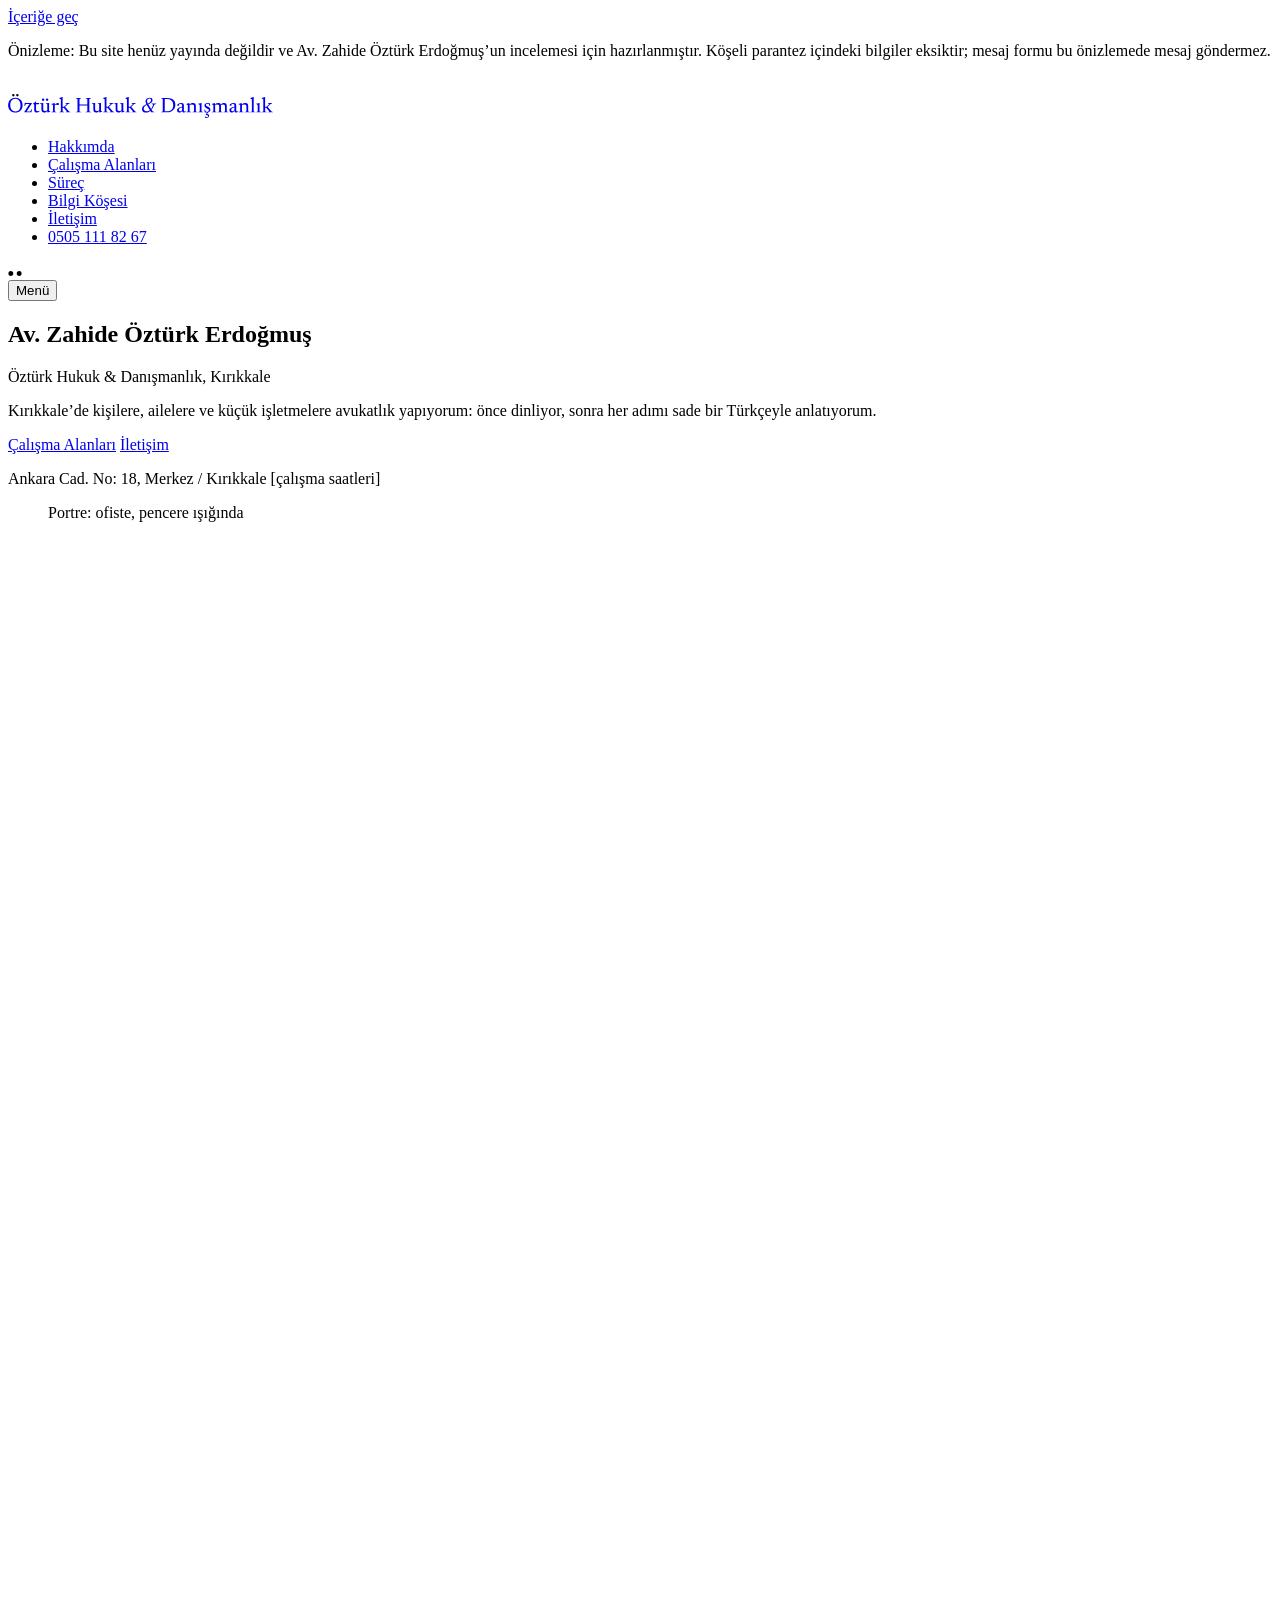
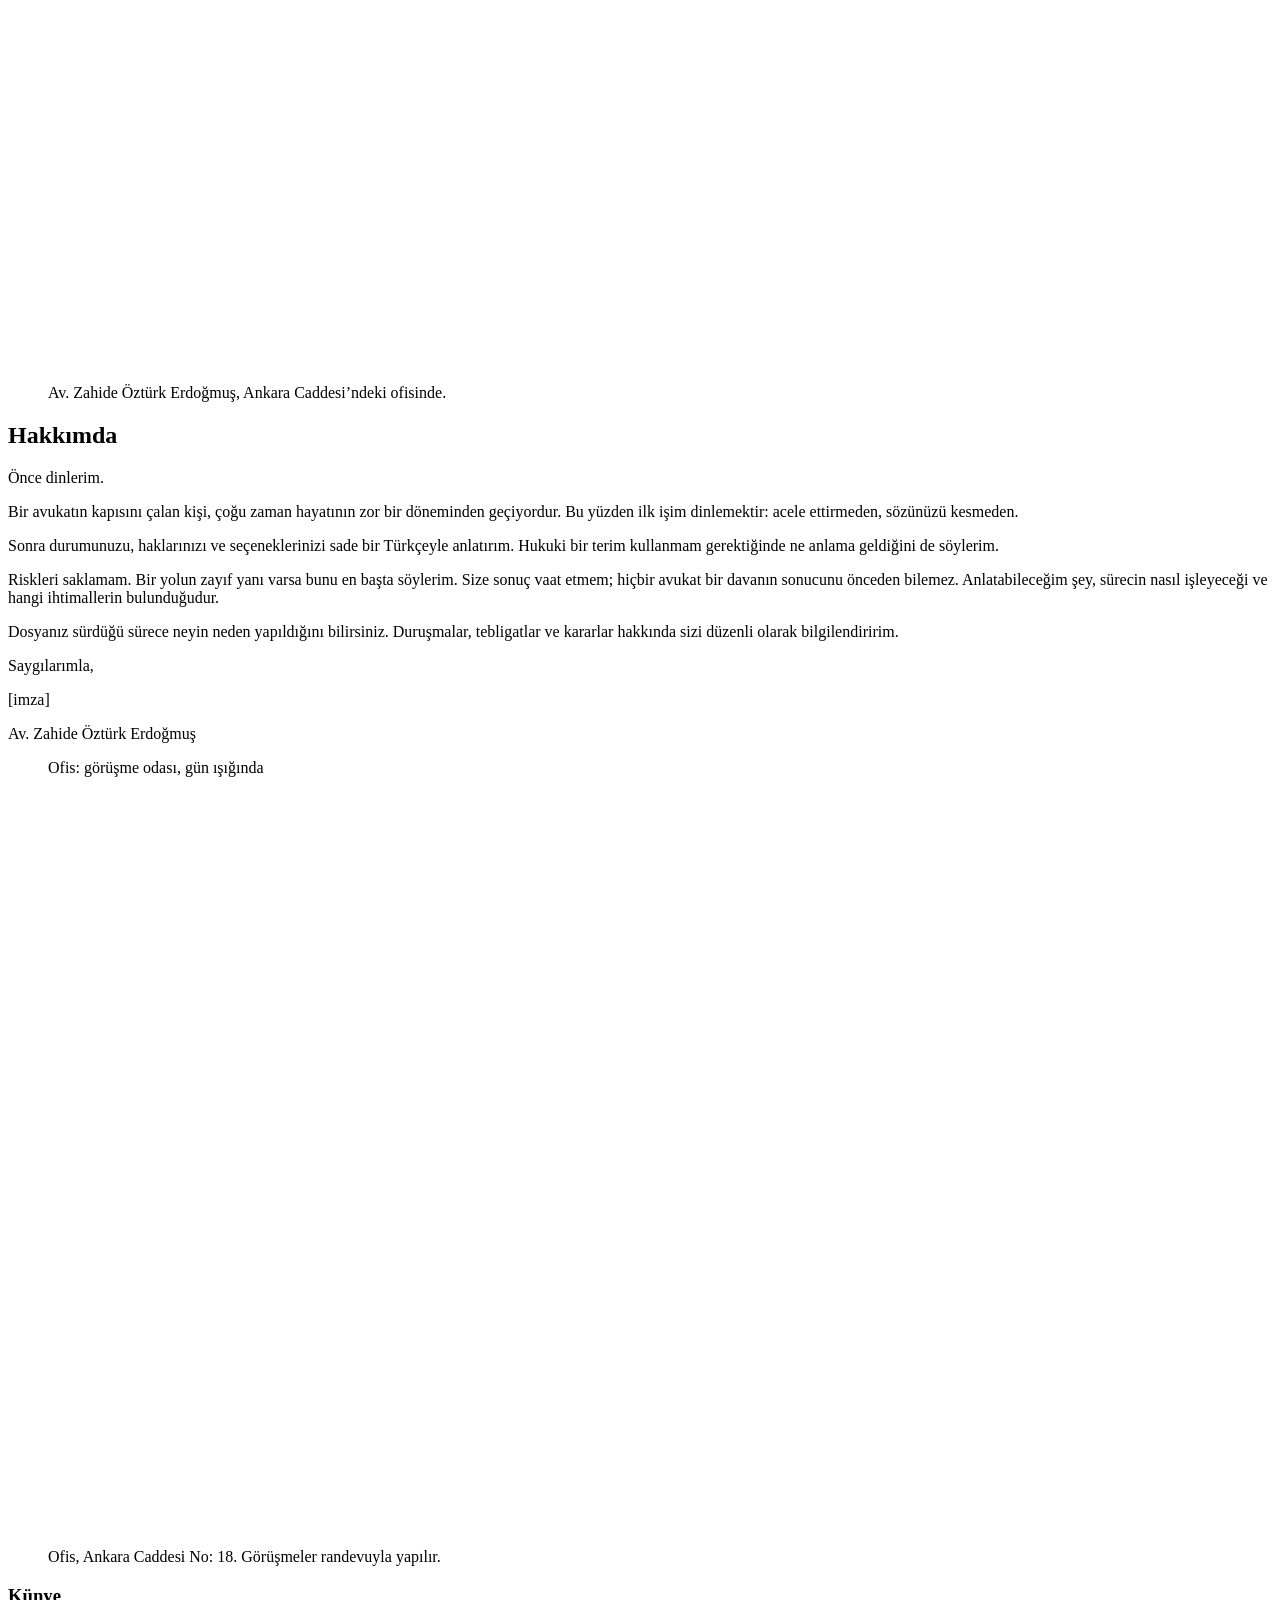
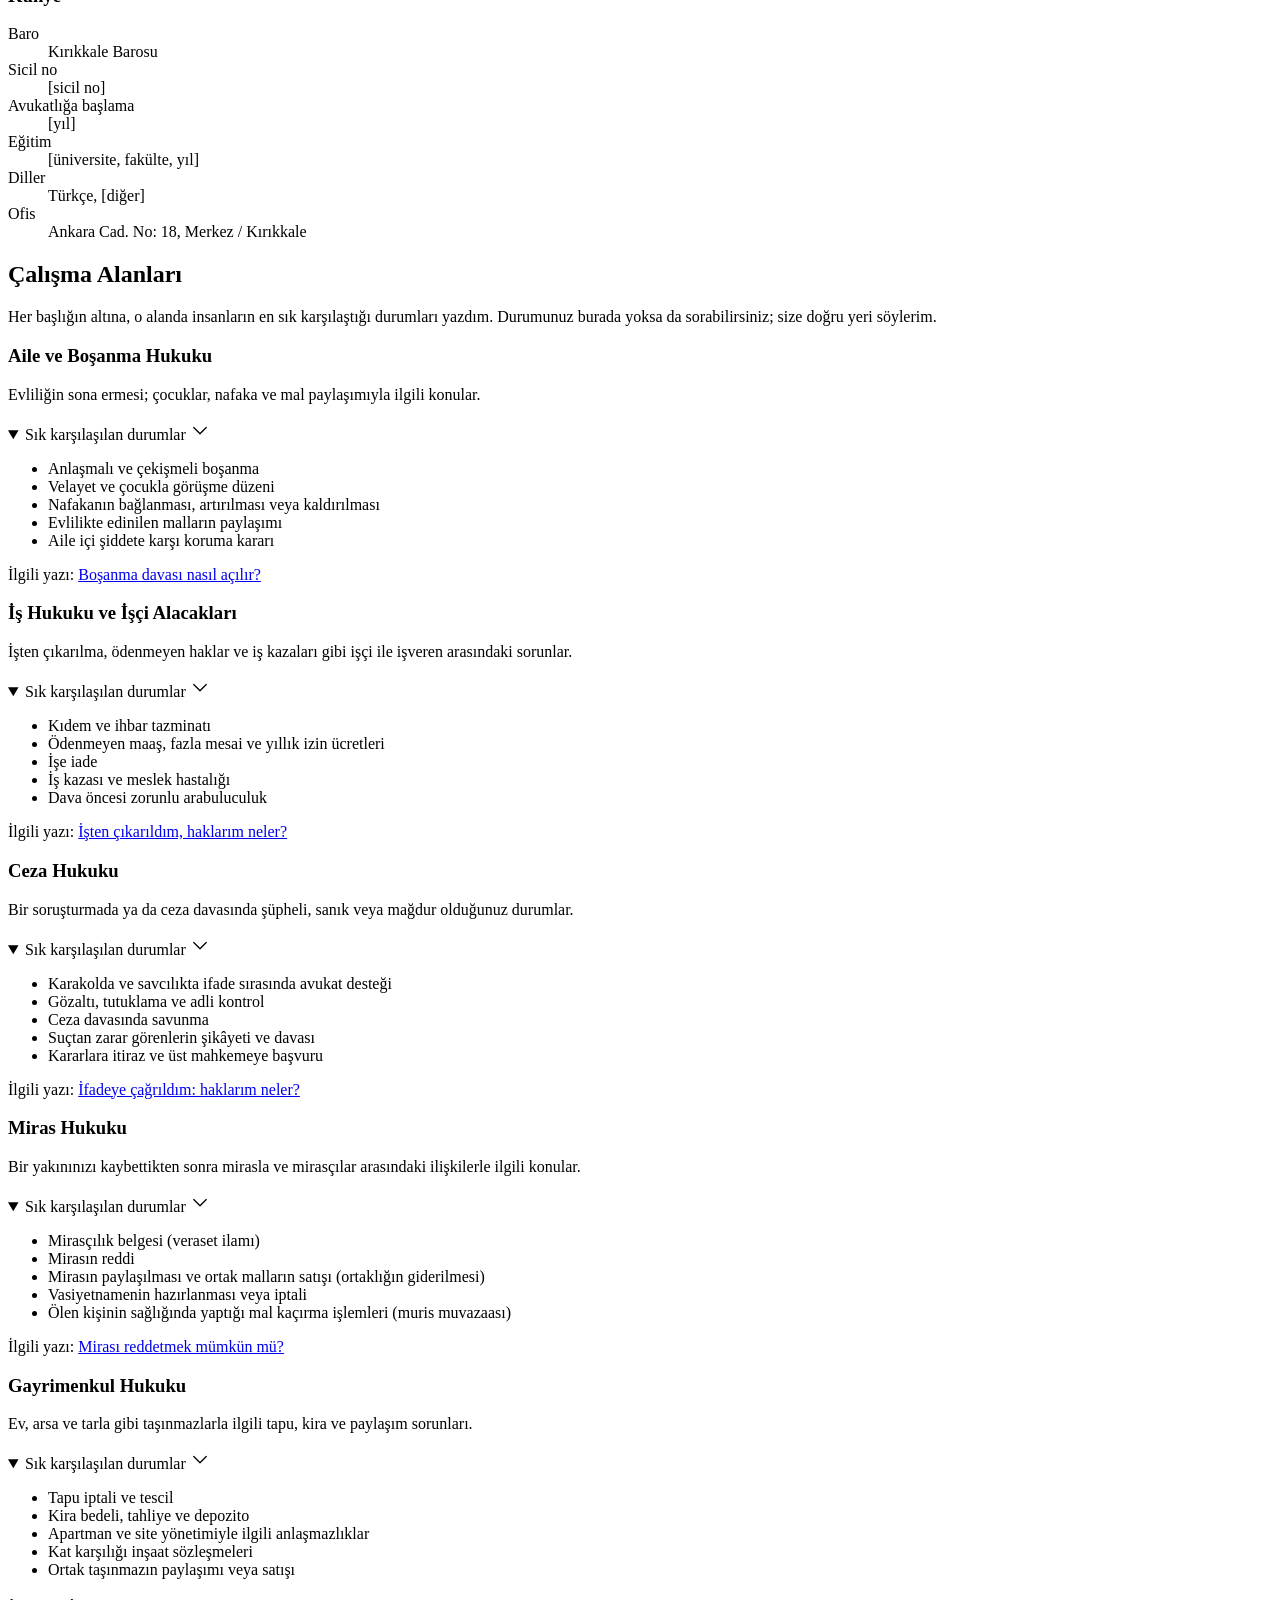
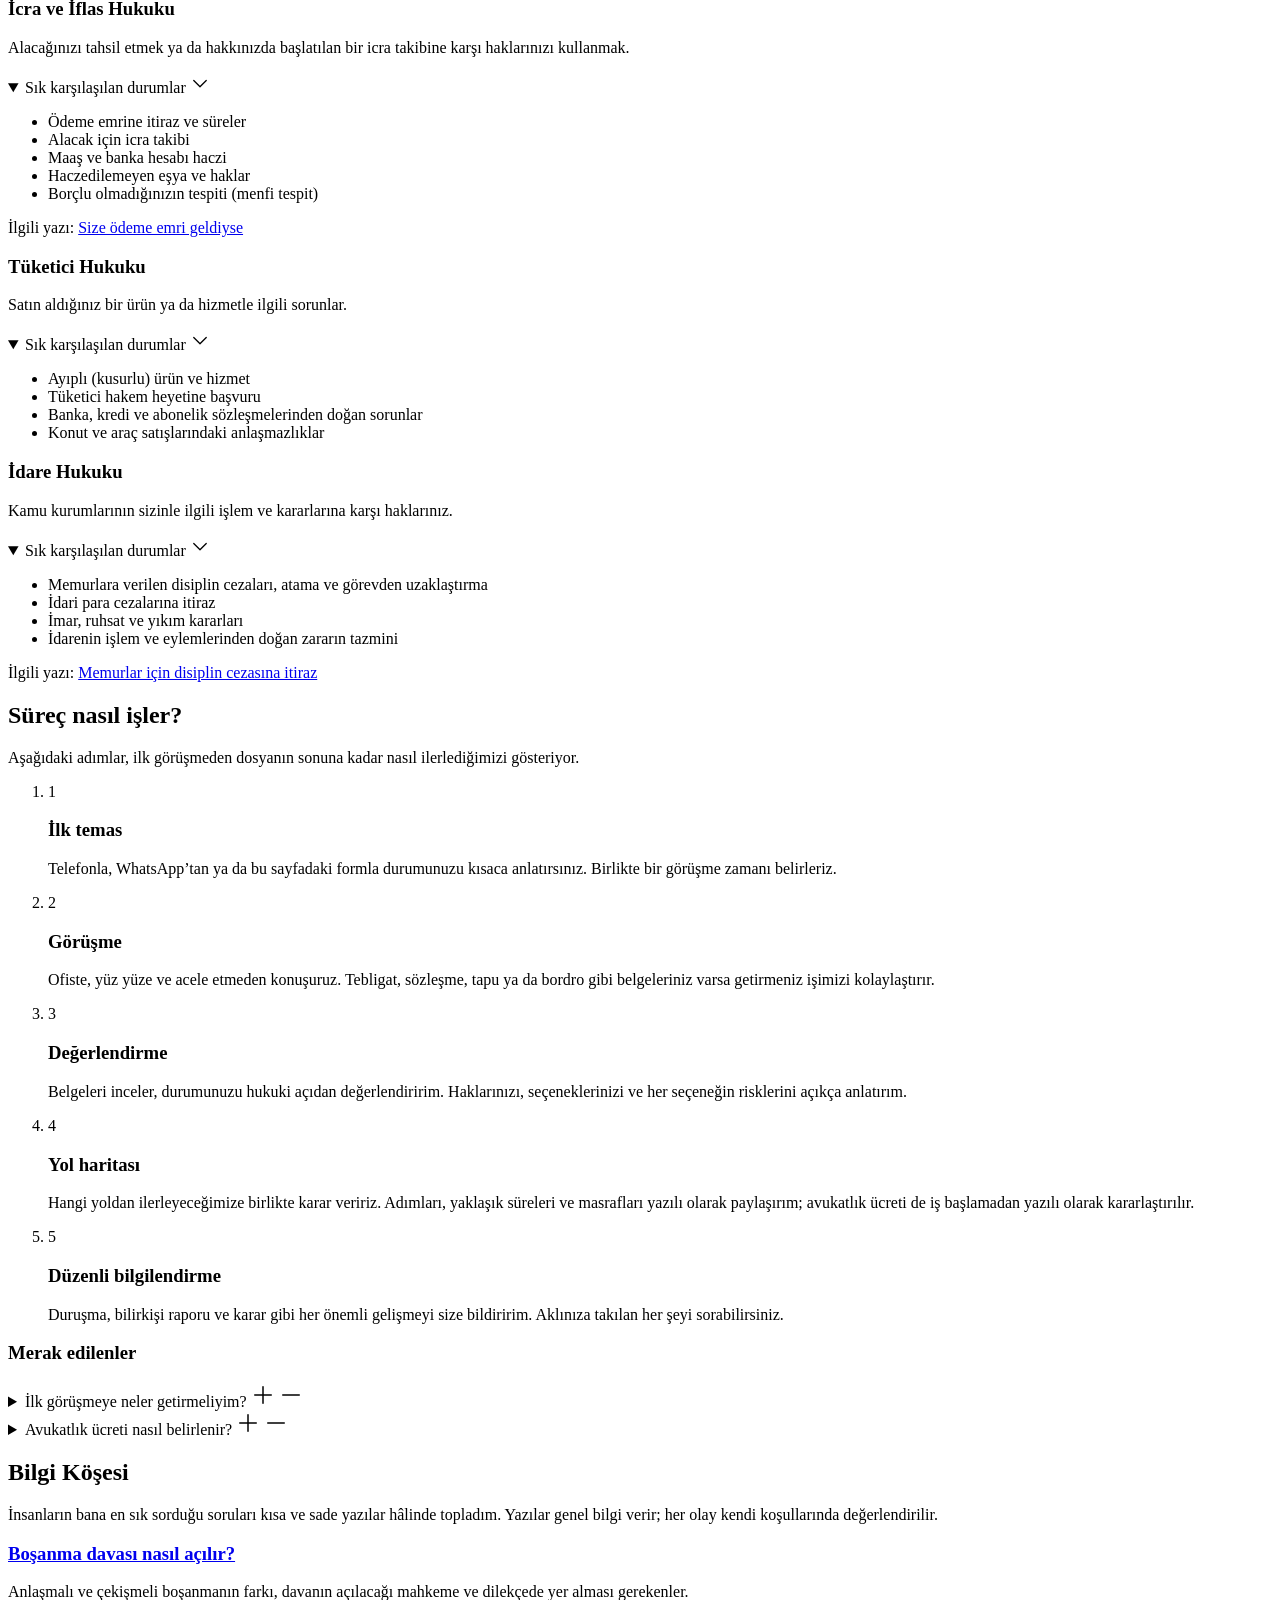
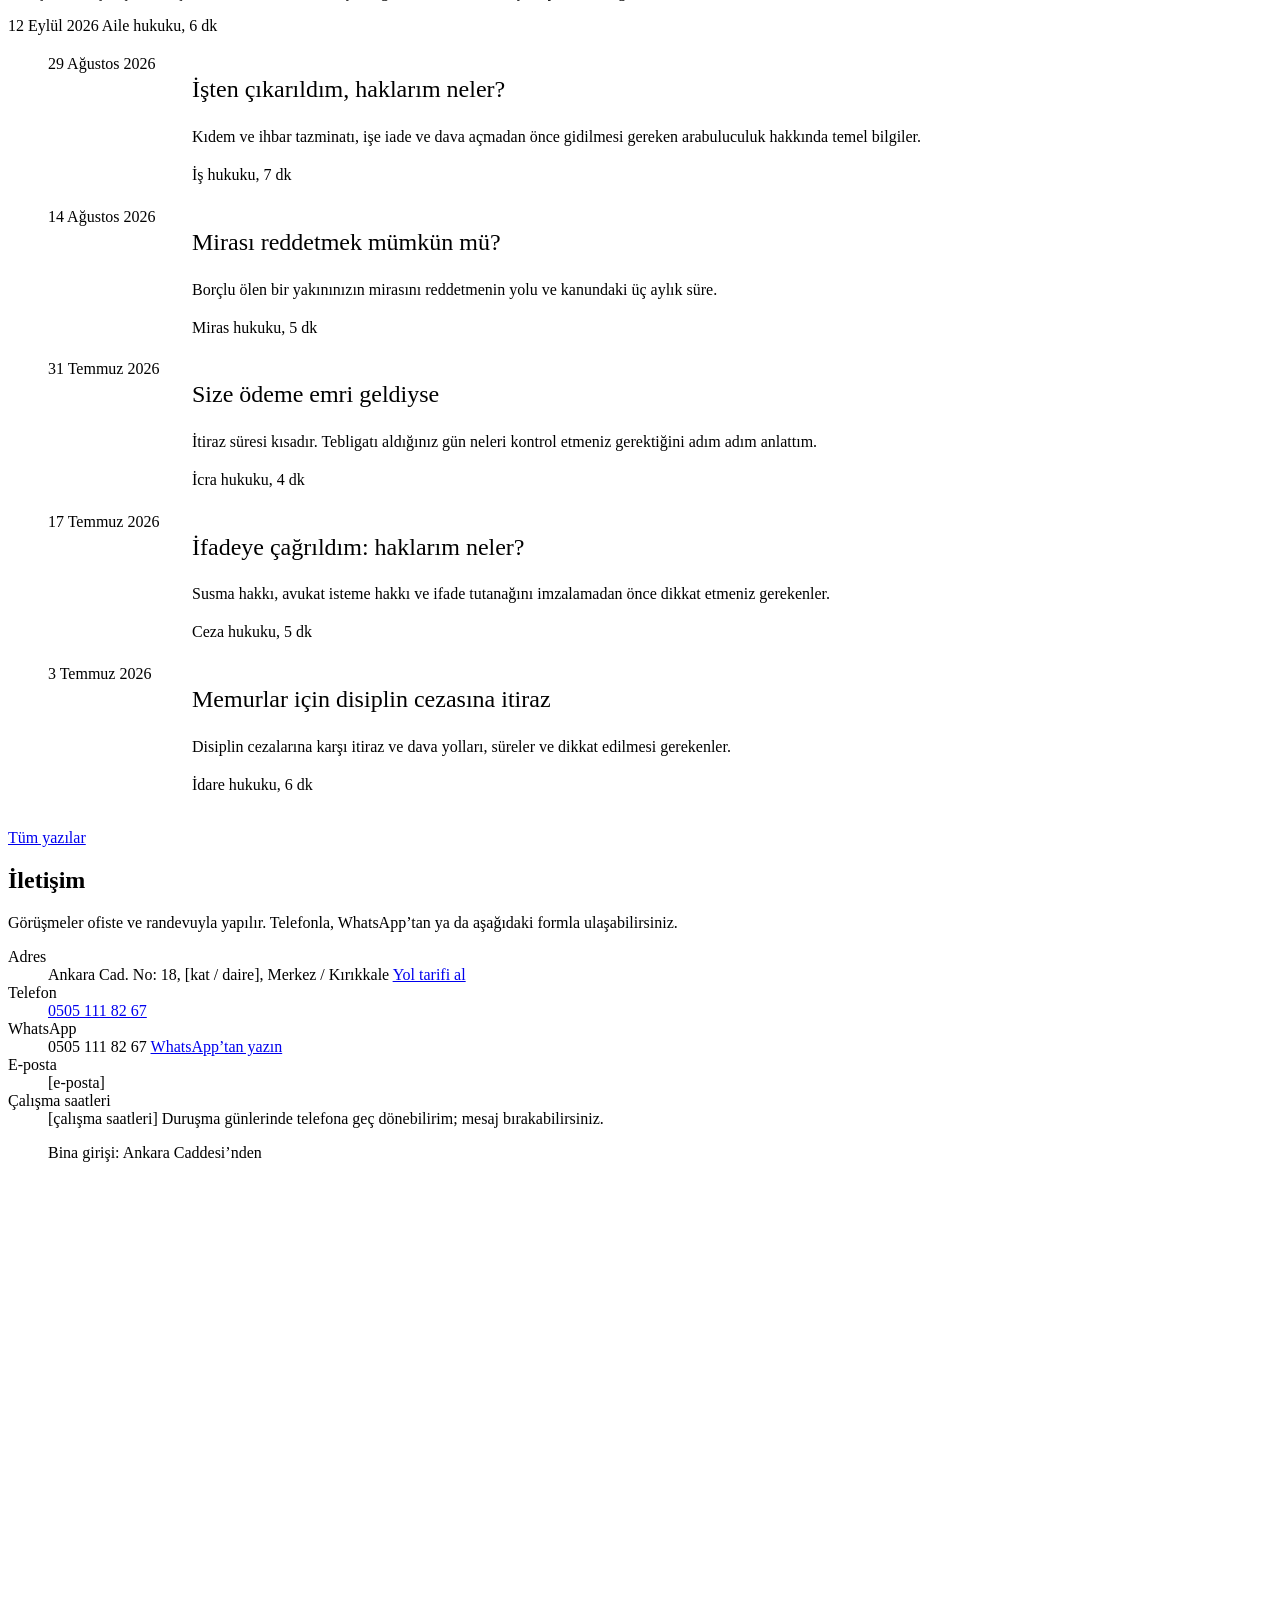
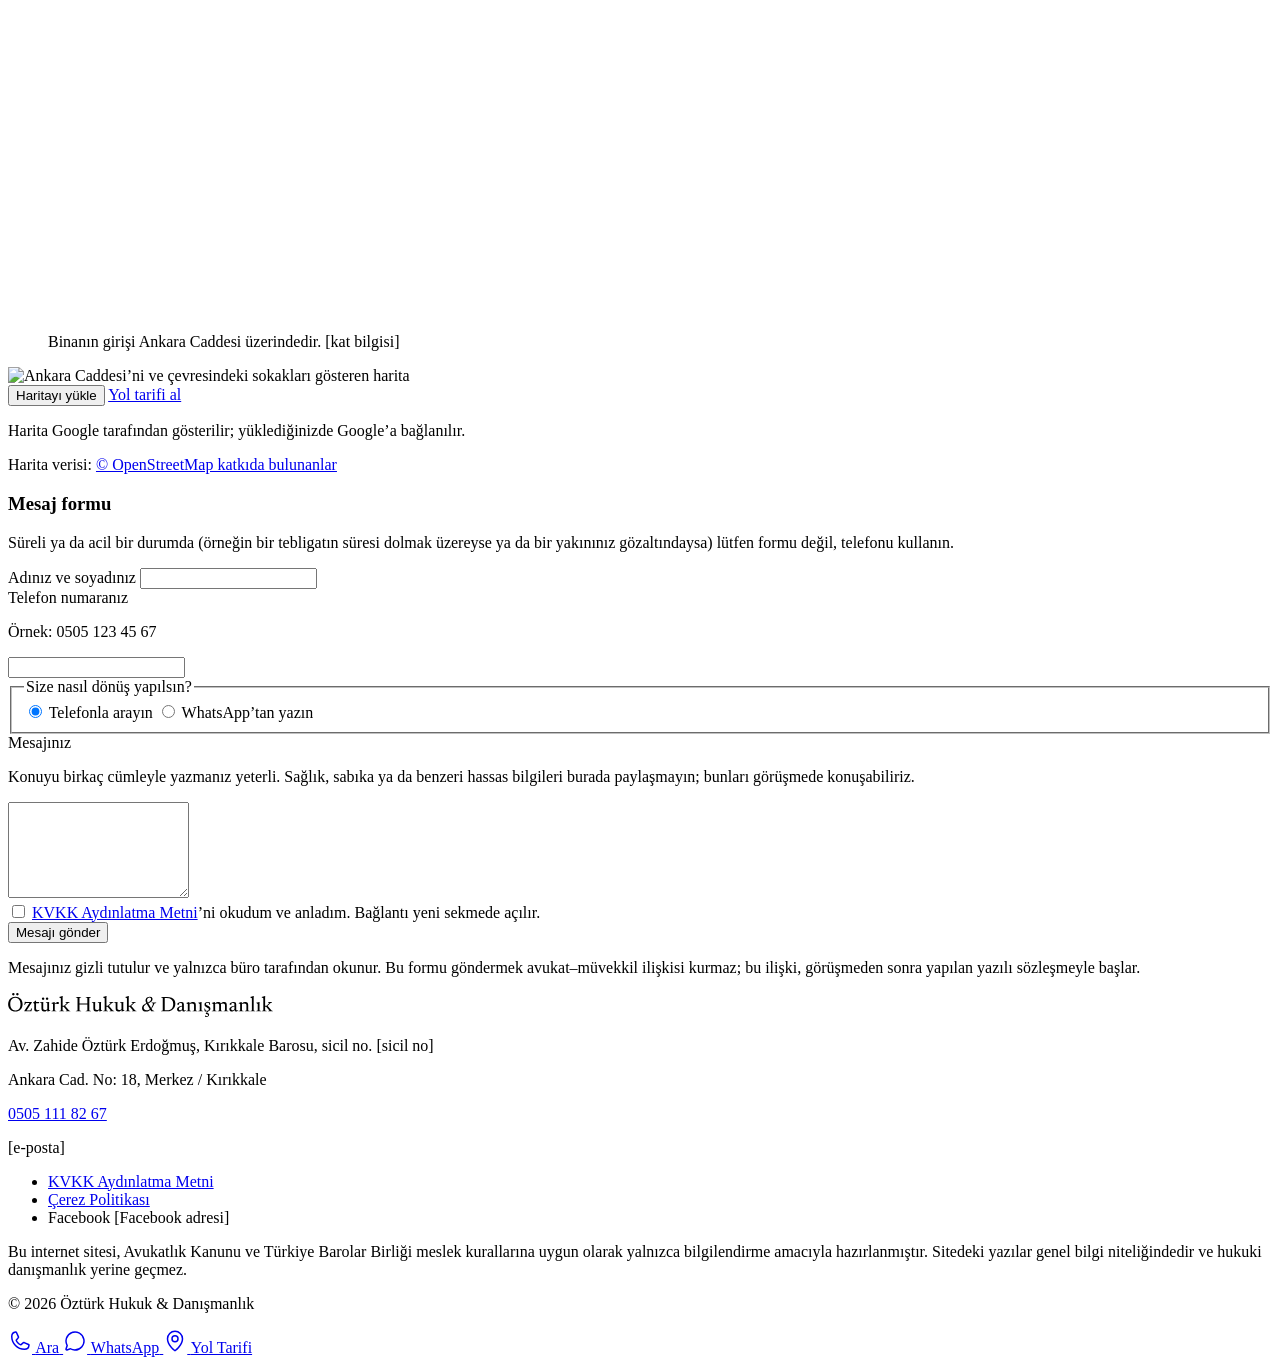
==== commit e1fbe7a9: "Önizleme: ad Av. Zahide Öztürk Erdoğmuş olarak güncellendi Soyadları (Öztürk Erdoğmuş) her yerde bir" ====
--- a/index.html
+++ b/index.html
@@ -1,18 +1,18 @@
-<!DOCTYPE html><html lang="tr" data-astro-cid-hkbrpulz> <head><meta charset="utf-8"><meta name="viewport" content="width=device-width, initial-scale=1, viewport-fit=cover"><meta name="color-scheme" content="light"><meta name="robots" content="noindex, nofollow"><title>Av. Zahide Öztürk | Öztürk Hukuk &amp; Danışmanlık, Kırıkkale</title><meta name="description" content="Av. Zahide Öztürk, Kırıkkale Barosu’na kayıtlı avukat. Öztürk Hukuk &amp; Danışmanlık’ın adresi, iletişim bilgileri ve hukuki bilgilendirme yazıları."><link rel="preload" href="/ozturk-hukuk-onizleme/fonts/newsreader-latin-opsz-normal.woff2" as="font" type="font/woff2" crossorigin><link rel="preload" href="/ozturk-hukuk-onizleme/fonts/source-sans-3-latin-wght-normal.woff2" as="font" type="font/woff2" crossorigin><link rel="canonical" href="https://kemalgokten.github.io/ozturk-hukuk-onizleme/"><link rel="icon" href="/ozturk-hukuk-onizleme/favicon.ico" sizes="32x32"><link rel="icon" href="/ozturk-hukuk-onizleme/favicon.svg" type="image/svg+xml"><link rel="apple-touch-icon" href="/ozturk-hukuk-onizleme/apple-touch-icon.png"><meta name="theme-color" content="#f7f5f0"><meta property="og:type" content="website"><meta property="og:locale" content="tr_TR"><meta property="og:site_name" content="Öztürk Hukuk &amp; Danışmanlık"><meta property="og:title" content="Av. Zahide Öztürk | Öztürk Hukuk &amp; Danışmanlık, Kırıkkale"><meta property="og:description" content="Av. Zahide Öztürk, Kırıkkale Barosu’na kayıtlı avukat. Öztürk Hukuk &amp; Danışmanlık’ın adresi, iletişim bilgileri ve hukuki bilgilendirme yazıları."><meta property="og:url" content="https://kemalgokten.github.io/ozturk-hukuk-onizleme/"><meta property="og:image" content="https://kemalgokten.github.io/ozturk-hukuk-onizleme/paylasim.png"><meta property="og:image:width" content="1200"><meta property="og:image:height" content="630"><meta property="og:image:alt" content="Av. Zahide Öztürk, Öztürk Hukuk &amp; Danışmanlık, Kırıkkale"><meta name="twitter:card" content="summary_large_image"><script type="application/ld+json">{"@context":"https://schema.org","@type":"LegalService","name":"Öztürk Hukuk & Danışmanlık","address":{"@type":"PostalAddress","streetAddress":"Ankara Cad. No: 18","addressLocality":"Kırıkkale","addressRegion":"Kırıkkale","addressCountry":"TR"},"telephone":"+90 505 111 82 67","url":"https://kemalgokten.github.io/"}</script><link rel="stylesheet" href="/ozturk-hukuk-onizleme/_astro/index.dqB1C-4g.css"><link rel="stylesheet" href="/ozturk-hukuk-onizleme/_astro/Base.C3gnxhbc.css"><style>.index[data-astro-cid-lxjewoq2]{list-style:none}li[data-astro-cid-lxjewoq2]{gap:var(--space-1);padding-block:var(--space-3);border-top:1px solid var(--rule);display:grid}time[data-astro-cid-lxjewoq2],.meta[data-astro-cid-lxjewoq2]{color:var(--muted);font-size:var(--step-small);line-height:1.6}.title[data-astro-cid-lxjewoq2]{font-size:clamp(1.375rem,1.3rem + .3vw,1.5rem);font-weight:450;line-height:1.2}.title[data-astro-cid-lxjewoq2] a[data-astro-cid-lxjewoq2]{color:var(--ink);text-decoration-color:#0000}.title[data-astro-cid-lxjewoq2] a[data-astro-cid-lxjewoq2]:hover{text-decoration-color:var(--sirma)}.excerpt[data-astro-cid-lxjewoq2],.meta[data-astro-cid-lxjewoq2]{margin-block-start:var(--space-1)}@media (width>=64rem){li[data-astro-cid-lxjewoq2]{gap:var(--gutter);grid-template-columns:9rem minmax(0,1fr)}li[data-astro-cid-lxjewoq2]:first-child{border-top:0}}
+<!DOCTYPE html><html lang="tr" data-astro-cid-hkbrpulz> <head><meta charset="utf-8"><meta name="viewport" content="width=device-width, initial-scale=1, viewport-fit=cover"><meta name="color-scheme" content="light"><meta name="robots" content="noindex, nofollow"><title>Av. Zahide Öztürk Erdoğmuş | Öztürk Hukuk &amp; Danışmanlık, Kırıkkale</title><meta name="description" content="Av. Zahide Öztürk Erdoğmuş, Kırıkkale Barosu’na kayıtlı avukat. Öztürk Hukuk &amp; Danışmanlık’ın adresi, iletişim bilgileri ve hukuki bilgilendirme yazıları."><link rel="preload" href="/ozturk-hukuk-onizleme/fonts/newsreader-latin-opsz-normal.woff2" as="font" type="font/woff2" crossorigin><link rel="preload" href="/ozturk-hukuk-onizleme/fonts/source-sans-3-latin-wght-normal.woff2" as="font" type="font/woff2" crossorigin><link rel="canonical" href="https://kemalgokten.github.io/ozturk-hukuk-onizleme/"><link rel="icon" href="/ozturk-hukuk-onizleme/favicon.ico" sizes="32x32"><link rel="icon" href="/ozturk-hukuk-onizleme/favicon.svg" type="image/svg+xml"><link rel="apple-touch-icon" href="/ozturk-hukuk-onizleme/apple-touch-icon.png"><meta name="theme-color" content="#f7f5f0"><meta property="og:type" content="website"><meta property="og:locale" content="tr_TR"><meta property="og:site_name" content="Öztürk Hukuk &amp; Danışmanlık"><meta property="og:title" content="Av. Zahide Öztürk Erdoğmuş | Öztürk Hukuk &amp; Danışmanlık, Kırıkkale"><meta property="og:description" content="Av. Zahide Öztürk Erdoğmuş, Kırıkkale Barosu’na kayıtlı avukat. Öztürk Hukuk &amp; Danışmanlık’ın adresi, iletişim bilgileri ve hukuki bilgilendirme yazıları."><meta property="og:url" content="https://kemalgokten.github.io/ozturk-hukuk-onizleme/"><meta property="og:image" content="https://kemalgokten.github.io/ozturk-hukuk-onizleme/paylasim.png"><meta property="og:image:width" content="1200"><meta property="og:image:height" content="630"><meta property="og:image:alt" content="Av. Zahide Öztürk Erdoğmuş, Öztürk Hukuk &amp; Danışmanlık, Kırıkkale"><meta name="twitter:card" content="summary_large_image"><script type="application/ld+json">{"@context":"https://schema.org","@type":"LegalService","name":"Öztürk Hukuk & Danışmanlık","address":{"@type":"PostalAddress","streetAddress":"Ankara Cad. No: 18","addressLocality":"Kırıkkale","addressRegion":"Kırıkkale","addressCountry":"TR"},"telephone":"+90 505 111 82 67","url":"https://kemalgokten.github.io/"}</script><link rel="stylesheet" href="/ozturk-hukuk-onizleme/_astro/index.CGFXeK4R.css"><link rel="stylesheet" href="/ozturk-hukuk-onizleme/_astro/Base.C3gnxhbc.css"><style>.index[data-astro-cid-lxjewoq2]{list-style:none}li[data-astro-cid-lxjewoq2]{gap:var(--space-1);padding-block:var(--space-3);border-top:1px solid var(--rule);display:grid}time[data-astro-cid-lxjewoq2],.meta[data-astro-cid-lxjewoq2]{color:var(--muted);font-size:var(--step-small);line-height:1.6}.title[data-astro-cid-lxjewoq2]{font-size:clamp(1.375rem,1.3rem + .3vw,1.5rem);font-weight:450;line-height:1.2}.title[data-astro-cid-lxjewoq2] a[data-astro-cid-lxjewoq2]{color:var(--ink);text-decoration-color:#0000}.title[data-astro-cid-lxjewoq2] a[data-astro-cid-lxjewoq2]:hover{text-decoration-color:var(--sirma)}.excerpt[data-astro-cid-lxjewoq2],.meta[data-astro-cid-lxjewoq2]{margin-block-start:var(--space-1)}@media (width>=64rem){li[data-astro-cid-lxjewoq2]{gap:var(--gutter);grid-template-columns:9rem minmax(0,1fr)}li[data-astro-cid-lxjewoq2]:first-child{border-top:0}}
 </style></head> <body data-astro-cid-hkbrpulz> <a class="skip" href="#icerik" data-astro-cid-hkbrpulz>
 İçeriğe geç
 </a> <p class="preview-notice" data-preview-notice data-astro-cid-hkbrpulz>
-Önizleme: Bu site henüz yayında değildir ve Av. Zahide Öztürk’ün incelemesi için
+Önizleme: Bu site henüz yayında değildir ve Av. Zahide Öztürk Erdoğmuş’un incelemesi için
         hazırlanmıştır. Köşeli parantez içindeki bilgiler eksiktir; mesaj formu bu önizlemede mesaj
         göndermez.
 </p> <svg class="symbols" width="0" height="0" aria-hidden="true" focusable="false" data-astro-cid-rmfds4bv> <symbol id="wordmark" viewBox="0 0 24711 2240" data-astro-cid-rmfds4bv> <path d="M677 348Q825 348 949 399Q1072 449 1163 541Q1253 633 1303 760Q1352 886 1352 1039Q1352 1193 1303 1320Q1253 1447 1162 1541Q1070 1634 947 1685Q824 1735 675 1735Q528 1735 404 1685Q280 1634 190 1542Q99 1450 50 1323Q0 1196 0 1043Q0 890 50 763Q99 636 191 543Q282 449 406 399Q530 348 677 348ZM685 1639Q828 1639 934 1571Q1039 1503 1096 1377Q1153 1251 1153 1076Q1153 873 1091 733Q1029 592 919 518Q809 443 667 443Q524 443 419 512Q314 580 257 706Q199 832 199 1007Q199 1209 262 1350Q324 1491 434 1565Q544 1639 685 1639ZM1506 1714L1506 1688L2022 890L2083 930L1591 935L1695 877L1557 1126L1512 1126L1555 827L1586 827L1659 850L2215 850L2215 876L1694 1677L1646 1635L2096 1629L2036 1682L2192 1434L2240 1434L2173 1714ZM2607 1469Q2607 1534 2648 1568Q2688 1601 2763 1601Q2799 1601 2841 1593Q2883 1585 2932 1571L2932 1619Q2870 1663 2824 1688Q2777 1712 2740 1722Q2702 1731 2667 1731Q2598 1731 2547 1707Q2496 1682 2467 1631Q2438 1580 2438 1505L2438 992L2325 913L2325 891Q2348 876 2371 859Q2394 841 2419 823Q2444 805 2469 786Q2494 767 2521 748Q2547 729 2572 710L2607 710L2607 880ZM2540 949L2540 850L2902 850L2885 949ZM3278 1428Q3278 1486 3295 1521Q3311 1556 3351 1571Q3390 1586 3458 1586Q3524 1586 3585 1563Q3646 1539 3674 1501L3710 1539Q3657 1596 3612 1634Q3566 1671 3525 1693Q3484 1715 3441 1725Q3398 1735 3349 1735Q3227 1735 3169 1658Q3110 1581 3110 1426L3110 952L2968 893L2968 853L3288 835L3278 949ZM3670 1731L3655 1545L3655 951L3516 893L3516 853L3835 835L3824 950L3824 1572Q3833 1582 3848 1592Q3863 1602 3882 1611Q3900 1620 3919 1627Q3937 1633 3953 1635L3953 1667L3691 1731ZM3266 644Q3215 644 3184 611Q3152 578 3152 532Q3152 486 3184 453Q3215 420 3266 420Q3316 420 3347 453Q3378 486 3378 532Q3378 578 3347 611Q3316 644 3266 644ZM3636 644Q3586 644 3555 611Q3524 578 3524 532Q3524 486 3555 453Q3586 420 3636 420Q3687 420 3719 453Q3750 486 3750 532Q3750 578 3719 611Q3687 644 3636 644ZM4646 836Q4698 836 4722 862Q4746 888 4746 930Q4746 978 4714 1008Q4682 1037 4631 1037Q4606 1037 4583 1028Q4561 1019 4536 1011Q4512 1003 4482 1003Q4459 1003 4432 1010Q4405 1017 4379 1029Q4353 1041 4333 1058L4311 1019Q4371 971 4420 937Q4470 903 4510 881Q4551 858 4585 847Q4619 836 4646 836ZM4355 1015L4355 1629L4509 1677L4509 1714L4040 1714L4040 1677L4187 1630L4187 1034Q4173 1019 4153 1008Q4133 996 4105 984Q4078 971 4043 959L4043 932L4322 829L4344 829ZM5279 1239L5311 1181L5692 1631L5813 1677L5813 1714L5376 1714L5376 1677L5488 1635L5183 1279L5050 1279L5050 1197L5219 1197L5487 931L5358 893L5358 850L5732 850L5732 893L5602 932ZM5088 1630L5235 1677L5235 1714L4773 1714L4773 1677L4920 1630L4920 500Q4907 483 4886 467Q4864 451 4834 435Q4804 418 4765 402L4765 379L5078 290L5099 290L5088 459ZM6662 1622L6819 1675L6819 1714L6319 1714L6319 1675L6476 1622L6476 461L6319 408L6319 369L6819 369L6819 408L6662 461ZM7579 1622L7736 1675L7736 1714L7235 1714L7235 1675L7392 1622L7392 461L7235 408L7235 369L7736 369L7736 408L7579 461ZM6551 1076L6551 980L7505 980L7505 1076ZM8123 1428Q8123 1486 8140 1521Q8156 1556 8196 1571Q8235 1586 8303 1586Q8369 1586 8430 1563Q8491 1539 8519 1501L8555 1539Q8502 1596 8457 1634Q8411 1671 8370 1693Q8329 1715 8286 1725Q8243 1735 8194 1735Q8072 1735 8014 1658Q7955 1581 7955 1426L7955 952L7813 893L7813 853L8133 835L8123 949ZM8515 1731L8500 1545L8500 951L8361 893L8361 853L8680 835L8669 950L8669 1572Q8678 1582 8693 1592Q8708 1602 8727 1611Q8745 1620 8764 1627Q8782 1633 8798 1635L8798 1667L8536 1731ZM9370 1239L9402 1181L9783 1631L9904 1677L9904 1714L9467 1714L9467 1677L9579 1635L9274 1279L9141 1279L9141 1197L9310 1197L9578 931L9449 893L9449 850L9823 850L9823 893L9693 932ZM9179 1630L9326 1677L9326 1714L8864 1714L8864 1677L9011 1630L9011 500Q8998 483 8976 467Q8955 451 8925 435Q8895 418 8856 402L8856 379L9169 290L9190 290L9179 459ZM10204 1428Q10204 1486 10220 1521Q10237 1556 10276 1571Q10316 1586 10384 1586Q10450 1586 10511 1563Q10572 1539 10600 1501L10636 1539Q10583 1596 10537 1634Q10492 1671 10451 1693Q10410 1715 10367 1725Q10324 1735 10275 1735Q10153 1735 10094 1658Q10036 1581 10036 1426L10036 952L9894 893L9894 853L10214 835L10204 949ZM10596 1731L10581 1545L10581 951L10442 893L10442 853L10761 835L10750 950L10750 1572Q10759 1582 10774 1592Q10789 1602 10807 1611Q10826 1620 10844 1627Q10863 1633 10879 1635L10879 1667L10617 1731ZM11450 1239L11482 1181L11863 1631L11984 1677L11984 1714L11547 1714L11547 1677L11659 1635L11354 1279L11221 1279L11221 1197L11390 1197L11658 931L11529 893L11529 850L11903 850L11903 893L11773 932ZM11259 1630L11406 1677L11406 1714L10944 1714L10944 1677L11091 1630L11091 500Q11078 483 11057 467Q11035 451 11005 435Q10975 418 10936 402L10936 379L11249 290L11270 290L11259 459ZM13356 1491L13306 1537Q13232 1610 13157 1653Q13082 1695 13009 1715Q12935 1734 12863 1734Q12743 1734 12662 1693Q12581 1651 12540 1577Q12499 1503 12499 1408Q12499 1338 12521 1274Q12542 1209 12594 1151Q12646 1092 12736 1041Q12825 989 12960 943L13040 909Q13148 860 13215 804Q13281 748 13311 686Q13341 624 13341 557Q13341 498 13306 461Q13270 424 13202 424Q13122 424 13071 457Q13020 489 12995 541Q12969 593 12969 653Q12969 707 12986 764Q13003 820 13035 876L13479 1619L13648 1677L13639 1714L13350 1714L12914 974Q12885 922 12865 873Q12845 823 12836 777Q12827 731 12827 688Q12827 589 12876 512Q12925 435 13012 392Q13099 348 13210 348Q13300 348 13360 377Q13420 405 13450 455Q13480 504 13480 568Q13480 649 13439 716Q13398 783 13307 845Q13216 906 13064 970L12986 998Q12853 1048 12782 1111Q12711 1173 12684 1243Q12657 1312 12657 1383Q12657 1485 12726 1550Q12794 1614 12925 1614Q13008 1614 13096 1587Q13183 1559 13266 1479L13314 1435Q13355 1388 13394 1323Q13433 1258 13469 1174Q13505 1089 13536 982L13397 935L13409 898L13825 898L13814 935L13653 982Q13586 1152 13511 1278Q13436 1403 13356 1491ZM15410 1024Q15410 740 15242 603Q15073 465 14777 465L14510 465L14506 369L14826 369Q15088 369 15262 439Q15436 508 15523 649Q15609 790 15609 1002Q15609 1228 15507 1387Q15405 1546 15228 1630Q15051 1714 14829 1714L14506 1714L14510 1618L14799 1618Q14983 1618 15120 1557Q15257 1496 15334 1365Q15410 1234 15410 1024ZM14275 1714L14275 1675L14432 1622L14432 461L14275 408L14275 369L14618 369L14618 1714ZM16292 1164L16306 1236Q16192 1263 16121 1290Q16049 1317 16009 1346Q15968 1374 15953 1406Q15937 1438 15937 1477Q15937 1545 15976 1581Q16015 1616 16072 1616Q16117 1616 16154 1593Q16191 1570 16214 1533Q16236 1495 16236 1451L16236 1082Q16236 1010 16199 968Q16162 926 16079 926Q16048 926 16010 935Q15971 944 15936 961L15984 912Q15981 946 15975 976Q15969 1005 15962 1028Q15954 1050 15943 1062Q15927 1079 15902 1088Q15877 1096 15851 1096Q15818 1096 15799 1082Q15780 1067 15780 1043Q15780 1010 15812 974Q15844 937 15898 906Q15951 875 16017 856Q16082 837 16149 837Q16241 837 16298 866Q16355 894 16380 948Q16404 1001 16404 1077L16404 1537Q16404 1567 16413 1587Q16422 1607 16439 1617Q16456 1627 16481 1627Q16504 1627 16531 1619Q16557 1610 16582 1594L16582 1641Q16538 1689 16490 1711Q16441 1733 16398 1733Q16347 1733 16312 1711Q16276 1689 16258 1647Q16239 1604 16239 1548L16246 1539Q16232 1598 16196 1642Q16159 1685 16110 1710Q16060 1735 16002 1735Q15900 1735 15834 1679Q15767 1622 15767 1514Q15767 1457 15790 1411Q15812 1365 15870 1324Q15927 1283 16030 1245Q16132 1206 16292 1164ZM16939 1015L16939 1631L17087 1677L17087 1714L16624 1714L16624 1677L16771 1630L16771 1034Q16754 1015 16722 998Q16691 981 16626 959L16626 932L16886 829L16908 829ZM17206 1677L17353 1631L17353 1148Q17353 1094 17331 1057Q17309 1019 17266 999Q17223 978 17159 978Q17083 978 17018 1005Q16954 1032 16926 1070L16888 1037Q16944 978 16993 938Q17042 898 17087 874Q17133 850 17180 840Q17227 829 17278 829Q17402 829 17461 908Q17521 986 17521 1154L17521 1630L17670 1677L17670 1714L17206 1714ZM18060 829L18053 1000L18053 1630L18203 1677L18203 1714L17738 1714L17738 1677L17885 1630L17885 1022Q17873 1009 17850 995Q17827 980 17799 965Q17771 950 17740 941L17740 910L18039 829ZM18624 829Q18684 829 18732 841Q18780 852 18839 881L18854 1119L18808 1119L18705 875L18776 960Q18738 930 18703 915Q18668 900 18626 900Q18551 900 18508 933Q18465 965 18465 1024Q18465 1069 18490 1100Q18515 1130 18559 1153Q18604 1176 18661 1201Q18705 1219 18744 1242Q18783 1264 18813 1296Q18843 1327 18861 1370Q18879 1412 18879 1470Q18879 1555 18836 1615Q18793 1674 18720 1705Q18648 1735 18556 1735Q18495 1735 18445 1726Q18396 1716 18348 1696L18306 1450L18354 1450L18492 1704L18371 1626Q18408 1644 18434 1653Q18461 1662 18483 1665Q18506 1668 18530 1668Q18622 1668 18678 1631Q18734 1593 18734 1518Q18734 1479 18716 1452Q18698 1424 18666 1404Q18635 1383 18596 1366Q18557 1348 18516 1330Q18461 1304 18419 1271Q18377 1237 18353 1190Q18330 1142 18330 1073Q18330 995 18369 941Q18408 887 18474 858Q18541 829 18624 829ZM18505 2240Q18432 2240 18399 2214Q18367 2188 18367 2156Q18367 2133 18382 2119Q18397 2104 18421 2104Q18449 2104 18466 2121Q18484 2137 18504 2153Q18524 2169 18558 2169Q18604 2169 18632 2143Q18661 2117 18661 2074Q18661 2039 18640 2015Q18619 1990 18568 1973Q18518 1955 18430 1943L18430 1927L18630 1666L18708 1666L18514 1932L18515 1835Q18609 1852 18662 1880Q18716 1907 18738 1943Q18760 1978 18760 2021Q18760 2084 18724 2134Q18688 2184 18630 2212Q18572 2240 18505 2240ZM19323 1015L19323 1631L19460 1677L19460 1714L19008 1714L19008 1677L19155 1630L19155 1034Q19138 1015 19106 998Q19075 981 19010 959L19010 932L19270 829L19292 829ZM19866 1079L19866 1631L20002 1677L20002 1714L19560 1714L19560 1677L19697 1631L19697 1133Q19697 1081 19675 1046Q19654 1011 19614 994Q19574 977 19520 977Q19454 977 19393 1001Q19333 1025 19307 1063L19271 1025Q19324 969 19369 932Q19415 894 19457 872Q19500 849 19544 839Q19589 829 19637 829Q19720 829 19770 864Q19820 899 19843 956Q19866 1013 19866 1079ZM20408 1129L20408 1630L20558 1677L20558 1714L20103 1714L20103 1677L20240 1631L20240 1133Q20240 1080 20218 1046Q20197 1011 20156 994Q20116 977 20063 977Q19997 977 19936 1001Q19875 1025 19850 1063L19814 1025Q19866 969 19912 932Q19958 894 20000 872Q20043 849 20087 839Q20131 829 20179 829Q20301 829 20354 907Q20408 984 20408 1129ZM21179 1164L21193 1236Q21079 1263 21007 1290Q20936 1317 20895 1346Q20855 1374 20839 1406Q20824 1438 20824 1477Q20824 1545 20863 1581Q20902 1616 20959 1616Q21004 1616 21041 1593Q21078 1570 21100 1533Q21123 1495 21123 1451L21123 1082Q21123 1010 21086 968Q21049 926 20966 926Q20935 926 20896 935Q20858 944 20823 961L20871 912Q20868 946 20862 976Q20856 1005 20848 1028Q20841 1050 20830 1062Q20814 1079 20789 1088Q20764 1096 20738 1096Q20705 1096 20686 1082Q20667 1067 20667 1043Q20667 1010 20699 974Q20731 937 20784 906Q20838 875 20903 856Q20969 837 21036 837Q21128 837 21185 866Q21242 894 21266 948Q21291 1001 21291 1077L21291 1537Q21291 1567 21300 1587Q21309 1607 21326 1617Q21343 1627 21368 1627Q21391 1627 21417 1619Q21444 1610 21469 1594L21469 1641Q21425 1689 21376 1711Q21328 1733 21285 1733Q21234 1733 21198 1711Q21163 1689 21144 1647Q21126 1604 21126 1548L21133 1539Q21119 1598 21082 1642Q21046 1685 20996 1710Q20947 1735 20889 1735Q20787 1735 20720 1679Q20654 1622 20654 1514Q20654 1457 20676 1411Q20699 1365 20756 1324Q20814 1283 20916 1245Q21019 1206 21179 1164ZM21825 1015L21825 1631L21973 1677L21973 1714L21510 1714L21510 1677L21657 1630L21657 1034Q21640 1015 21609 998Q21577 981 21512 959L21512 932L21772 829L21794 829ZM22092 1677L22239 1631L22239 1148Q22239 1094 22217 1057Q22195 1019 22152 999Q22109 978 22045 978Q21969 978 21905 1005Q21840 1032 21812 1070L21774 1037Q21830 978 21879 938Q21928 898 21974 874Q22019 850 22066 840Q22113 829 22164 829Q22288 829 22348 908Q22407 986 22407 1154L22407 1630L22556 1677L22556 1714L22092 1714ZM22919 1630L23068 1677L23068 1714L22603 1714L22603 1677L22751 1630L22751 500Q22737 483 22716 467Q22695 451 22665 435Q22635 418 22596 402L22596 379L22908 290L22929 290L22919 459ZM23471 829L23464 1000L23464 1630L23614 1677L23614 1714L23149 1714L23149 1677L23296 1630L23296 1022Q23284 1009 23261 995Q23238 980 23210 965Q23182 950 23151 941L23151 910L23450 829ZM24177 1239L24209 1181L24590 1631L24711 1677L24711 1714L24274 1714L24274 1677L24386 1635L24081 1279L23948 1279L23948 1197L24117 1197L24385 931L24256 893L24256 850L24630 850L24630 893L24500 932ZM23986 1630L24133 1677L24133 1714L23671 1714L23671 1677L23818 1630L23818 500Q23805 483 23783 467Q23762 451 23732 435Q23702 418 23663 402L23663 379L23976 290L23997 290L23986 459Z" fill="currentColor" data-astro-cid-rmfds4bv></path> <path d="M488 223Q437 223 406 191Q374 158 374 112Q374 66 406 33Q437 0 488 0Q538 0 569 33Q600 66 600 112Q600 158 569 191Q538 223 488 223ZM864 223Q814 223 783 191Q752 158 752 112Q752 66 783 33Q814 0 864 0Q915 0 947 33Q978 66 978 112Q978 158 947 191Q915 223 864 223Z" style="fill: var(--wordmark-dots, var(--sirma))" data-astro-cid-rmfds4bv></path> </symbol> <symbol id="wordmark-dots" viewBox="374 0 604 223" data-astro-cid-rmfds4bv> <path d="M488 223Q437 223 406 191Q374 158 374 112Q374 66 406 33Q437 0 488 0Q538 0 569 33Q600 66 600 112Q600 158 569 191Q538 223 488 223ZM864 223Q814 223 783 191Q752 158 752 112Q752 66 783 33Q814 0 864 0Q915 0 947 33Q978 66 978 112Q978 158 947 191Q915 223 864 223Z" fill="currentColor" data-astro-cid-rmfds4bv></path> </symbol> </svg> <header class="site-header" data-site-header data-astro-cid-fzpbxy5g> <div class="wrap bar" data-astro-cid-fzpbxy5g> <a class="home" href="/ozturk-hukuk-onizleme/" data-astro-cid-fzpbxy5g> <svg class="wordmark" viewBox="0 0 24711 2240" width="265" height="24" role="img" aria-label="Öztürk Hukuk &amp; Danışmanlık" style="--wordmark-ratio: 11.0317; --wordmark-height: 1.12em" data-astro-cid-qisgtjgl> <use href="#wordmark" data-astro-cid-qisgtjgl></use> </svg> </a> <nav class="sections" aria-label="Ana menü" data-section-nav data-astro-cid-fzpbxy5g> <ul data-astro-cid-fzpbxy5g> <li data-astro-cid-fzpbxy5g> <a href="#hakkimda" data-section="hakkimda" data-astro-cid-fzpbxy5g> Hakkımda </a> </li><li data-astro-cid-fzpbxy5g> <a href="#calisma-alanlari" data-section="calisma-alanlari" data-astro-cid-fzpbxy5g> Çalışma Alanları </a> </li><li data-astro-cid-fzpbxy5g> <a href="#surec" data-section="surec" data-astro-cid-fzpbxy5g> Süreç </a> </li><li data-astro-cid-fzpbxy5g> <a href="#bilgi-kosesi" data-section="bilgi-kosesi" data-astro-cid-fzpbxy5g> Bilgi Köşesi </a> </li><li data-astro-cid-fzpbxy5g> <a href="#iletisim" data-section="iletisim" data-astro-cid-fzpbxy5g> İletişim </a> </li> <li data-astro-cid-fzpbxy5g> <a class="phone tabular" href="tel:+905051118267" data-astro-cid-fzpbxy5g> 0505 111 82 67 </a> </li> </ul> <svg class="nav-dots" viewBox="0 0 604 223" width="14" height="5" aria-hidden="true" focusable="false" data-astro-cid-fzpbxy5g> <use href="#wordmark-dots" data-astro-cid-fzpbxy5g></use> </svg> </nav> <button class="menu-button" type="button" aria-haspopup="dialog" aria-controls="menu" aria-expanded="false" data-menu-open data-astro-cid-fzpbxy5g>
 Menü
 </button> </div> </header> <dialog id="menu" class="menu" aria-label="Menü" data-menu data-astro-cid-xlat7obg> <div class="inner" data-astro-cid-xlat7obg> <div class="top" data-astro-cid-xlat7obg> <a class="home" href="/ozturk-hukuk-onizleme/" data-astro-cid-xlat7obg> <svg class="wordmark" viewBox="0 0 24711 2240" width="265" height="24" role="img" aria-label="Öztürk Hukuk &amp; Danışmanlık" style="--wordmark-ratio: 11.0317; --wordmark-height: 1.12em" data-astro-cid-qisgtjgl> <use href="#wordmark" data-astro-cid-qisgtjgl></use> </svg> </a> <button type="button" class="close" data-menu-close data-astro-cid-xlat7obg>
 Kapat
-</button> </div> <nav aria-label="Bölümler" data-astro-cid-xlat7obg> <ul data-astro-cid-xlat7obg> <li data-astro-cid-xlat7obg> <a href="#hakkimda" data-menu-link="hakkimda" data-astro-cid-xlat7obg> Hakkımda </a> </li><li data-astro-cid-xlat7obg> <a href="#calisma-alanlari" data-menu-link="calisma-alanlari" data-astro-cid-xlat7obg> Çalışma Alanları </a> </li><li data-astro-cid-xlat7obg> <a href="#surec" data-menu-link="surec" data-astro-cid-xlat7obg> Süreç </a> </li><li data-astro-cid-xlat7obg> <a href="#bilgi-kosesi" data-menu-link="bilgi-kosesi" data-astro-cid-xlat7obg> Bilgi Köşesi </a> </li><li data-astro-cid-xlat7obg> <a href="#iletisim" data-menu-link="iletisim" data-astro-cid-xlat7obg> İletişim </a> </li> </ul> </nav> <div class="foot" data-astro-cid-xlat7obg> <p data-astro-cid-xlat7obg> Ankara Cad. No: 18, Merkez / Kırıkkale </p> <p data-astro-cid-xlat7obg> <a class="tabular" href="tel:+905051118267" data-astro-cid-xlat7obg> 0505 111 82 67 </a> </p> </div> </div> </dialog><script type="module">var e=document.querySelector(`[data-menu]`),t=document.querySelector(`[data-menu-open]`),n=null;t.addEventListener(`click`,()=>{e.showModal(),t.setAttribute(`aria-expanded`,`true`)}),e.querySelector(`[data-menu-close]`).addEventListener(`click`,()=>e.close()),e.addEventListener(`close`,()=>{t.setAttribute(`aria-expanded`,`false`),n?(n.focus({preventScroll:!0}),n=null):t.focus()});for(let t of e.querySelectorAll(`a[href^="#"]`))t.addEventListener(`click`,r=>{let i=document.getElementById(t.dataset.menuLink),a=i?.querySelector(`h2`);i&&a&&(r.preventDefault(),a.tabIndex=-1,n=a,e.close(),history.pushState(null,``,t.hash),i.scrollIntoView({block:`start`}))});e.addEventListener(`keydown`,t=>{if(t.key!==`Tab`)return;let n=[...e.querySelectorAll(`a[href], button`)],r=n[0],i=n.at(-1);t.shiftKey&&document.activeElement===r?(t.preventDefault(),i.focus()):!t.shiftKey&&document.activeElement===i&&(t.preventDefault(),r.focus())});</script><script type="module">var e=document.querySelector(`[data-site-header]`),t=e.querySelector(`[data-section-nav]`),n=t.querySelector(`.nav-dots`),r=document.querySelector(`[data-letterhead]`);r&&new IntersectionObserver(([t])=>e.toggleAttribute(`data-stuck`,!t.isIntersecting),{rootMargin:`-64px 0px 0px 0px`}).observe(r);var i=new Map([...t.querySelectorAll(`a[data-section]`)].map(e=>[e.dataset.section,e])),a=new Set,o=()=>{let e=[...i.keys()].find(e=>a.has(e));for(let[t,n]of i)t===e?n.setAttribute(`aria-current`,`true`):n.removeAttribute(`aria-current`);if(n.toggleAttribute(`data-visible`,!!e),!e)return;let r=i.get(e).getBoundingClientRect(),o=t.getBoundingClientRect(),s=r.left-o.left+r.width/2-n.getBoundingClientRect().width/2;n.style.setProperty(`--x`,`${s}px`)},s=new IntersectionObserver(e=>{for(let t of e)t.isIntersecting?a.add(t.target.id):a.delete(t.target.id);o()},{rootMargin:`-45% 0px -50% 0px`});for(let e of i.keys()){let t=document.getElementById(e);t&&s.observe(t)}window.addEventListener(`resize`,o),document.fonts.ready.then(o);</script> <main id="icerik" tabindex="-1" data-astro-cid-hkbrpulz>  <section class="hero" aria-labelledby="sayfa-basligi" data-astro-cid-ge2uvauf> <div class="text" data-letterhead data-astro-cid-ge2uvauf> <h1 id="sayfa-basligi" class="name" data-astro-cid-ge2uvauf> <span class="title" data-astro-cid-ge2uvauf>Av.</span> <span class="given" data-astro-cid-ge2uvauf>Zahide Öztürk</span> </h1> <p class="office" data-astro-cid-ge2uvauf>Öztürk Hukuk & Danışmanlık, Kırıkkale</p> <p class="lead" data-astro-cid-ge2uvauf>
+</button> </div> <nav aria-label="Bölümler" data-astro-cid-xlat7obg> <ul data-astro-cid-xlat7obg> <li data-astro-cid-xlat7obg> <a href="#hakkimda" data-menu-link="hakkimda" data-astro-cid-xlat7obg> Hakkımda </a> </li><li data-astro-cid-xlat7obg> <a href="#calisma-alanlari" data-menu-link="calisma-alanlari" data-astro-cid-xlat7obg> Çalışma Alanları </a> </li><li data-astro-cid-xlat7obg> <a href="#surec" data-menu-link="surec" data-astro-cid-xlat7obg> Süreç </a> </li><li data-astro-cid-xlat7obg> <a href="#bilgi-kosesi" data-menu-link="bilgi-kosesi" data-astro-cid-xlat7obg> Bilgi Köşesi </a> </li><li data-astro-cid-xlat7obg> <a href="#iletisim" data-menu-link="iletisim" data-astro-cid-xlat7obg> İletişim </a> </li> </ul> </nav> <div class="foot" data-astro-cid-xlat7obg> <p data-astro-cid-xlat7obg> Ankara Cad. No: 18, Merkez / Kırıkkale </p> <p data-astro-cid-xlat7obg> <a class="tabular" href="tel:+905051118267" data-astro-cid-xlat7obg> 0505 111 82 67 </a> </p> </div> </div> </dialog><script type="module">var e=document.querySelector(`[data-menu]`),t=document.querySelector(`[data-menu-open]`),n=null;t.addEventListener(`click`,()=>{e.showModal(),t.setAttribute(`aria-expanded`,`true`)}),e.querySelector(`[data-menu-close]`).addEventListener(`click`,()=>e.close()),e.addEventListener(`close`,()=>{t.setAttribute(`aria-expanded`,`false`),n?(n.focus({preventScroll:!0}),n=null):t.focus()});for(let t of e.querySelectorAll(`a[href^="#"]`))t.addEventListener(`click`,r=>{let i=document.getElementById(t.dataset.menuLink),a=i?.querySelector(`h2`);i&&a&&(r.preventDefault(),a.tabIndex=-1,n=a,e.close(),history.pushState(null,``,t.hash),i.scrollIntoView({block:`start`}))});e.addEventListener(`keydown`,t=>{if(t.key!==`Tab`)return;let n=[...e.querySelectorAll(`a[href], button`)],r=n[0],i=n.at(-1);t.shiftKey&&document.activeElement===r?(t.preventDefault(),i.focus()):!t.shiftKey&&document.activeElement===i&&(t.preventDefault(),r.focus())});</script><script type="module">var e=document.querySelector(`[data-site-header]`),t=e.querySelector(`[data-section-nav]`),n=t.querySelector(`.nav-dots`),r=document.querySelector(`[data-letterhead]`);r&&new IntersectionObserver(([t])=>e.toggleAttribute(`data-stuck`,!t.isIntersecting),{rootMargin:`-64px 0px 0px 0px`}).observe(r);var i=new Map([...t.querySelectorAll(`a[data-section]`)].map(e=>[e.dataset.section,e])),a=new Set,o=()=>{let e=[...i.keys()].find(e=>a.has(e));for(let[t,n]of i)t===e?n.setAttribute(`aria-current`,`true`):n.removeAttribute(`aria-current`);if(n.toggleAttribute(`data-visible`,!!e),!e)return;let r=i.get(e).getBoundingClientRect(),o=t.getBoundingClientRect(),s=r.left-o.left+r.width/2-n.getBoundingClientRect().width/2;n.style.setProperty(`--x`,`${s}px`)},s=new IntersectionObserver(e=>{for(let t of e)t.isIntersecting?a.add(t.target.id):a.delete(t.target.id);o()},{rootMargin:`-45% 0px -50% 0px`});for(let e of i.keys()){let t=document.getElementById(e);t&&s.observe(t)}window.addEventListener(`resize`,o),document.fonts.ready.then(o);</script> <main id="icerik" tabindex="-1" data-astro-cid-hkbrpulz>  <section class="hero" aria-labelledby="sayfa-basligi" data-astro-cid-ge2uvauf> <div class="text" data-letterhead data-astro-cid-ge2uvauf> <h1 id="sayfa-basligi" class="name" data-astro-cid-ge2uvauf> <span class="title" data-astro-cid-ge2uvauf>Av.</span> <span class="given" data-astro-cid-ge2uvauf>Zahide</span> <span class="surnames" data-astro-cid-ge2uvauf>Öztürk Erdoğmuş</span> </h1> <p class="office" data-astro-cid-ge2uvauf>Öztürk Hukuk & Danışmanlık, Kırıkkale</p> <p class="lead" data-astro-cid-ge2uvauf>
 Kırıkkale’de kişilere, ailelere ve küçük işletmelere avukatlık yapıyorum: önce dinliyor, sonra
       her adımı sade bir Türkçeyle anlatıyorum.
-</p> <p class="links" data-astro-cid-ge2uvauf> <a href="#calisma-alanlari" data-astro-cid-ge2uvauf>Çalışma Alanları</a> <a href="#iletisim" data-astro-cid-ge2uvauf>İletişim</a> </p> <p class="practical" data-astro-cid-ge2uvauf> <span data-astro-cid-ge2uvauf> Ankara Cad. No: 18, Merkez / Kırıkkale </span> <span data-astro-cid-ge2uvauf> <span class="pending">[çalışma saatleri]</span> </span> </p> </div> <figure class="figure portrait" data-astro-cid-xjdomtpr> <div class="photo placeholder" style="aspect-ratio: 4 / 5" data-astro-cid-xjdomtpr> <span data-astro-cid-xjdomtpr>Portre: ofiste, pencere ışığında</span> </div> <figcaption data-astro-cid-xjdomtpr>Av. Zahide Öztürk, Ankara Caddesi’ndeki ofisinde.</figcaption> </figure> </section> <section id="hakkimda" class="section" aria-labelledby="hakkimda-baslik" data-astro-cid-w6ymvdtg> <div class="wrap grid" data-astro-cid-w6ymvdtg> <div class="side-head" data-astro-cid-w6ymvdtg> <h2 id="hakkimda-baslik" data-astro-cid-w6ymvdtg>Hakkımda</h2>  </div> <div class="side-body" data-astro-cid-w6ymvdtg>  <div class="letter" data-astro-cid-oxgmilyn> <p class="opening" data-astro-cid-oxgmilyn>Önce dinlerim.</p> <p data-astro-cid-oxgmilyn>
+</p> <p class="links" data-astro-cid-ge2uvauf> <a href="#calisma-alanlari" data-astro-cid-ge2uvauf>Çalışma Alanları</a> <a href="#iletisim" data-astro-cid-ge2uvauf>İletişim</a> </p> <p class="practical" data-astro-cid-ge2uvauf> <span data-astro-cid-ge2uvauf> Ankara Cad. No: 18, Merkez / Kırıkkale </span> <span data-astro-cid-ge2uvauf> <span class="pending">[çalışma saatleri]</span> </span> </p> </div> <figure class="figure portrait" data-astro-cid-xjdomtpr> <div class="photo placeholder" style="aspect-ratio: 4 / 5" data-astro-cid-xjdomtpr> <span data-astro-cid-xjdomtpr>Portre: ofiste, pencere ışığında</span> </div> <figcaption data-astro-cid-xjdomtpr>Av. Zahide Öztürk Erdoğmuş, Ankara Caddesi’ndeki ofisinde.</figcaption> </figure> </section> <section id="hakkimda" class="section" aria-labelledby="hakkimda-baslik" data-astro-cid-w6ymvdtg> <div class="wrap grid" data-astro-cid-w6ymvdtg> <div class="side-head" data-astro-cid-w6ymvdtg> <h2 id="hakkimda-baslik" data-astro-cid-w6ymvdtg>Hakkımda</h2>  </div> <div class="side-body" data-astro-cid-w6ymvdtg>  <div class="letter" data-astro-cid-oxgmilyn> <p class="opening" data-astro-cid-oxgmilyn>Önce dinlerim.</p> <p data-astro-cid-oxgmilyn>
 Bir avukatın kapısını çalan kişi, çoğu zaman hayatının zor bir döneminden geçiyordur. Bu
       yüzden ilk işim dinlemektir: acele ettirmeden, sözünüzü kesmeden.
 </p> <p data-astro-cid-oxgmilyn>
@@ -25,7 +25,7 @@
 </p> <p data-astro-cid-oxgmilyn>
 Dosyanız sürdüğü sürece neyin neden yapıldığını bilirsiniz. Duruşmalar, tebligatlar ve
       kararlar hakkında sizi düzenli olarak bilgilendiririm.
-</p> <div class="closing" data-astro-cid-oxgmilyn> <p class="salutation" data-astro-cid-oxgmilyn>Saygılarımla,</p> <p class="signature" data-astro-cid-oxgmilyn> <span class="pending">[imza]</span> </p> <p class="signed" data-astro-cid-oxgmilyn> Av. Zahide Öztürk </p> </div> </div>   </div> <div class="wide" data-astro-cid-w6ymvdtg>  <div class="office-photo" data-astro-cid-oxgmilyn> <figure class="figure" data-astro-cid-xjdomtpr> <div class="photo placeholder" style="aspect-ratio: 3 / 2" data-astro-cid-xjdomtpr> <span data-astro-cid-xjdomtpr>Ofis: görüşme odası, gün ışığında</span> </div> <figcaption data-astro-cid-xjdomtpr>Ofis, Ankara Caddesi No: 18. Görüşmeler randevuyla yapılır.</figcaption> </figure> </div> <div class="kunye" data-astro-cid-oxgmilyn> <h3 data-astro-cid-oxgmilyn>Künye</h3> <dl data-astro-cid-oxgmilyn> <div data-astro-cid-oxgmilyn> <dt data-astro-cid-oxgmilyn>Baro</dt> <dd data-astro-cid-oxgmilyn> Kırıkkale Barosu </dd> </div><div data-astro-cid-oxgmilyn> <dt data-astro-cid-oxgmilyn>Sicil no</dt> <dd data-astro-cid-oxgmilyn> <span class="pending">[sicil no]</span> </dd> </div><div data-astro-cid-oxgmilyn> <dt data-astro-cid-oxgmilyn>Avukatlığa başlama</dt> <dd data-astro-cid-oxgmilyn> <span class="pending">[yıl]</span> </dd> </div><div data-astro-cid-oxgmilyn> <dt data-astro-cid-oxgmilyn>Eğitim</dt> <dd data-astro-cid-oxgmilyn> <span class="pending">[üniversite, fakülte, yıl]</span> </dd> </div><div data-astro-cid-oxgmilyn> <dt data-astro-cid-oxgmilyn>Diller</dt> <dd data-astro-cid-oxgmilyn> Türkçe, <span class="pending">[diğer]</span> </dd> </div><div data-astro-cid-oxgmilyn> <dt data-astro-cid-oxgmilyn>Ofis</dt> <dd data-astro-cid-oxgmilyn> Ankara Cad. No: 18, Merkez / Kırıkkale </dd> </div> </dl> </div>  </div> </div> </section> <section id="calisma-alanlari" class="section practice" aria-labelledby="calisma-alanlari-baslik" data-astro-cid-w6ymvdtg> <div class="wrap grid" data-astro-cid-w6ymvdtg> <div class="side-head sticky" data-astro-cid-w6ymvdtg> <h2 id="calisma-alanlari-baslik" data-astro-cid-w6ymvdtg>Çalışma Alanları</h2> <p class="intro" data-astro-cid-j22aypqg> Her başlığın altına, o alanda insanların en sık karşılaştığı durumları yazdım. Durumunuz burada yoksa da sorabilirsiniz; size doğru yeri söylerim. </p> </div> <div class="side-body" data-astro-cid-w6ymvdtg>   <div class="entries" data-astro-cid-j22aypqg> <article class="entry" data-astro-cid-j22aypqg> <h3 data-astro-cid-j22aypqg>Aile ve Boşanma Hukuku</h3> <p class="sentence" data-astro-cid-j22aypqg>Evliliğin sona ermesi; çocuklar, nafaka ve mal paylaşımıyla ilgili konular.</p> <details class="situations" data-situations data-astro-cid-j22aypqg> <summary data-astro-cid-j22aypqg>
+</p> <div class="closing" data-astro-cid-oxgmilyn> <p class="salutation" data-astro-cid-oxgmilyn>Saygılarımla,</p> <p class="signature" data-astro-cid-oxgmilyn> <span class="pending">[imza]</span> </p> <p class="signed" data-astro-cid-oxgmilyn> Av. Zahide Öztürk Erdoğmuş </p> </div> </div>   </div> <div class="wide" data-astro-cid-w6ymvdtg>  <div class="office-photo" data-astro-cid-oxgmilyn> <figure class="figure" data-astro-cid-xjdomtpr> <div class="photo placeholder" style="aspect-ratio: 3 / 2" data-astro-cid-xjdomtpr> <span data-astro-cid-xjdomtpr>Ofis: görüşme odası, gün ışığında</span> </div> <figcaption data-astro-cid-xjdomtpr>Ofis, Ankara Caddesi No: 18. Görüşmeler randevuyla yapılır.</figcaption> </figure> </div> <div class="kunye" data-astro-cid-oxgmilyn> <h3 data-astro-cid-oxgmilyn>Künye</h3> <dl data-astro-cid-oxgmilyn> <div data-astro-cid-oxgmilyn> <dt data-astro-cid-oxgmilyn>Baro</dt> <dd data-astro-cid-oxgmilyn> Kırıkkale Barosu </dd> </div><div data-astro-cid-oxgmilyn> <dt data-astro-cid-oxgmilyn>Sicil no</dt> <dd data-astro-cid-oxgmilyn> <span class="pending">[sicil no]</span> </dd> </div><div data-astro-cid-oxgmilyn> <dt data-astro-cid-oxgmilyn>Avukatlığa başlama</dt> <dd data-astro-cid-oxgmilyn> <span class="pending">[yıl]</span> </dd> </div><div data-astro-cid-oxgmilyn> <dt data-astro-cid-oxgmilyn>Eğitim</dt> <dd data-astro-cid-oxgmilyn> <span class="pending">[üniversite, fakülte, yıl]</span> </dd> </div><div data-astro-cid-oxgmilyn> <dt data-astro-cid-oxgmilyn>Diller</dt> <dd data-astro-cid-oxgmilyn> Türkçe, <span class="pending">[diğer]</span> </dd> </div><div data-astro-cid-oxgmilyn> <dt data-astro-cid-oxgmilyn>Ofis</dt> <dd data-astro-cid-oxgmilyn> Ankara Cad. No: 18, Merkez / Kırıkkale </dd> </div> </dl> </div>  </div> </div> </section> <section id="calisma-alanlari" class="section practice" aria-labelledby="calisma-alanlari-baslik" data-astro-cid-w6ymvdtg> <div class="wrap grid" data-astro-cid-w6ymvdtg> <div class="side-head sticky" data-astro-cid-w6ymvdtg> <h2 id="calisma-alanlari-baslik" data-astro-cid-w6ymvdtg>Çalışma Alanları</h2> <p class="intro" data-astro-cid-j22aypqg> Her başlığın altına, o alanda insanların en sık karşılaştığı durumları yazdım. Durumunuz burada yoksa da sorabilirsiniz; size doğru yeri söylerim. </p> </div> <div class="side-body" data-astro-cid-w6ymvdtg>   <div class="entries" data-astro-cid-j22aypqg> <article class="entry" data-astro-cid-j22aypqg> <h3 data-astro-cid-j22aypqg>Aile ve Boşanma Hukuku</h3> <p class="sentence" data-astro-cid-j22aypqg>Evliliğin sona ermesi; çocuklar, nafaka ve mal paylaşımıyla ilgili konular.</p> <details class="situations" data-situations data-astro-cid-j22aypqg> <summary data-astro-cid-j22aypqg>
 Sık karşılaşılan durumlar
 <svg class="icon chevron" width="20" height="20" aria-hidden="true" focusable="false" xmlns="http://www.w3.org/2000/svg" viewBox="0 0 256 256" fill="currentColor"><path d="M213.66,101.66l-80,80a8,8,0,0,1-11.32,0l-80-80A8,8,0,0,1,53.66,90.34L128,164.69l74.34-74.35a8,8,0,0,1,11.32,11.32Z"/></svg> </summary> <ul data-astro-cid-j22aypqg> <li data-astro-cid-j22aypqg>Anlaşmalı ve çekişmeli boşanma</li><li data-astro-cid-j22aypqg>Velayet ve çocukla görüşme düzeni</li><li data-astro-cid-j22aypqg>Nafakanın bağlanması, artırılması veya kaldırılması</li><li data-astro-cid-j22aypqg>Evlilikte edinilen malların paylaşımı</li><li data-astro-cid-j22aypqg>Aile içi şiddete karşı koruma kararı</li> </ul> </details> <p class="related" data-astro-cid-j22aypqg>
 İlgili yazı: <a href="/ozturk-hukuk-onizleme/bilgi/bosanma-davasi-nasil-acilir/" data-astro-cid-j22aypqg>Boşanma davası nasıl açılır?</a> </p> </article><article class="entry" data-astro-cid-j22aypqg> <h3 data-astro-cid-j22aypqg>İş Hukuku ve İşçi Alacakları</h3> <p class="sentence" data-astro-cid-j22aypqg>İşten çıkarılma, ödenmeyen haklar ve iş kazaları gibi işçi ile işveren arasındaki sorunlar.</p> <details class="situations" data-situations data-astro-cid-j22aypqg> <summary data-astro-cid-j22aypqg>
@@ -76,5 +76,5 @@
 Mesajınız gizli tutulur ve yalnızca büro tarafından okunur. Bu formu göndermek avukat–müvekkil
       ilişkisi kurmaz; bu ilişki, görüşmeden sonra yapılan yazılı sözleşmeyle başlar.
 </p> </form> <div class="sent" tabindex="-1" hidden data-sent data-astro-cid-vekgkm42> <svg class="icon " width="24" height="24" aria-hidden="true" focusable="false" xmlns="http://www.w3.org/2000/svg" viewBox="0 0 256 256" fill="currentColor"><path d="M173.66,98.34a8,8,0,0,1,0,11.32l-56,56a8,8,0,0,1-11.32,0l-24-24a8,8,0,0,1,11.32-11.32L112,148.69l50.34-50.35A8,8,0,0,1,173.66,98.34ZM232,128A104,104,0,1,1,128,24,104.11,104.11,0,0,1,232,128Zm-16,0a88,88,0,1,0-88,88A88.1,88.1,0,0,0,216,128Z"/></svg> <p class="sent-title" data-astro-cid-vekgkm42>Mesajınız gönderildi.</p> <p data-astro-cid-vekgkm42>
-Size seçtiğiniz yoldan dönüş yapılacak. <span class="pending">[dönüş süresi]</span> </p> </div> </div><script type="module">var e={name:`Lütfen adınızı ve soyadınızı yazın.`,phone:`Lütfen size ulaşabileceğimiz bir telefon numarası yazın. Örnek: 0505 123 45 67`,message:`Lütfen kısa bir mesaj yazın.`,aydinlatma:`Göndermeden önce Aydınlatma Metni’ni okuduğunuzu işaretleyin.`};function t(e){let t=e.trim();if(!/^[+\d\s().-]+$/.test(t))return null;let n=t.replace(/\D/g,``),r=t.startsWith(`+`)||n.startsWith(`00`);return n.startsWith(`00`)&&(n=n.slice(2)),r&&!n.startsWith(`90`)?n.length>=8&&n.length<=15?`+${n}`:null:(r?n=n.slice(2):n.startsWith(`0`)&&(n=n.slice(1)),/^[2-58]\d{9}$/.test(n)?`+90${n}`:null)}function n(n){let r=[],i=t=>r.push({field:t,message:e[t]});return n.name.trim().length<2&&i(`name`),t(n.phone)||i(`phone`),n.message.trim()||i(`message`),n.aydinlatma||i(`aydinlatma`),r}function r(e){e.noValidate=!0;let t=e.closest(`.panel`),r=e.querySelector(`[data-summary]`),i=e.querySelector(`.failed`),a=t.querySelector(`[data-sent]`),o=e.querySelector(`button[type="submit"]`),s=new Map([...e.querySelectorAll(`[data-field]`)].map(e=>[e.dataset.field,e])),c=!1,l=()=>({name:s.get(`name`).value,phone:s.get(`phone`).value,reply:e.elements.namedItem(`donus`).value,message:s.get(`message`).value,aydinlatma:s.get(`aydinlatma`).checked}),u=(t,n)=>{let r=s.get(t),i=e.querySelector(`#${r.id}-hata`);i.querySelector(`span`).textContent=n?.message??``,i.hidden=!n,n?r.setAttribute(`aria-invalid`,`true`):r.removeAttribute(`aria-invalid`)},d=e=>{for(let t of s.keys())u(t,e.find(e=>e.field===t));r.replaceChildren(...e.map(e=>{let t=document.createElement(`p`);return t.textContent=e.message,t}))};for(let[e,t]of s)t.addEventListener(t.type===`checkbox`?`change`:`input`,()=>{c&&u(e,n(l()).find(t=>t.field===e))});e.addEventListener(`submit`,async t=>{t.preventDefault(),c=!0,i.hidden=!0;let r=n(l());if(d(r),r.length>0){s.get(r[0].field).focus();return}o.setAttribute(`aria-busy`,`true`),o.disabled=!0;try{let t=await fetch(e.action,{method:`POST`,headers:{Accept:`application/json`},body:new URLSearchParams(new FormData(e))});if(!t.ok)throw Error(`The server answered ${t.status}`);e.hidden=!0,a.hidden=!1,a.focus()}catch{i.hidden=!1}finally{o.removeAttribute(`aria-busy`),o.disabled=!1}})}var i=document.querySelector(`[data-contact-form]`);i&&r(i);</script> </div>  </div> </div> </section>  </main> <footer class="site-footer on-ink" data-astro-cid-nns7i3if> <div class="wrap" data-astro-cid-nns7i3if> <svg class="wordmark footer-wordmark" viewBox="0 0 24711 2240" width="265" height="24" role="img" aria-label="Öztürk Hukuk &amp; Danışmanlık" style="--wordmark-ratio: 11.0317; --wordmark-height: 1.12em" data-astro-cid-qisgtjgl> <use href="#wordmark" data-astro-cid-qisgtjgl></use> </svg> <div class="facts" data-astro-cid-nns7i3if> <p data-astro-cid-nns7i3if> Av. Zahide Öztürk, Kırıkkale Barosu, sicil no. <span class="pending">[sicil no]</span> </p> <p data-astro-cid-nns7i3if> Ankara Cad. No: 18, Merkez / Kırıkkale </p> <p data-astro-cid-nns7i3if> <a class="tabular" href="tel:+905051118267" data-astro-cid-nns7i3if> 0505 111 82 67 </a> </p> <p data-astro-cid-nns7i3if> <span class="pending">[e-posta]</span> </p> </div> <nav class="links-nav" aria-label="Yasal bilgiler" data-astro-cid-nns7i3if> <ul class="links" data-astro-cid-nns7i3if> <li data-astro-cid-nns7i3if> <a href="/ozturk-hukuk-onizleme/kvkk-aydinlatma-metni/" data-astro-cid-nns7i3if>KVKK Aydınlatma Metni</a> </li> <li data-astro-cid-nns7i3if> <a href="/ozturk-hukuk-onizleme/cerez-politikasi/" data-astro-cid-nns7i3if>Çerez Politikası</a> </li> <li data-astro-cid-nns7i3if> <span data-astro-cid-nns7i3if>
+Size seçtiğiniz yoldan dönüş yapılacak. <span class="pending">[dönüş süresi]</span> </p> </div> </div><script type="module">var e={name:`Lütfen adınızı ve soyadınızı yazın.`,phone:`Lütfen size ulaşabileceğimiz bir telefon numarası yazın. Örnek: 0505 123 45 67`,message:`Lütfen kısa bir mesaj yazın.`,aydinlatma:`Göndermeden önce Aydınlatma Metni’ni okuduğunuzu işaretleyin.`};function t(e){let t=e.trim();if(!/^[+\d\s().-]+$/.test(t))return null;let n=t.replace(/\D/g,``),r=t.startsWith(`+`)||n.startsWith(`00`);return n.startsWith(`00`)&&(n=n.slice(2)),r&&!n.startsWith(`90`)?n.length>=8&&n.length<=15?`+${n}`:null:(r?n=n.slice(2):n.startsWith(`0`)&&(n=n.slice(1)),/^[2-58]\d{9}$/.test(n)?`+90${n}`:null)}function n(n){let r=[],i=t=>r.push({field:t,message:e[t]});return n.name.trim().length<2&&i(`name`),t(n.phone)||i(`phone`),n.message.trim()||i(`message`),n.aydinlatma||i(`aydinlatma`),r}function r(e){e.noValidate=!0;let t=e.closest(`.panel`),r=e.querySelector(`[data-summary]`),i=e.querySelector(`.failed`),a=t.querySelector(`[data-sent]`),o=e.querySelector(`button[type="submit"]`),s=new Map([...e.querySelectorAll(`[data-field]`)].map(e=>[e.dataset.field,e])),c=!1,l=()=>({name:s.get(`name`).value,phone:s.get(`phone`).value,reply:e.elements.namedItem(`donus`).value,message:s.get(`message`).value,aydinlatma:s.get(`aydinlatma`).checked}),u=(t,n)=>{let r=s.get(t),i=e.querySelector(`#${r.id}-hata`);i.querySelector(`span`).textContent=n?.message??``,i.hidden=!n,n?r.setAttribute(`aria-invalid`,`true`):r.removeAttribute(`aria-invalid`)},d=e=>{for(let t of s.keys())u(t,e.find(e=>e.field===t));r.replaceChildren(...e.map(e=>{let t=document.createElement(`p`);return t.textContent=e.message,t}))};for(let[e,t]of s)t.addEventListener(t.type===`checkbox`?`change`:`input`,()=>{c&&u(e,n(l()).find(t=>t.field===e))});e.addEventListener(`submit`,async t=>{t.preventDefault(),c=!0,i.hidden=!0;let r=n(l());if(d(r),r.length>0){s.get(r[0].field).focus();return}o.setAttribute(`aria-busy`,`true`),o.disabled=!0;try{let t=await fetch(e.action,{method:`POST`,headers:{Accept:`application/json`},body:new URLSearchParams(new FormData(e))});if(!t.ok)throw Error(`The server answered ${t.status}`);e.hidden=!0,a.hidden=!1,a.focus()}catch{i.hidden=!1}finally{o.removeAttribute(`aria-busy`),o.disabled=!1}})}var i=document.querySelector(`[data-contact-form]`);i&&r(i);</script> </div>  </div> </div> </section>  </main> <footer class="site-footer on-ink" data-astro-cid-nns7i3if> <div class="wrap" data-astro-cid-nns7i3if> <svg class="wordmark footer-wordmark" viewBox="0 0 24711 2240" width="265" height="24" role="img" aria-label="Öztürk Hukuk &amp; Danışmanlık" style="--wordmark-ratio: 11.0317; --wordmark-height: 1.12em" data-astro-cid-qisgtjgl> <use href="#wordmark" data-astro-cid-qisgtjgl></use> </svg> <div class="facts" data-astro-cid-nns7i3if> <p data-astro-cid-nns7i3if> Av. Zahide Öztürk Erdoğmuş, Kırıkkale Barosu, sicil no. <span class="pending">[sicil no]</span> </p> <p data-astro-cid-nns7i3if> Ankara Cad. No: 18, Merkez / Kırıkkale </p> <p data-astro-cid-nns7i3if> <a class="tabular" href="tel:+905051118267" data-astro-cid-nns7i3if> 0505 111 82 67 </a> </p> <p data-astro-cid-nns7i3if> <span class="pending">[e-posta]</span> </p> </div> <nav class="links-nav" aria-label="Yasal bilgiler" data-astro-cid-nns7i3if> <ul class="links" data-astro-cid-nns7i3if> <li data-astro-cid-nns7i3if> <a href="/ozturk-hukuk-onizleme/kvkk-aydinlatma-metni/" data-astro-cid-nns7i3if>KVKK Aydınlatma Metni</a> </li> <li data-astro-cid-nns7i3if> <a href="/ozturk-hukuk-onizleme/cerez-politikasi/" data-astro-cid-nns7i3if>Çerez Politikası</a> </li> <li data-astro-cid-nns7i3if> <span data-astro-cid-nns7i3if>
 Facebook <span class="pending">[Facebook adresi]</span> </span> </li> </ul> </nav> <p class="note" data-astro-cid-nns7i3if>Bu internet sitesi, Avukatlık Kanunu ve Türkiye Barolar Birliği meslek kurallarına uygun olarak yalnızca bilgilendirme amacıyla hazırlanmıştır. Sitedeki yazılar genel bilgi niteliğindedir ve hukuki danışmanlık yerine geçmez.</p> <p class="copyright" data-astro-cid-nns7i3if>© 2026 Öztürk Hukuk &amp; Danışmanlık</p> </div> </footer> <nav class="sticky-bar on-ink" aria-label="Hızlı iletişim" data-sticky-bar data-astro-cid-lkmocea4> <a href="tel:+905051118267" aria-label="Ara: 0505 111 82 67" data-astro-cid-lkmocea4> <svg class="icon " width="24" height="24" aria-hidden="true" focusable="false" xmlns="http://www.w3.org/2000/svg" viewBox="0 0 256 256" fill="currentColor"><path d="M222.37,158.46l-47.11-21.11-.13-.06a16,16,0,0,0-15.17,1.4,8.12,8.12,0,0,0-.75.56L134.87,160c-15.42-7.49-31.34-23.29-38.83-38.51l20.78-24.71c.2-.25.39-.5.57-.77a16,16,0,0,0,1.32-15.06l0-.12L97.54,33.64a16,16,0,0,0-16.62-9.52A56.26,56.26,0,0,0,32,80c0,79.4,64.6,144,144,144a56.26,56.26,0,0,0,55.88-48.92A16,16,0,0,0,222.37,158.46ZM176,208A128.14,128.14,0,0,1,48,80,40.2,40.2,0,0,1,82.87,40a.61.61,0,0,0,0,.12l21,47L83.2,111.86a6.13,6.13,0,0,0-.57.77,16,16,0,0,0-1,15.7c9.06,18.53,27.73,37.06,46.46,46.11a16,16,0,0,0,15.75-1.14,8.44,8.44,0,0,0,.74-.56L168.89,152l47,21.05h0s.08,0,.11,0A40.21,40.21,0,0,1,176,208Z"/></svg> <span data-astro-cid-lkmocea4>Ara</span> </a> <a href="https://wa.me/905051118267?text=Merhaba%2C%20bilgi%20almak%20istiyorum." aria-label="WhatsApp’tan yaz" data-astro-cid-lkmocea4> <svg class="icon " width="24" height="24" aria-hidden="true" focusable="false" xmlns="http://www.w3.org/2000/svg" viewBox="0 0 256 256" fill="currentColor"><path d="M128,24A104,104,0,0,0,36.18,176.88L24.83,210.93a16,16,0,0,0,20.24,20.24l34.05-11.35A104,104,0,1,0,128,24Zm0,192a87.87,87.87,0,0,1-44.06-11.81,8,8,0,0,0-6.54-.67L40,216,52.47,178.6a8,8,0,0,0-.66-6.54A88,88,0,1,1,128,216Z"/></svg> <span data-astro-cid-lkmocea4>WhatsApp</span> </a> <a href="https://www.google.com/maps/dir/?api=1&amp;destination=Ankara+Cad.+No%3A18%2C+Merkez%2C+K%C4%B1r%C4%B1kkale" aria-label="Yol tarifi al" data-astro-cid-lkmocea4> <svg class="icon " width="24" height="24" aria-hidden="true" focusable="false" xmlns="http://www.w3.org/2000/svg" viewBox="0 0 256 256" fill="currentColor"><path d="M128,64a40,40,0,1,0,40,40A40,40,0,0,0,128,64Zm0,64a24,24,0,1,1,24-24A24,24,0,0,1,128,128Zm0-112a88.1,88.1,0,0,0-88,88c0,31.4,14.51,64.68,42,96.25a254.19,254.19,0,0,0,41.45,38.3,8,8,0,0,0,9.18,0A254.19,254.19,0,0,0,174,200.25c27.45-31.57,42-64.85,42-96.25A88.1,88.1,0,0,0,128,16Zm0,206c-16.53-13-72-60.75-72-118a72,72,0,0,1,144,0C200,161.23,144.53,209,128,222Z"/></svg> <span data-astro-cid-lkmocea4>Yol Tarifi</span> </a> </nav><script type="module">var e=document.querySelector(`[data-sticky-bar]`),t=new Set,n=()=>e.toggleAttribute(`data-hidden`,t.size>0),r=new IntersectionObserver(e=>{for(let n of e){let e=n.target.id||n.target.tagName;n.isIntersecting?t.add(e):t.delete(e)}n()});for(let e of[document.getElementById(`iletisim`),document.querySelector(`footer`)])e&&r.observe(e);var i=e=>e instanceof HTMLElement&&e.matches(`input, textarea, select`);document.addEventListener(`focusin`,e=>{i(e.target)&&(t.add(`typing`),n())}),document.addEventListener(`focusout`,e=>{i(e.target)&&(t.delete(`typing`),n())});</script> </body> </html>
